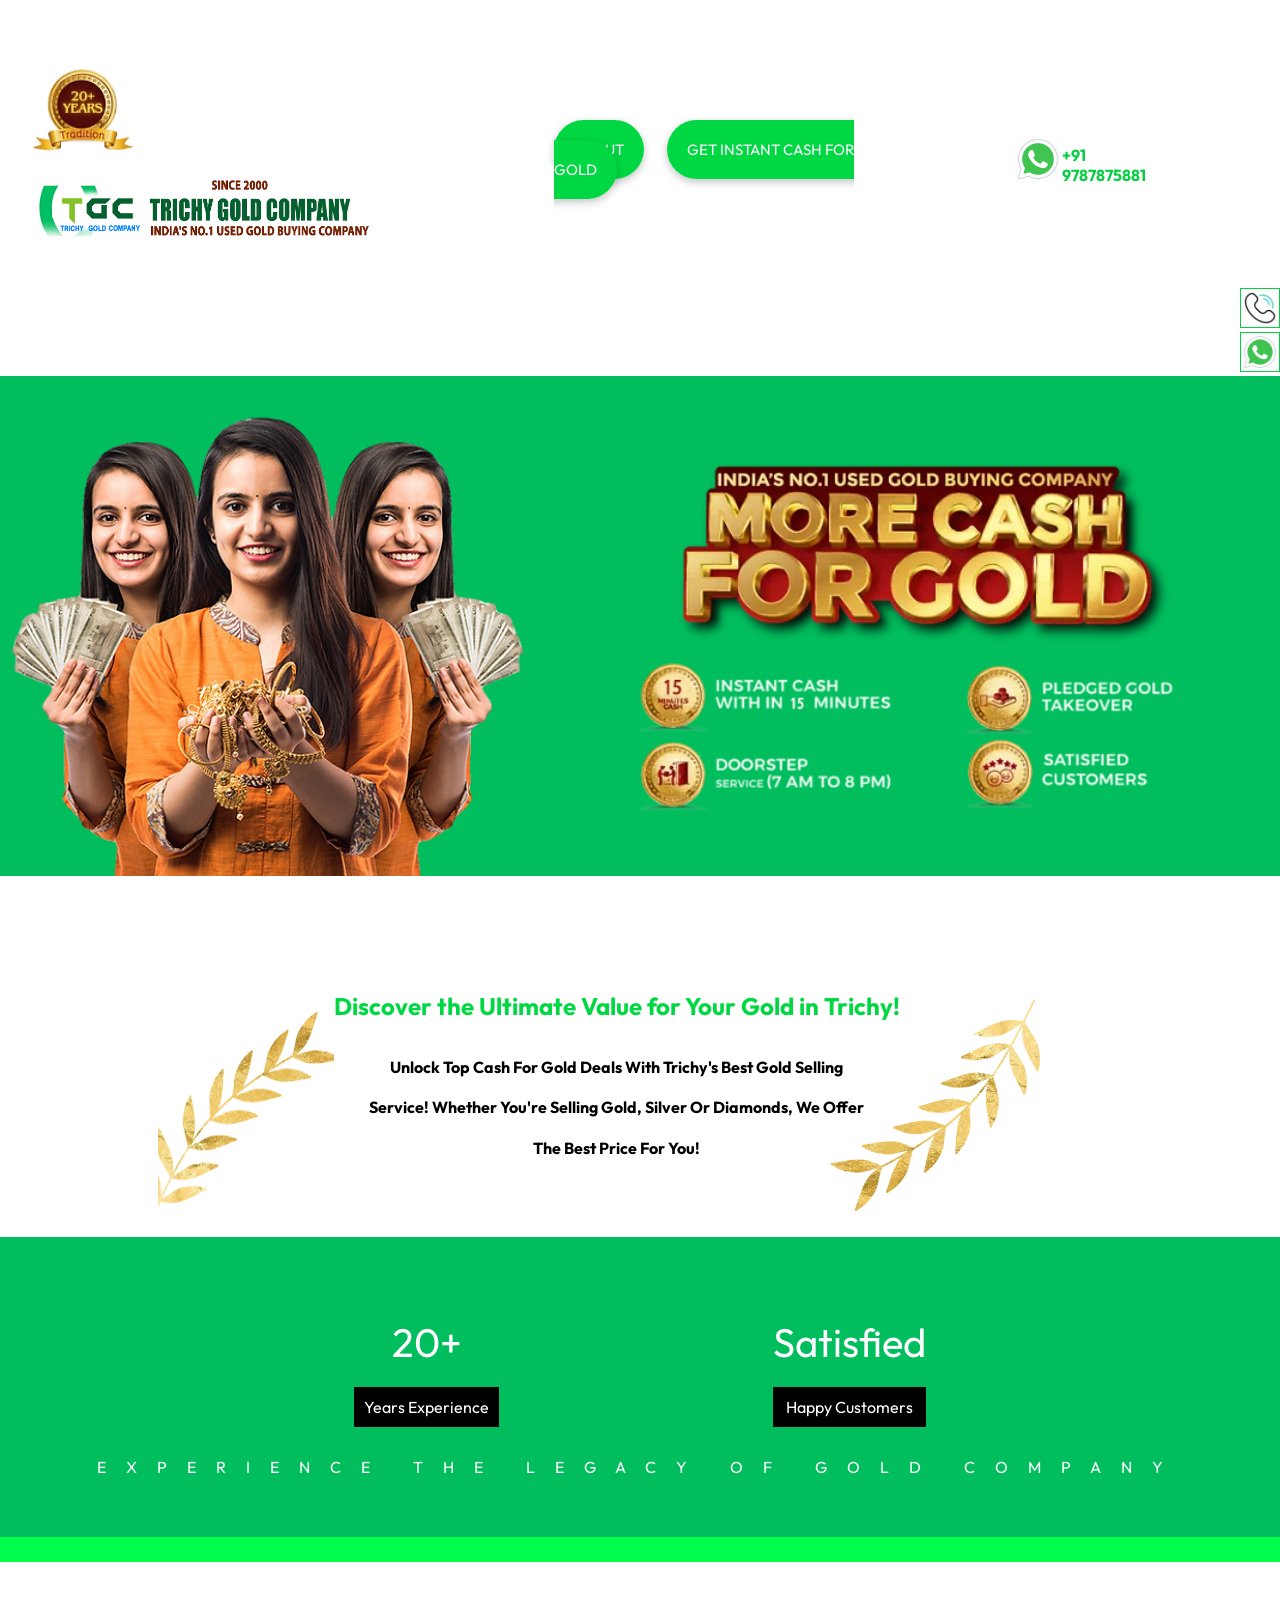
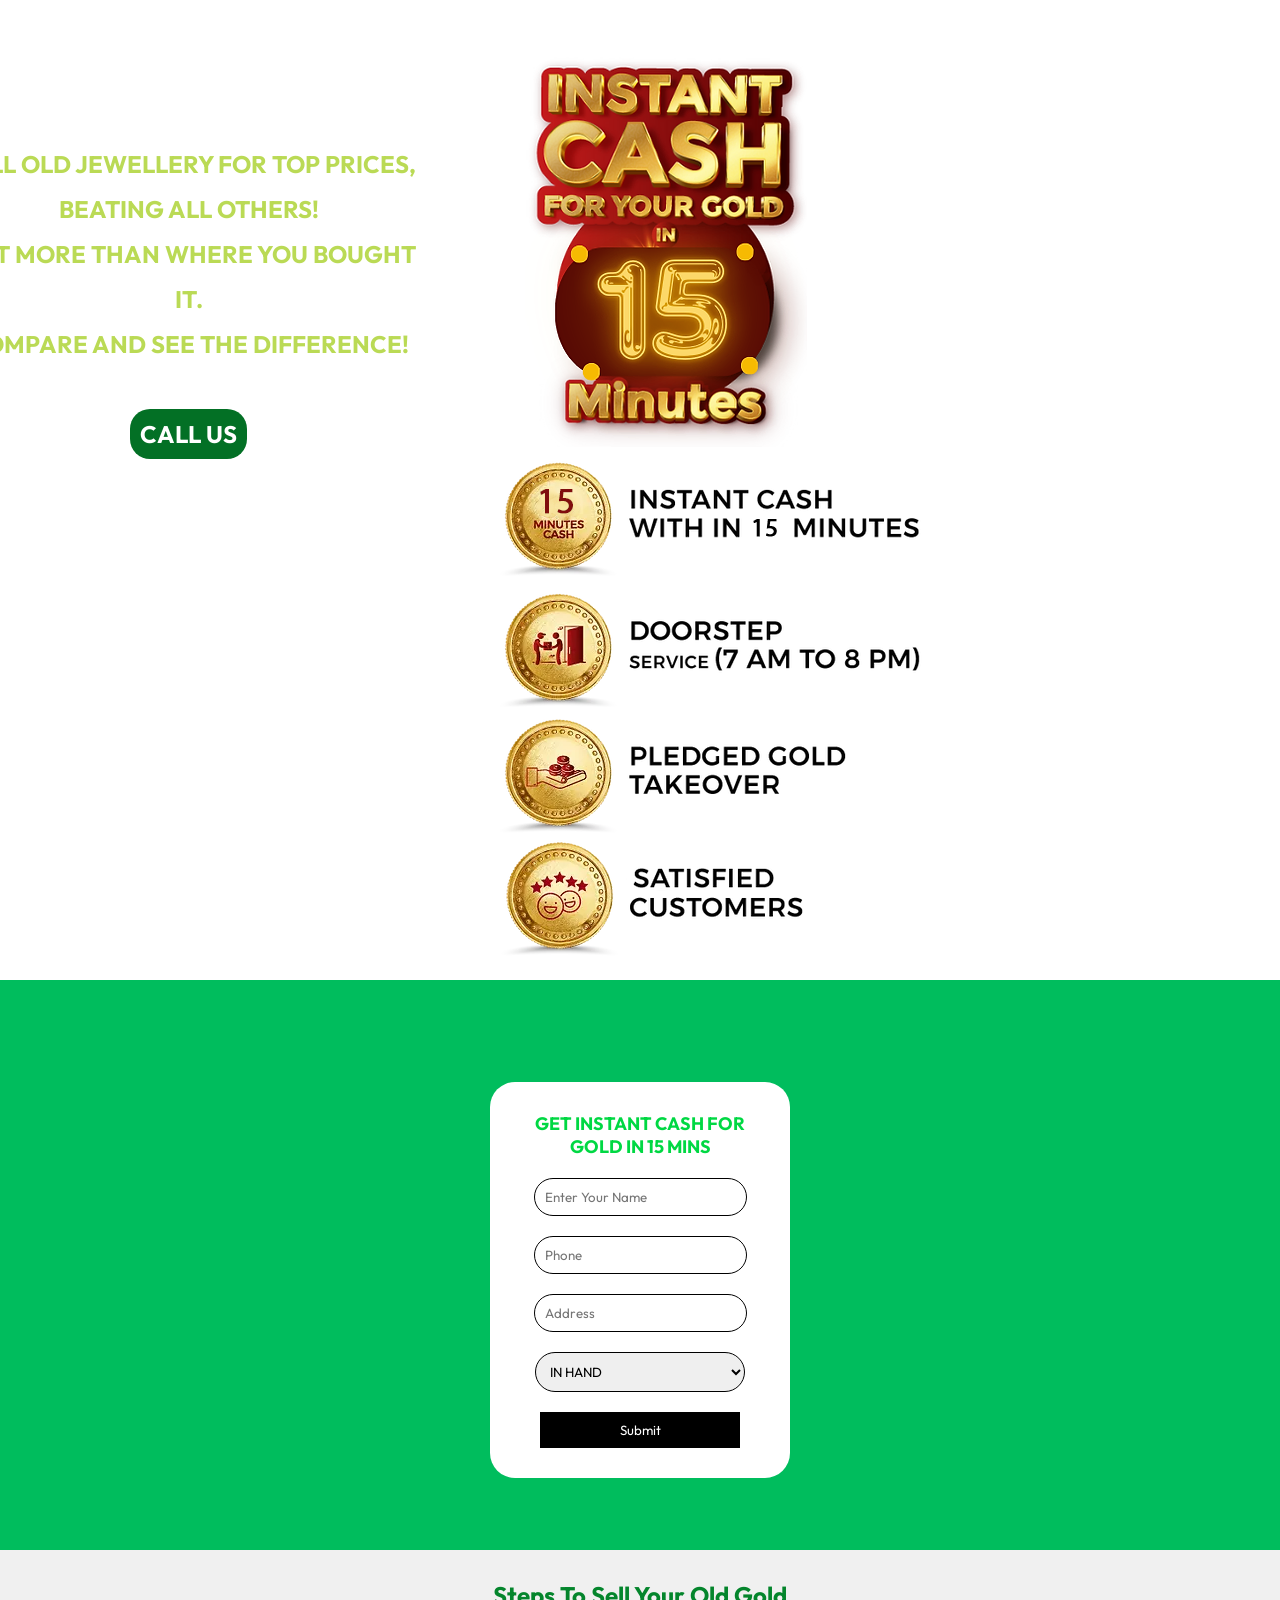
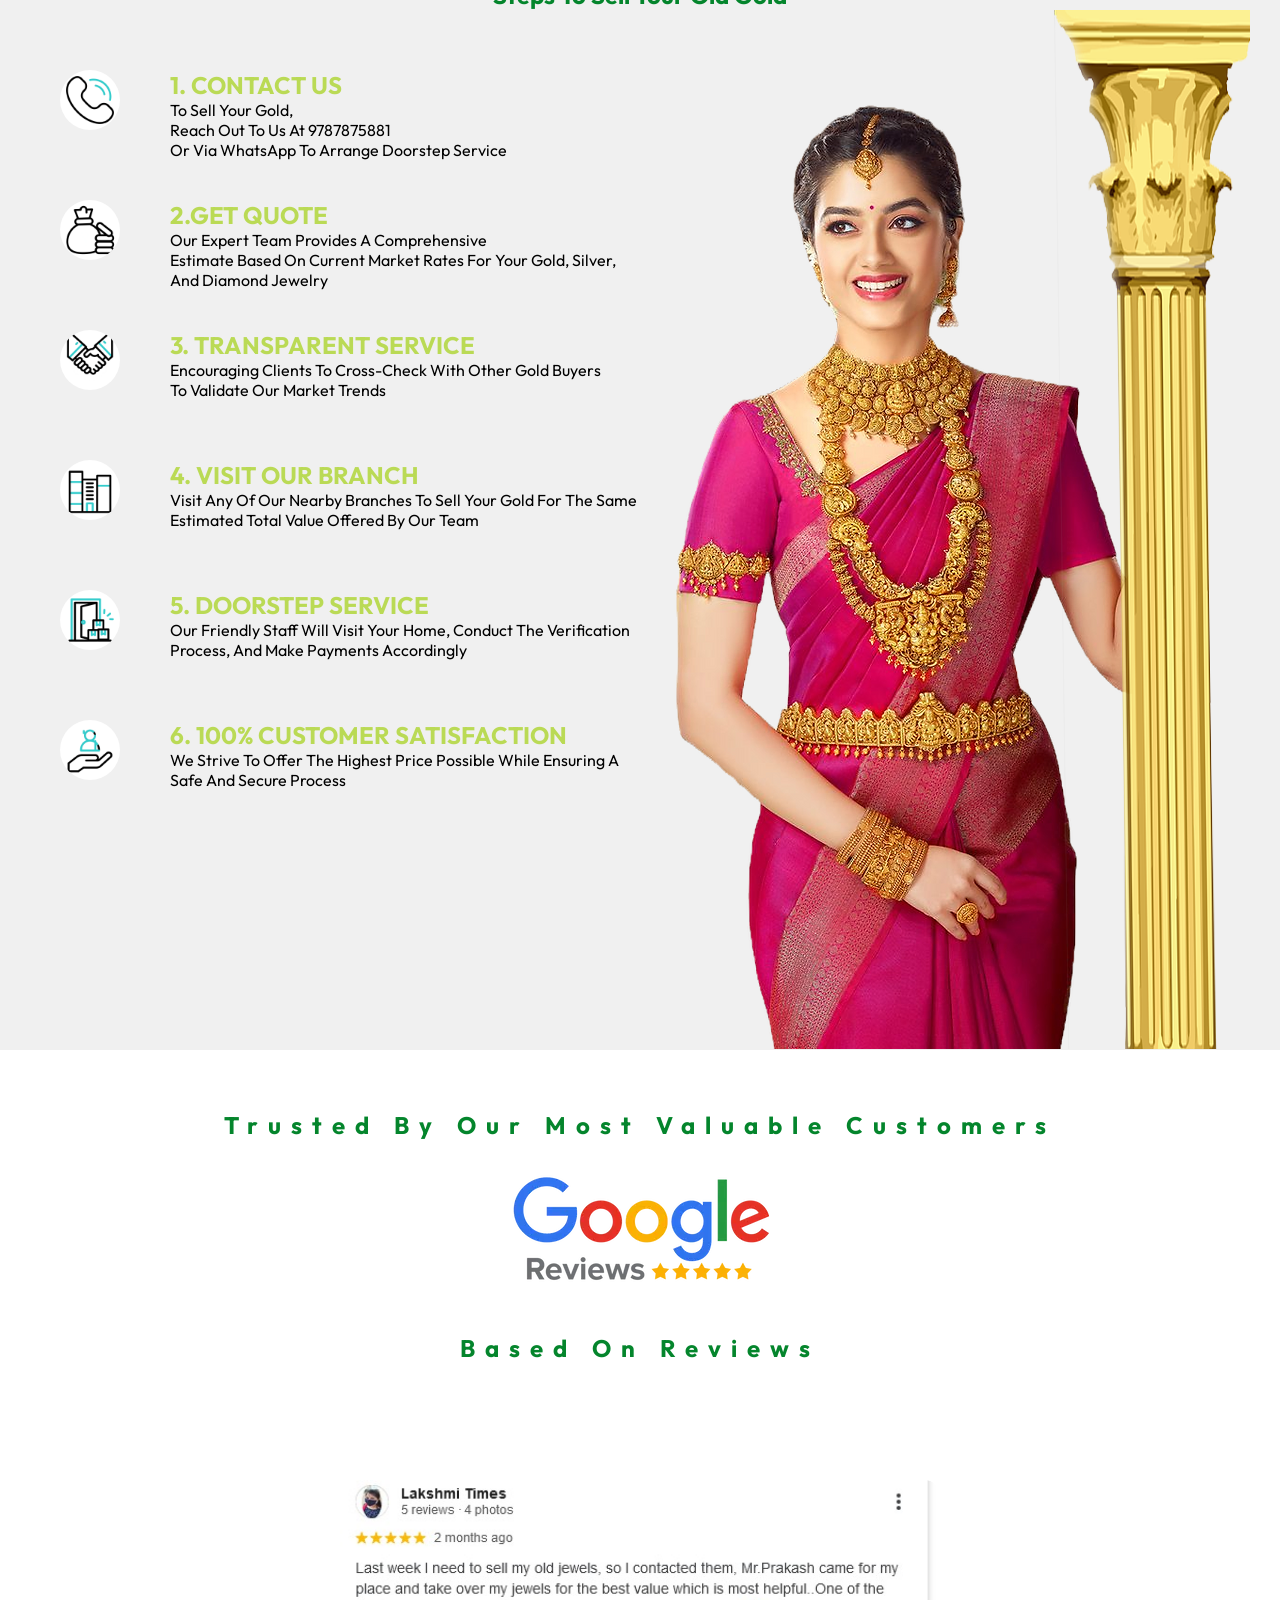
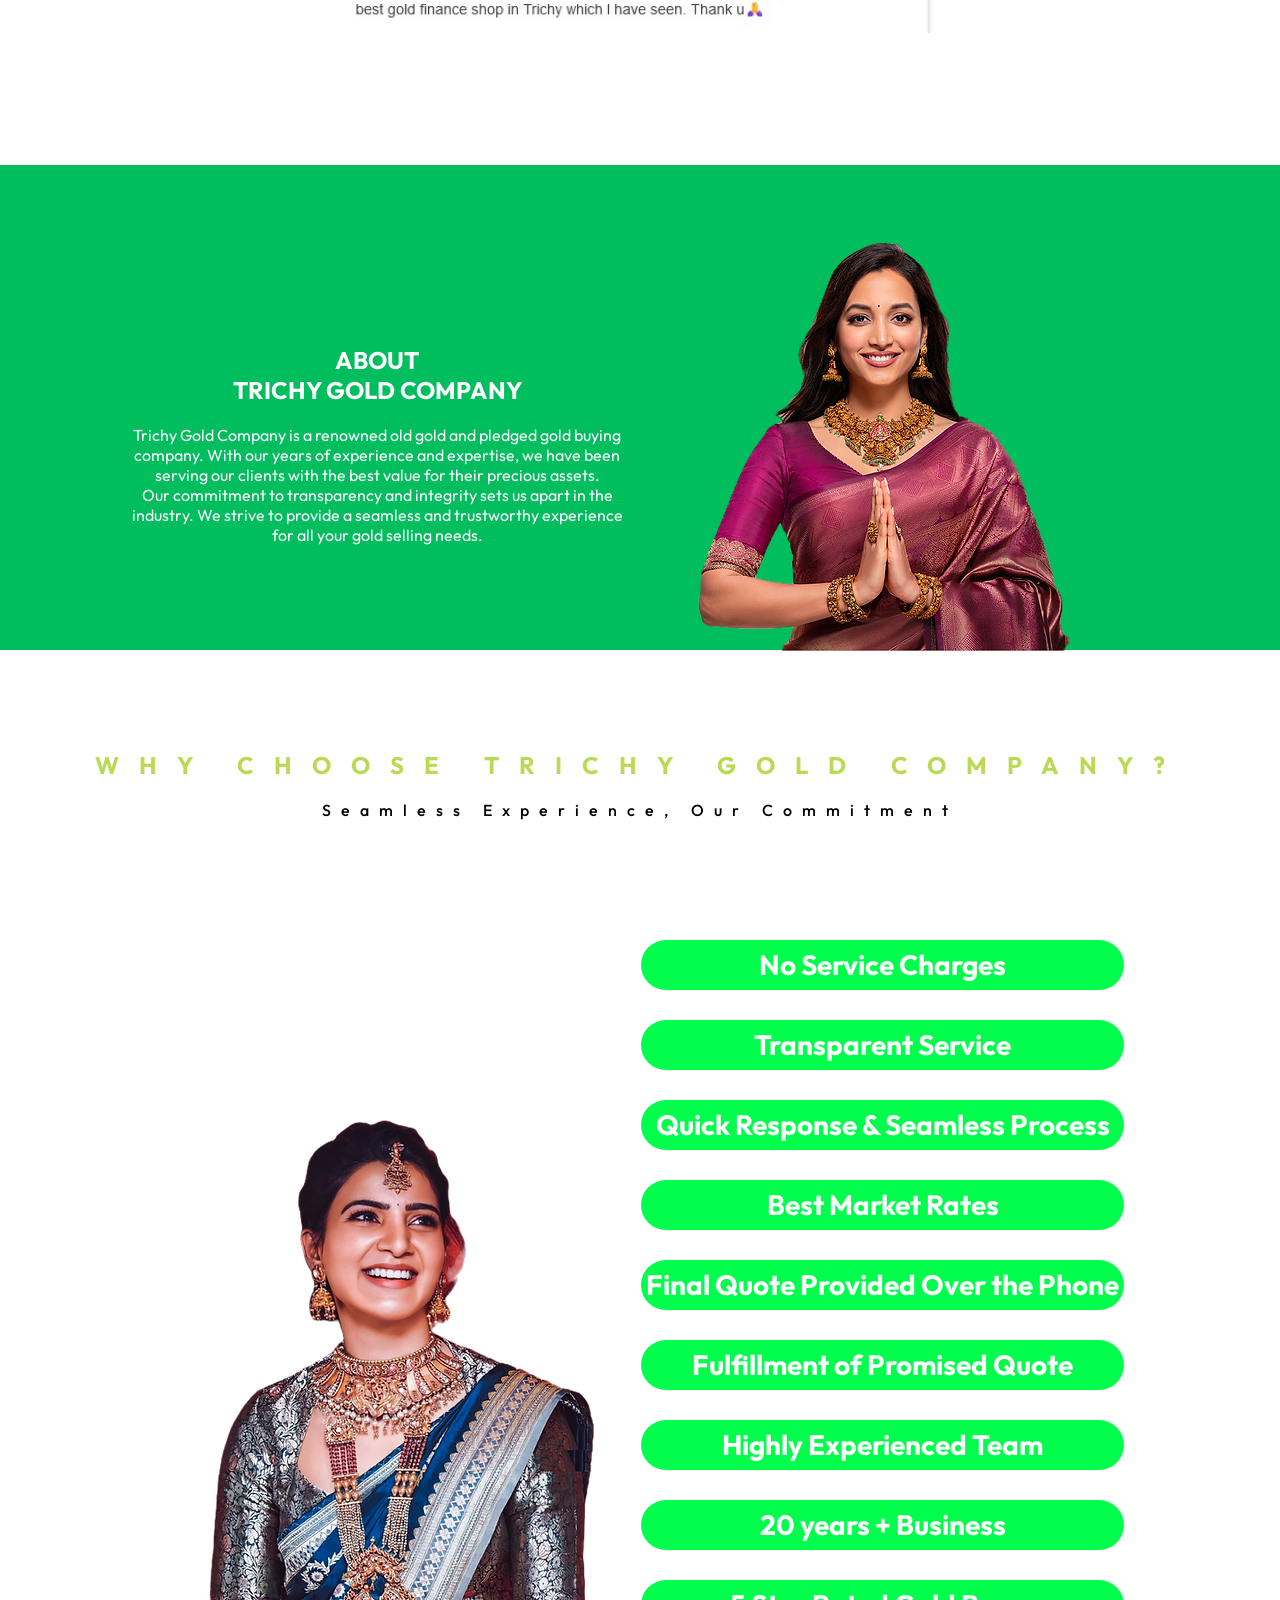
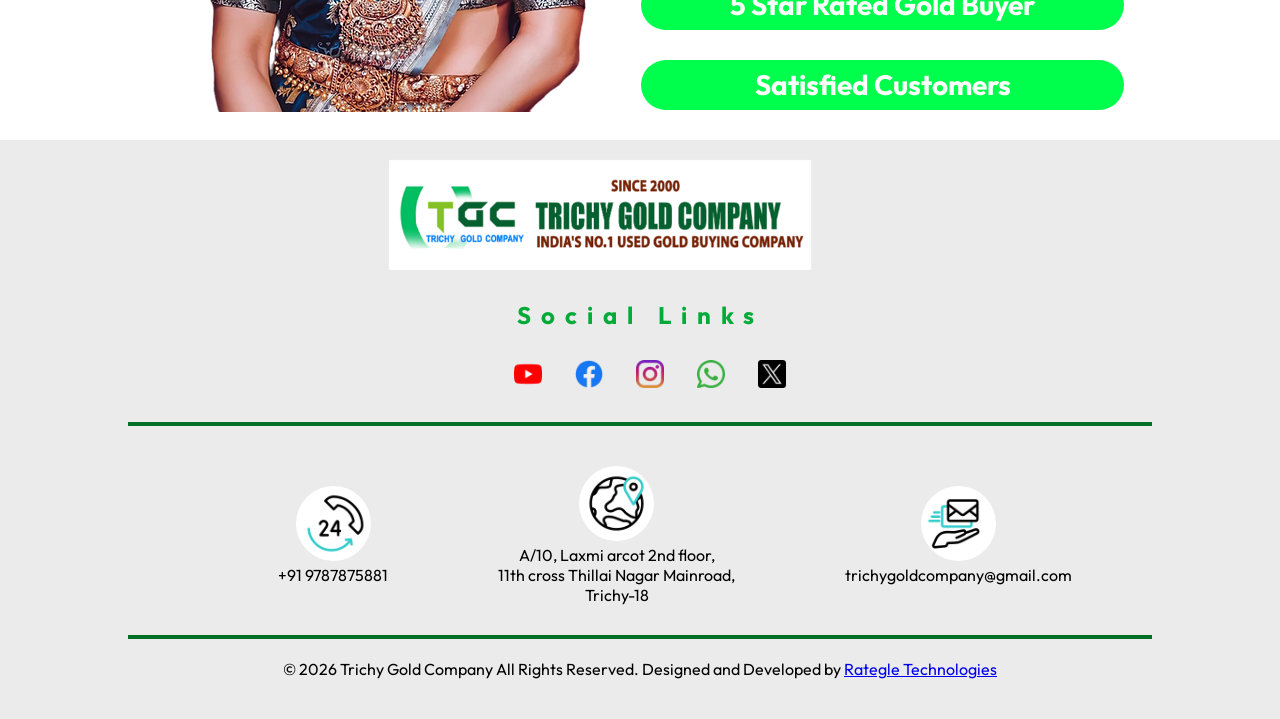
==== index.html @ 615c016b "Rategle Commit" ====
<!DOCTYPE html>
<html lang="en">
  <head>
    <meta charset="UTF-8" />
    <meta
      name="viewport"
      content="width=device-width, initial-scale=1.0"
    />
    <meta
      name="title"
      content="Sell Your Gold At Trichy Gold Company"
    />
    <link rel="icon" href="https://trichygoldcompany.com/img/favicon.ico" type="image/x-icon" />
    <link rel="apple-touch-icon" sizes="180x180" href="https://trichygoldcompany.com/img/apple-touch-icon.png" />


    <meta
      name="google-site-verification"
      content="67YHQyFGhePDdZJymJlCbde4aFxZFuiyPM8h2Y64xY8"
    />

    <link
      rel="canonical"
      href="https://trichygoldcompany.com/in"
    />
    <link
      rel="alternate"
      href="https://trichygoldcompany.com/en-us"
    />
    <!-- Google tag (gtag.js) -->
    <script
      async
      src="https://www.googletagmanager.com/gtag/js?id=G-E83WPNELED"
    ></script>
    <script>
      window.dataLayer = window.dataLayer || [];
      function gtag() {
        dataLayer.push(arguments);
      }
      gtag("js", new Date());

      gtag("config", "G-E83WPNELED");
    </script>

    <script type="application/ld+json">
      {
        "@context": "http://www.schema.org",
        "@type": "JewelryStore",
        "name": "Sell Your Gold At Trichy Gold Company",
        "url": "https://trichygoldcompany.com/",
        "logo": "https://trichygoldcompany.com/img/tgc%20logo.png",
        "image": "https://trichygoldcompany.com/img/tgc%20logo.png",
        "description": "Trichy Gold Company is the name that has gained the trust of people connected with the gold industry and located at the heart of Trichy. We buy, sell, and trade gold at very competitive rates with good customer support. Be it investment in or sale of this yellow metal, Trichy Gold Company assures a smooth, transparent, and secure transaction.",
        "address": {
          "@type": "PostalAddress",
          "streetAddress": "TRICHY GOLD COMPANY, 11th Cross Thillai Nagar, 18",
          "addressLocality": "Tiruchirappalli",
          "addressRegion": "TN",
          "postalCode": "620018",
          "addressCountry": "IN"
        },
        "openingHours": "Mo-Su 09:00-21:00",
        "contactPoint": {
          "@type": "ContactPoint",
          "telephone": "+91-9787875851",
          "contactType": "Customer Service"
        }
      }
    </script>

    <meta
      name="description"
      content="Trichy Gold Company is one of the names trusted in the bullion industry, located right in the heart of Trichy. At par with great product offerings is customer service that is second to none."
    />
    <meta
      name="keywords"
      content="trichy gold company, old gold buying company, best gold buying company, gold buying company, gold finance company, trichy gold finance, best money for gold, India's no 1 gold buying company"
    />
    <meta name="robots" content="index, follow" />
    <meta http-equiv="Content-Type" content="text/html; charset=utf-8" />
    <meta name="language" content="en" />
    <title>Sell Your Gold At Trichy Gold Company</title>
    <link rel="stylesheet" href="./css/style.css" />
    <script defer src="./js/script.js"></script>
  </head>
  <body>
    <section id="nav">
      <div class="tcc">
        <div>
          <img
            class="twenty-years"
            src="./img/20years.webp"
            alt="oldgoldbuyingcompanytrichy"
          />
          <img
            class="tcc-logo"
            src="./img/tgc logo.png"
            alt="Trichy Gold Company"
          />
        </div>
        <div>
          <a class="nav-btn" href="#about">ABOUT</a>
          <a class="nav-btn" href="#form">GET INSTANT CASH FOR GOLD</a>
        </div>
        <div class="tgc-wp">
          <a href="https://wa.me/919787875881">
            <img src="./img/wp-gif.gif" alt="old gold buying company" />
            <p>+91 9787875881</p>
          </a>
        </div>
      </div>
    </section>
    <div class="sticky-call">
      <a href="tel:+919787875881">
        <img class="phone-gif" src="./img/phone.gif" alt="old gold buying company in trichy"
      /></a>

      <a href="https://wa.me/919787875881">
        <img class="phone-gif" src="./img/wp-gif.gif" alt="old gold buying company in india" />
      </a>
    </div>
    <section id="home">
      <div class="tgc-home">
        <img src="./img/dolli.webp" class="dolli" alt="best gold buying company" />
        <img src="./img/dolli-features.png" class="dolli-features" alt="tgc-home" />
      </div>
    </section>

    <section id="discover">
      <div class="feather">
        <img class="feather2" src="./img/feather1.webp" alt=" gold buying company" />
        <div>
          <h2>Discover the Ultimate Value for Your Gold in Trichy!</h2>
          <p style="text-transform: capitalize">
            Unlock top cash for gold deals with trichy's best gold selling
            <br />
            service! Whether you're selling gold, silver or diamonds, We offer
            <br />
            the best price for you!
          </p>
        </div>
        <img class="feather1" src="./img/feather2.webp" alt=" gold buying company trichy" />
      </div>
    </section>

    <section id="experience">
      <div class="experience-card">
        <div class="exp">
          <div>
            <p class="exp-head">20+</p>
            <br />
            <div id="animated-element">
              <p class="exp-para">Years Experience</p>
            </div>
          </div>
          <div>
            <p class="exp-head">Satisfied</p>
            <br />
            <div id="animated-element2">
              <p class="exp-para">Happy Customers</p>
            </div>
          </div>
        </div>
        <p class="exp-main">EXPERIENCE THE LEGACY OF GOLD COMPANY</p>
      </div>
      <div class="design-card"></div>
    </section>

    <section id="about">
      <div class="spec-main">
        <div class="spec-snd">
          <p>
            Sell old jewellery for top prices,<br />
            beating all others! <br />
            Get more than where you bought it. <br />
            Compare and see the difference!
          </p>
          <br />
          <a href="tel:+919787875881">Call Us</a>
        </div>
        <div class="spec-image">
          <img class="specimg1" src="./img/15min.png" alt="best gold finance company" />
          <img class="specimg2" src="./img/15mindetails.png" alt=" trichy gold company" />
        </div>
      </div>
    </section>

    <section id="form">
      <div class="form-cover">
        <form action="">
          <h2>GET INSTANT CASH FOR GOLD IN 15 MINS</h2>
          <input type="text" placeholder="Enter Your Name" /> <br />
          <input type="text" placeholder="Phone" /> <br />
          <input type="text" placeholder="Address" /> <br />
          <select>
            <option default disabled>GOLD IN HAND OR PLEDGED GOLD</option>
            <option value="IN HAND">IN HAND</option>
            <option value="PLEDGED GOLD">PLEDGED GOLD</option>
          </select>
          <br />
          <button>Submit</button>
        </form>
      </div>
    </section>

    <section id="stepstosellingoldgold">
      <div class="steps">
        <h2>Steps to sell your old gold</h2>
      </div>
      <div class="tcc-model">
        <div>
          <div class="steps-img">
            <img src="./img/phone.gif" alt="9787875881" />
            <div>
              <h2>1. Contact Us</h2>
              <p>
                To sell your gold, <br />
                reach out to us at 9787875881 <br />
                or via WhatsApp to arrange doorstep service
              </p>
            </div>
          </div>
          <div class="steps-img">
            <img src="./img/money.gif" alt="To sell your gold" />
            <div>
              <h2>2.Get Quote</h2>
              <p>
                Our expert team provides a comprehensive <br />
                estimate based on current market rates for your gold, silver,
                and diamond jewelry
              </p>
            </div>
          </div>
          <div class="steps-img">
            <img src="./img/shake.gif" alt="india's no 1 gold buying company" />
            <div>
              <h2>3. Transparent Service</h2>
              <p>
                Encouraging clients to cross-check with other gold buyers
                <br />
                to validate our market trends
              </p>
            </div>
          </div>
          <div class="steps-img">
            <img src="./img/building.gif" alt="best money gold" />
            <div>
              <h2>4. Visit Our Branch</h2>
              <p>
                Visit any of our nearby branches to sell your gold for the same
                <br />
                estimated total value offered by our team
              </p>
            </div>
          </div>
          <div class="steps-img">
            <img src="./img/door.gif" alt="sell your gold at online" />
            <div>
              <h2>5. Doorstep service</h2>
              <p>
                Our friendly staff will visit your home, conduct the
                verification process, and make payments accordingly
              </p>
            </div>
          </div>
          <div class="steps-img">
            <img src="./img/social-care.gif" alt="sell you trichy gold company" />
            <div>
              <h2>6. 100% Customer Satisfaction</h2>
              <p>
                We strive to offer the highest price possible while ensuring a
                safe and secure process
              </p>
            </div>
          </div>
        </div>
        <div>
          <img class="keerthysuresh" src="./img/keerthysuresh.png" alt="best gold shop trichy" />
        </div>
      </div>
    </section>

    <section id="googlereviews">
      <div class="googlereview">
        <h2>Trusted by our most valuable customers</h2>
        <img src="./img/google-logo.webp" alt="trichy gold company" />
        <h2>Based On Reviews</h2>
      </div>
      <div>
        <div class="carousel-container">
          <div class="carousel-wrapper">
            <input id="slide1" type="radio" name="controls" checked="checked" />
            <input id="slide2" type="radio" name="controls" />
            <input id="slide3" type="radio" name="controls" />
            <input id="slide4" type="radio" name="controls" />
            <input id="slide5" type="radio" name="controls" />

            <!-- <label for="slide1" class="left-arrow"> < </label>
            <label for="slide2" class="left-arrow"> < </label>
            <label for="slide3" class="left-arrow"> < </label>
            <label for="slide4" class="left-arrow"> < </label>
            <label for="slide5" class="left-arrow"> < </label>

            <label for="slide1" class="right-arrow"> > </label>
            <label for="slide2" class="right-arrow"> > </label>
            <label for="slide3" class="right-arrow"> > </label>
            <label for="slide4" class="right-arrow"> > </label>
            <label for="slide5" class="right-arrow"> > </label> -->

            <div class="carousel">
              <ul class="carousel-list">
                <li class="carousel-item">
                  <img src="./img/review1.jpeg" class="carousel-img" />
                </li>
                <li class="carousel-item">
                  <img src="./img/review2.jpeg" class="carousel-img"  />
                </li>
                <li class="carousel-item">
                  <img src="./img/review3.jpeg" class="carousel-img" />
                </li>
                <li class="carousel-item">
                  <img src="./img/review4.jpeg" class="carousel-img" />
                </li>
                <li class="carousel-item">
                  <img src="./img/review5.jpeg" class="carousel-img" />
                </li>
              </ul>
            </div>
          </div>
        </div>
      </div>
    </section>

    <section id="srinithisec">
      <div class="abt">
        <div class="abt1">
          <h2>ABOUT <h1>TRICHY GOLD COMPANY</h1></h2>
          <br />
          <p>
            Trichy Gold Company is a renowned old gold and pledged gold buying
            <br />

            company. With our years of experience and expertise, we have been
            <br />

            serving our clients with the best value for their precious assets.
            <br />

            Our commitment to transparency and integrity sets us apart in the
            <br />

            industry. We strive to provide a seamless and trustworthy experience
            <br />

            for all your gold selling needs.
          </p>
        </div>
        <div>
          <img src="./img/srinithi.webp" alt="thillainagar" />
        </div>
      </div>
    </section>

    <section id="whychoseus?">
      <div class="whychoseus-main">
        <h2>WHY CHOOSE TRICHY GOLD COMPANY?</h2>
        <p>Seamless Experience, Our Commitment</p>
      </div>
      <div class="whychoseus">
        <div>
          <img src="./img/samantha akka.webp" alt="trichy gold buying shop" />
        </div>
        <div>
          <button>No Service Charges</button> <br />
          <button>Transparent Service</button> <br />
          <button>Quick Response & Seamless Process</button> <br />
          <button>Best Market Rates</button> <br />
          <button>Final Quote Provided Over the Phone</button> <br />
          <button>Fulfillment of Promised Quote</button> <br />
          <button>Highly Experienced Team</button> <br />
          <button>20 years + Business</button> <br />
          <button>5 Star Rated Gold Buyer</button> <br />
          <button>Satisfied Customers</button>
        </div>
      </div>
    </section>
    <footer>
      <div class="footer-main">
        <img
          class="tcc-logo2"
          src="./img/tgc logo.png"
          alt="Trichy Gold Company"
        />
      </div>
      <div class="footer-snd">
        <h2>Social Links</h2>
        <div>
          <a href=""><img src="./img/youtube.png" alt="rategle-tech" /></a>
          <a href=""><img src="./img/fb.png" alt="vignesh " /></a>
          <a href=""> <img src="./img/insta.png" alt="dheena" /></a>
          <a href="https://wa.me/919787875881">
            <img src="./img/whatsapp.png" alt="suna"
          /></a>
          <a href=""><img src="./img/twitter.png" alt="pana" /></a>
        </div>
        <div class="design-line"></div>
      </div>

      <div class="footer-trd">
        <div>
          <img src="./img/24-hours-support.gif" alt="vena" /> <br />
          <a href="tel:+919787875881">+91 9787875881</a>
        </div>
        <div>
          <img src="./img/earth.gif" alt="pona" /> <br />
          <a href="tel:+919787875881">
            A/10, Laxmi arcot 2nd floor, <br />11th cross Thillai Nagar
            Mainroad, <br />
            Trichy-18</a
          >
        </div>
        <div>
          <img src="./img/mail.gif" alt="tantanakka" /> <br />
          <a href="mailto:trichygoldcompany@gmail.com"
            >trichygoldcompany@gmail.com</a
          >
        </div>
      </div>
      <div class="design">
        <div class="design-line2"></div>
      </div>
      <br />
      <div>
        <p style="text-align: center">
          © <span id="currentYear"></span> Trichy Gold Company All Rights
          Reserved. Designed and Developed by
          <a href="https://rategle-tech.web.app/">Rategle Technologies</a>
        </p>
      </div>
      <br />
      <br />
    </footer>
  </body>
</html>
---- css/style.css ----
@import url('https://fonts.googleapis.com/css2?family=Outfit:wght@100..900&family=Roboto:ital,wght@0,100;0,300;0,400;0,500;0,700;0,900;1,100;1,300;1,400;1,500;1,700;1,900&display=swap');
@import url('https://fonts.googleapis.com/css2?family=Quicksand:wght@500&display=swap');
@import url('https://fonts.googleapis.com/css2?family=Raleway:wght@800&display=swap');

* {
    margin: 0;
    padding: 0;
    box-sizing: border-box;
    font-family: "Outfit";
    user-select: none;
    overflow-wrap: normal;
}


.tcc {
    display: flex;
    align-items: center;
    justify-content: space-evenly;
    padding: 30px;
    margin-top: 30px;
    height: 70%;
}

.tcc div {
    margin-right: 80px;
}


.tcc-logo {
    height: 110px;
}

.nav-btn {
    border-radius: 50px;
    font-size: 15px;
    margin-right: 20px;
    padding: 20px;
    outline: 0;
    border: 0;
    box-shadow: rgba(0, 0, 0, 0.24) 0px 3px 8px;
    color: white;
    background-color: #00d843;
    text-decoration: none;
    cursor: pointer;
}

.tcc button:hover {
    background-color: #02aa37;
}


.twenty-years {
    height: 100px;
}

.tgc-home {
    background-color: #00bd5d;
    height: 500px;
    display: flex;
    justify-content: center;
}

.feather h2 {
    color: #00d843;
}

.feather p {
    font-weight: bold;
    margin-top: 20px;
}

.feather {
    display: flex;
    justify-content: center;
    margin-top: 110px;
    text-align: center;
    line-height: 40.5px;
}

.feather1 {
    position: relative;
    right: 80px;
}

.experience-card {
    background-color: #00bd5d;
    height: 300px;
    color: white;
    padding: 80px;
}

.design-card {
    background-color: #00ff4c;
    height: 25px;
}

.exp {
    display: flex;
    justify-content: space-evenly;
    align-items: center;
    text-align: center;
}

.experience h3 {
    text-align: center;
}

.exp-head {
    font-size: 40px;
}

.slideInLeft {
    -webkit-animation-name: slideInLeft;
    animation-name: slideInLeft;
    -webkit-animation-duration: 1s;
    animation-duration: 1s;
    -webkit-animation-fill-mode: both;
    animation-fill-mode: both;
    background-color: black;
    padding: 10px;
}

@-webkit-keyframes slideInLeft {
    0% {
        -webkit-transform: translateX(-100%);
        transform: translateX(-100%);
        visibility: visible;
    }

    100% {
        -webkit-transform: translateX(0);
        transform: translateX(0);
    }
}

@keyframes slideInLeft {
    0% {
        -webkit-transform: translateX(-100%);
        transform: translateX(-100%);
        visibility: visible;
    }

    100% {
        -webkit-transform: translateX(0);
        transform: translateX(0);
    }
}

.exp-main {
    text-align: center;
    font-weight: 400;
    letter-spacing: 20px;
    margin-top: 30px;
}


.slideInRight {
    -webkit-animation-name: slideInRight;
    animation-name: slideInRight;
    -webkit-animation-duration: 1s;
    animation-duration: 1s;
    -webkit-animation-fill-mode: both;
    animation-fill-mode: both;
    background-color: black;
    padding: 10px;
}

@-webkit-keyframes slideInRight {
    0% {
        -webkit-transform: translateX(100%);
        transform: translateX(100%);
        visibility: visible;
    }

    100% {
        -webkit-transform: translateX(0);
        transform: translateX(0);
    }
}

@keyframes slideInRight {
    0% {
        -webkit-transform: translateX(100%);
        transform: translateX(100%);
        visibility: visible;
    }

    100% {
        -webkit-transform: translateX(0);
        transform: translateX(0);
    }
}


.spec-main {
    display: flex;
    justify-content: center;
    padding: 20px;
    margin-top: 50px;
}

.spec-snd {
    text-align: center;
    margin-top: 110px;
    color: #bada55;
    position: relative;
    right: 70px;
    text-transform: uppercase;
    font-weight: bold;
    line-height: 45px;
    font-size: 24px;
}

.spec-snd a {
    text-decoration: none;
    background-color: #037025;
    padding: 10px;
    width: 100px;
    border-radius: 20px;
    color: white;
}

.form-cover {
    background-color: #00bd5d;
    height: 600px;
    display: flex;
    justify-content: center;
    align-items: center;
}

.form-cover h2 {
    color: #00d843;
    text-align: center;
    font-size: 18px;
}

.form-cover form {
    background-color: white;
    padding: 30px;
    width: 300px;
    border-radius: 25px;
    text-align: center;
}

.form-cover input {
    margin-top: 20px;
    padding: 10px;
    border-radius: 25px;
    border: 1px solid black;
}

.form-cover select {
    margin-top: 20px;
    padding: 10px;
    border-radius: 25px;
    border: 1px solid black;
    width: 210px;
}

.form-cover input:focus {
    outline: none;
}

.form-cover button {
    padding: 10px;
    background-color: black;
    color: white;
    border: none;
    margin-top: 20px;
    cursor: pointer;
    width: 200px;
}

.steps {
    text-align: center;
    color: #04852c;
    text-transform: capitalize;
}

.steps-img {
    height: 100px;
    padding: 30px;
    display: flex;
    text-align: left;
    margin-top: 30px;
}

.steps-img img {
    height: 60px;
    border-radius: 50%;
    margin-right: 50px;
}

.steps-img h2 {
    text-transform: uppercase;
    color: #bada55;
}

.steps-img p {
    text-transform: capitalize;
}

#stepstosellingoldgold {
    background-color: rgb(240, 240, 240);
    height: 1100px;
    position: relative;
    bottom: 30px;
    padding: 30px;
}

.tcc-model {
    display: flex;
    justify-content: center;
}

.googlereview {
    height: 400px;
    text-align: center;
}

.googlereview h2 {
    color: #04852c;
    text-transform: capitalize;
    letter-spacing: 10px;
    padding: 30px;
}


.carousel-container {
    display: flex;
    align-items: center;
    justify-content: center;
}

.carousel-wrapper {
    display: flex;
    position: relative;
    max-width: 600px;
}

.carousel-wrapper input {
    display: none;
}

.carousel {
    width: 100%;
    overflow: hidden;
    border-radius: 15px;
}

.carousel-list {
    display: flex;
    position: relative;
    list-style: none;
    margin: 0;
    padding: 0;
    height: 100%;
    width: calc(100% * 5);
    transition: left .8s cubic-bezier(0.77, 0, 0.175, 1);
}

.carousel-item {
    width: 100%;
}

.carousel-img {
    width: 100%;
    border-radius: 15px;
}

.nav-dot {
    width: 15px;
    height: 15px;
    position: absolute;
    cursor: pointer;
    margin-left: -7.5px;
    bottom: -22.5px;
    opacity: .5;
    background-color: white;
    border-radius: 50%;
    transition: .4s;
}

.nav-dot:hover {
    opacity: .8;
    transform: scale(1.2);
}

.nav-dot:active {
    transform: scale(0.9);
}

#slide1:checked~.carousel .carousel-list {
    left: 0;
}

#slide2:checked~.carousel .carousel-list {
    left: -100%;
}

#slide3:checked~.carousel .carousel-list {
    left: -200%;
}

#slide4:checked~.carousel .carousel-list {
    left: -300%;
}

#slide5:checked~.carousel .carousel-list {
    left: -400%;
}

#slide1:checked~.nav-dot[for=slide1],
#slide2:checked~.nav-dot[for=slide2],
#slide3:checked~.nav-dot[for=slide3],
#slide4:checked~.nav-dot[for=slide4],
#slide5:checked~.nav-dot[for=slide5] {
    opacity: 1;
}

.left-arrow,
.right-arrow {
    display: none;
    position: absolute;
    cursor: pointer;
    font-weight: bolder;
    text-shadow: 0 0 7.5px rgba(0, 0, 0, .7);
    top: 50%;
    z-index: 1;
    opacity: .7;
    margin-top: -25px;
    height: 50px;
    font-size: 50px;
    transition: .2s;
    color: white;
}

.left-arrow:hover,
.right-arrow:hover {
    opacity: 1;
    transform: scale(1.2);
}

.left-arrow:active,
.right-arrow:active {
    transform: scale(0.9);
}

.left-arrow {
    left: 15px;
}

.right-arrow {
    right: 15px;
}

#slide1:checked~.left-arrow[for=slide5],
#slide2:checked~.left-arrow[for=slide1],
#slide3:checked~.left-arrow[for=slide2],
#slide4:checked~.left-arrow[for=slide3],
#slide5:checked~.left-arrow[for=slide4],
#slide1:checked~.right-arrow[for=slide2],
#slide2:checked~.right-arrow[for=slide3],
#slide3:checked~.right-arrow[for=slide4],
#slide4:checked~.right-arrow[for=slide5],
#slide5:checked~.right-arrow[for=slide1] {
    display: block;
}

.abt {
    margin-top: 90px;
    background-color: #00bd5d;
    color: white;
    height: 485px;
    padding: 30px;
    display: flex;
    justify-content: center;
    text-align: center;
}

.abt1 {
    margin-top: 150px;
}

.whychoseus {
    margin-top: 90px;
    display: flex;
    justify-content: center;
    align-items: center;
}

.whychoseus button {
    text-align: center;
    height: 50px;
    width: 100%;
    font-size: 28px;
    background-color: #00ff4c;
    color: white;
    font-weight: bold;
    border: none;
    border-radius: 50px;
    padding: 5px;
    margin-top: 30px;
    cursor: grab;
}

.whychoseus button:hover {
    background-color: #03af36;

}

.whychoseus-main {
    text-align: center;
    margin-top: 100px;
}

.whychoseus-main h2 {
    color: #bada55;
    letter-spacing: 20px;
    font-weight: bold;
}

.whychoseus-main p {
    margin-top: 20px;
    font-weight: 500;
    letter-spacing: 10px;

}

.whychoseus img {
    position: relative;
    top: 100px;
}

footer {
    margin-top: 30px;
    background-color: rgb(235, 235, 235);
    height: 100%;
}

.footer-main {
    display: flex;
    flex-direction: column;
    justify-content: center;
    align-items: center;
    text-align: center;
    position: relative;
    top: 20px;
}

.footer-main p {
    margin-bottom: 10px;
    margin-top: 10px;
}

.footer-main img {
    height: 110px;
    position: relative;
    right: 40px;
}

.footer-snd img {
    height: 28px;
    margin-top: 30px;
    margin-right: 20px;
    position: relative;
    left: 20px;
}

.footer-snd {
    margin-top: 50px;
    display: flex;
    flex-direction: column;
    justify-content: center;
    align-items: center;
    color: #02aa37;
    letter-spacing: 10px;
    position: relative;

}

.design-line {
    height: 4px;
    width: 80%;
    background-color: #037025;
    margin: 30px auto 0;
}

.design-line2 {
    height: 4px;
    width: 80%;
    background-color: #037025;
    margin-top: 30px;
    display: flex;
    justify-content: center;
}

.footer-trd {
    display: flex;
    flex-direction: row;
    justify-content: center;
    align-items: center;
    text-align: center;
}

.footer-trd div {
    position: relative;
    left: 90px;
    margin-right: 110px;
}

.footer-trd img {
    height: 75px;
    border-radius: 50%;
    margin-top: 40px;
}

.footer-trd a {
    text-decoration: none;
    color: black;
}

.design {
    display: flex;
    justify-content: center;
}

.tcc-logo {
    height: 90px;
}

.tgc-wp a {
    display: flex;
    text-decoration: none;
    font-weight: bold;
    color: #08ce43;
}

.tgc-wp p {
    position: relative;
    top: 10px;
}

.phone-gif {
    height: 40px;
    width: 40px;
    border: 1px solid #08ce43;
}

.sticky-call {
    display: flex;
    flex-direction: column;
    justify-content: flex-end;
    align-items: flex-end;
    position: sticky;
    position: -webkit-sticky;
    z-index: 99999;
    top: 20px;
    cursor: pointer;
}

@media screen and (max-width:768px) {

    .twenty-years {
        height: 60px;
    }

    .tgc-wp {
        display: none;

    }

    .tcc {
        flex-direction: column;
        justify-content: center;
        margin-top: 0px;

    }

    .nav-btn {
        border-radius: 50px;
        font-size: 10px;
        text-align: center;
        padding: 10px;
        outline: 0;
        border: 0;
        box-shadow: rgba(0, 0, 0, 0.24) 0px 3px 8px;
        color: white;
        background-color: #00d843;
        text-decoration: none;
        cursor: pointer;
        position: relative;
        left: 20px;
        top: 20px;
    }

    .tcc div {
        margin-right: 0px;

    }

    .tcc-logo {
        height: 60px;
    }

    .tcc-p {
        font-size: 10px;
    }

    .tcc p {
        font-size: 10px;
    }


    .tgc-home {
        margin-top: 20px;
    }

    .tgc-home {
        flex-direction: column;
        height: 700px;
    }

    .dolli-features {
        position: relative;
        bottom: 50px;
    }

    .feather {
        flex-direction: column;
        padding: 20px;
        background-color: rgb(241, 241, 241);
        margin-top: 0;
    }

    .feather img {
        height: 110px;
        width: 110px;
        margin: 30px;
    }

    .feather h2 {
        font-size: 30px;
    }

    .feather p {
        line-height: 20.5px;
    }

    .feather1 {
        position: relative;
        left: 180px;
    }

    .experience-card {
        padding: 30px;
        justify-content: space-between;
        height: 220px;
    }

    .exp-main {
        font-size: 12px;
        letter-spacing: 5px;
        margin-bottom: 10px;
    }

    .design-card {
        background-color: #00ff4c;
        height: 15px;
    }

    .spec-main {
        flex-direction: column;
        align-items: center;

    }



    .spec-snd {
        text-align: center;
        margin-top: 0px;
        position: relative;
        right: 0px;
    }

    .spec-image {
        align-items: center;
        display: flex;
        margin-top: 50px;
    }

    .specimg1 {
        height: 200px;

    }

    .specimg2 {
        height: 200px;

    }

    .keerthysuresh {
        display: none;
    }

    .steps-img h2 {
        font-size: 14px;
        margin-top: 30px;
    }

    .steps-img p {
        font-size: 10px;
        margin-top: 10px;
    }

    .steps-img img {
        margin-top: 30px;
    }

    .googlereview h2 {
        font-size: 18px;
    }

    .carousel-wrapper {
        display: flex;
        position: relative;
        max-width: 350px;
    }

    .abt {
        flex-direction: column;
        align-items: center;
        height: 750px;
        margin-top: 90px;
    }

    .abt img {
        height: 300px;
    }

    .whychoseus {
        flex-direction: column;
    }

    .whychoseus-main h2 {
        font-size: 18px;
        text-align: center;
        letter-spacing: 10px;
        margin: 10px;
    }

    .whychoseus-main p {
        font-size: 14px;
        letter-spacing: 5px;
    }

    .whychoseus img {
        position: relative;
        top: 0px;
        height: 400px;
    }

    .whychoseus button {
        font-size: 20px;
    }

    .footer-main img {
        height: 90px;
    }

    .design-line {
        width: 75%;
    }

    .footer-trd {
        flex-direction: column;
        margin: 10px;
    }

    .footer-trd div {
        position: relative;
        left: 0px;
        margin-right: 0px;
    }

    .footer-main img {
        height: 90px;
        position: relative;
        right: 0px;
    }

}
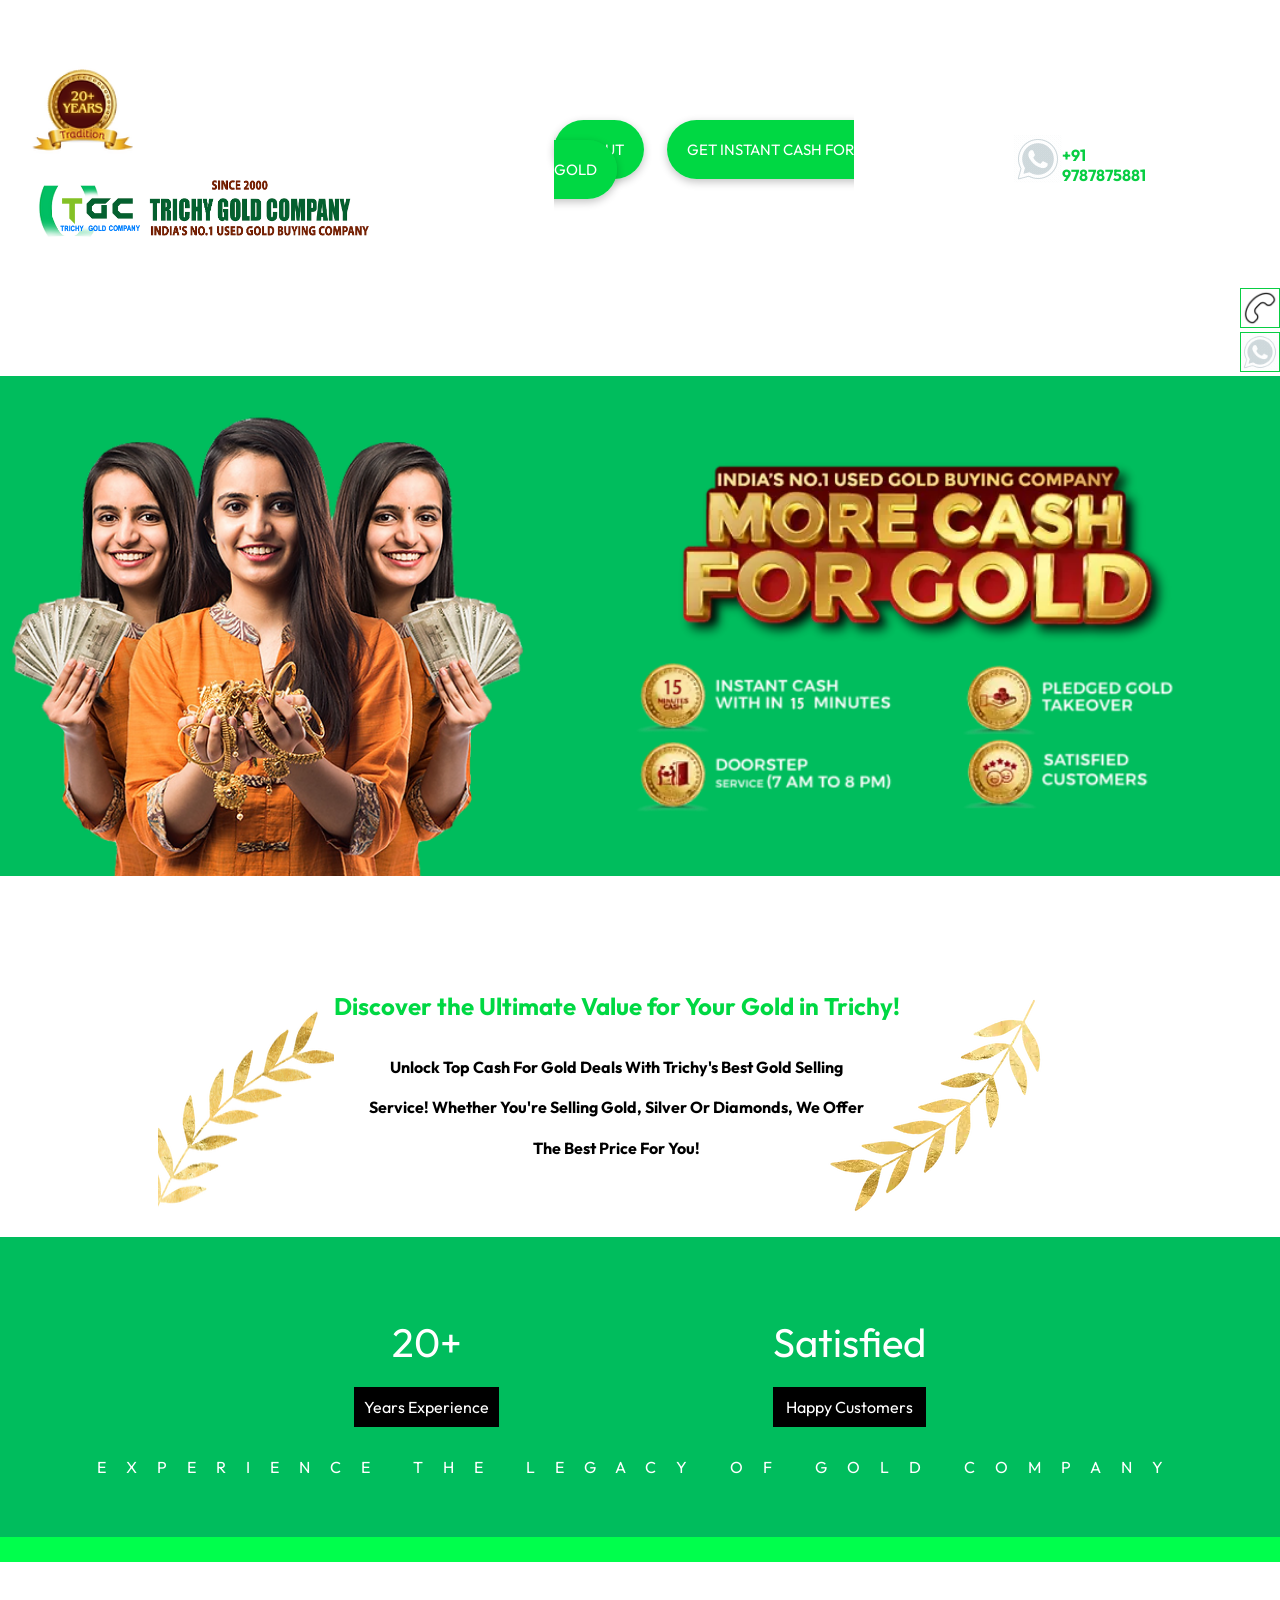
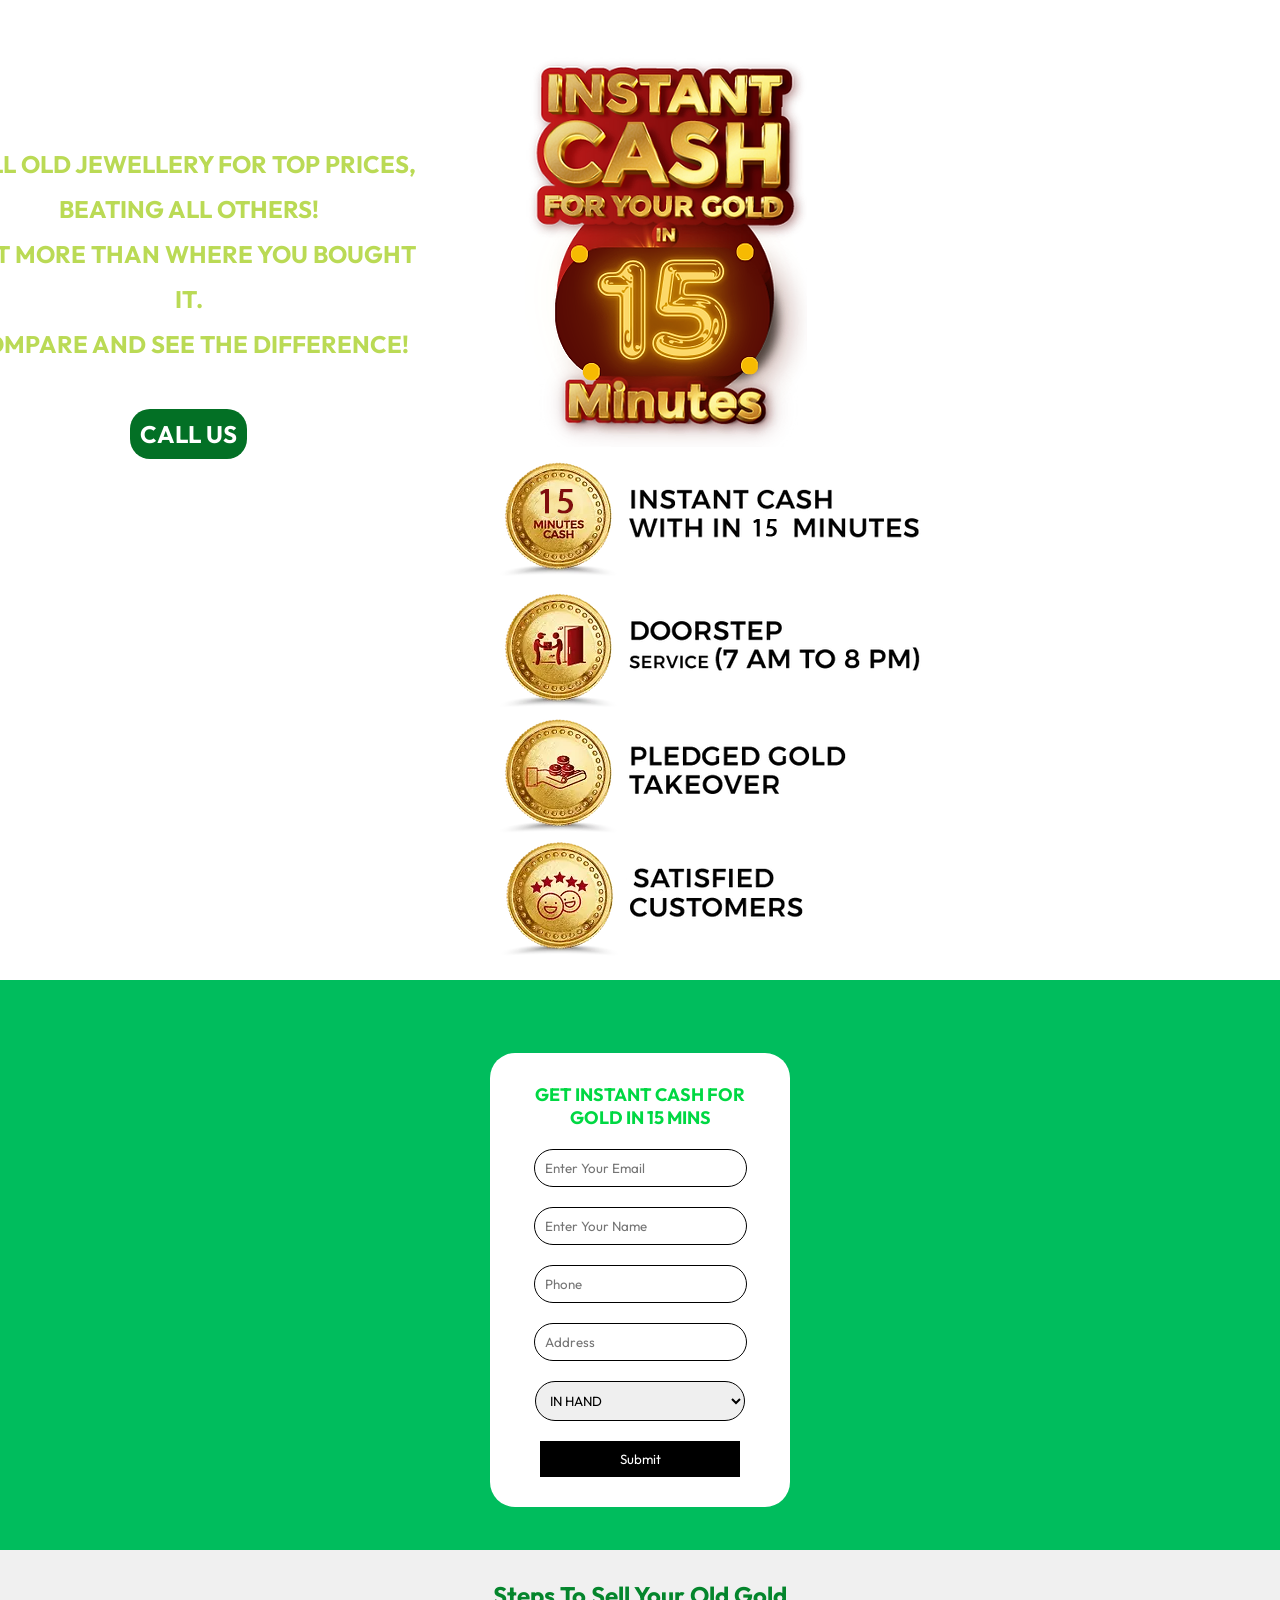
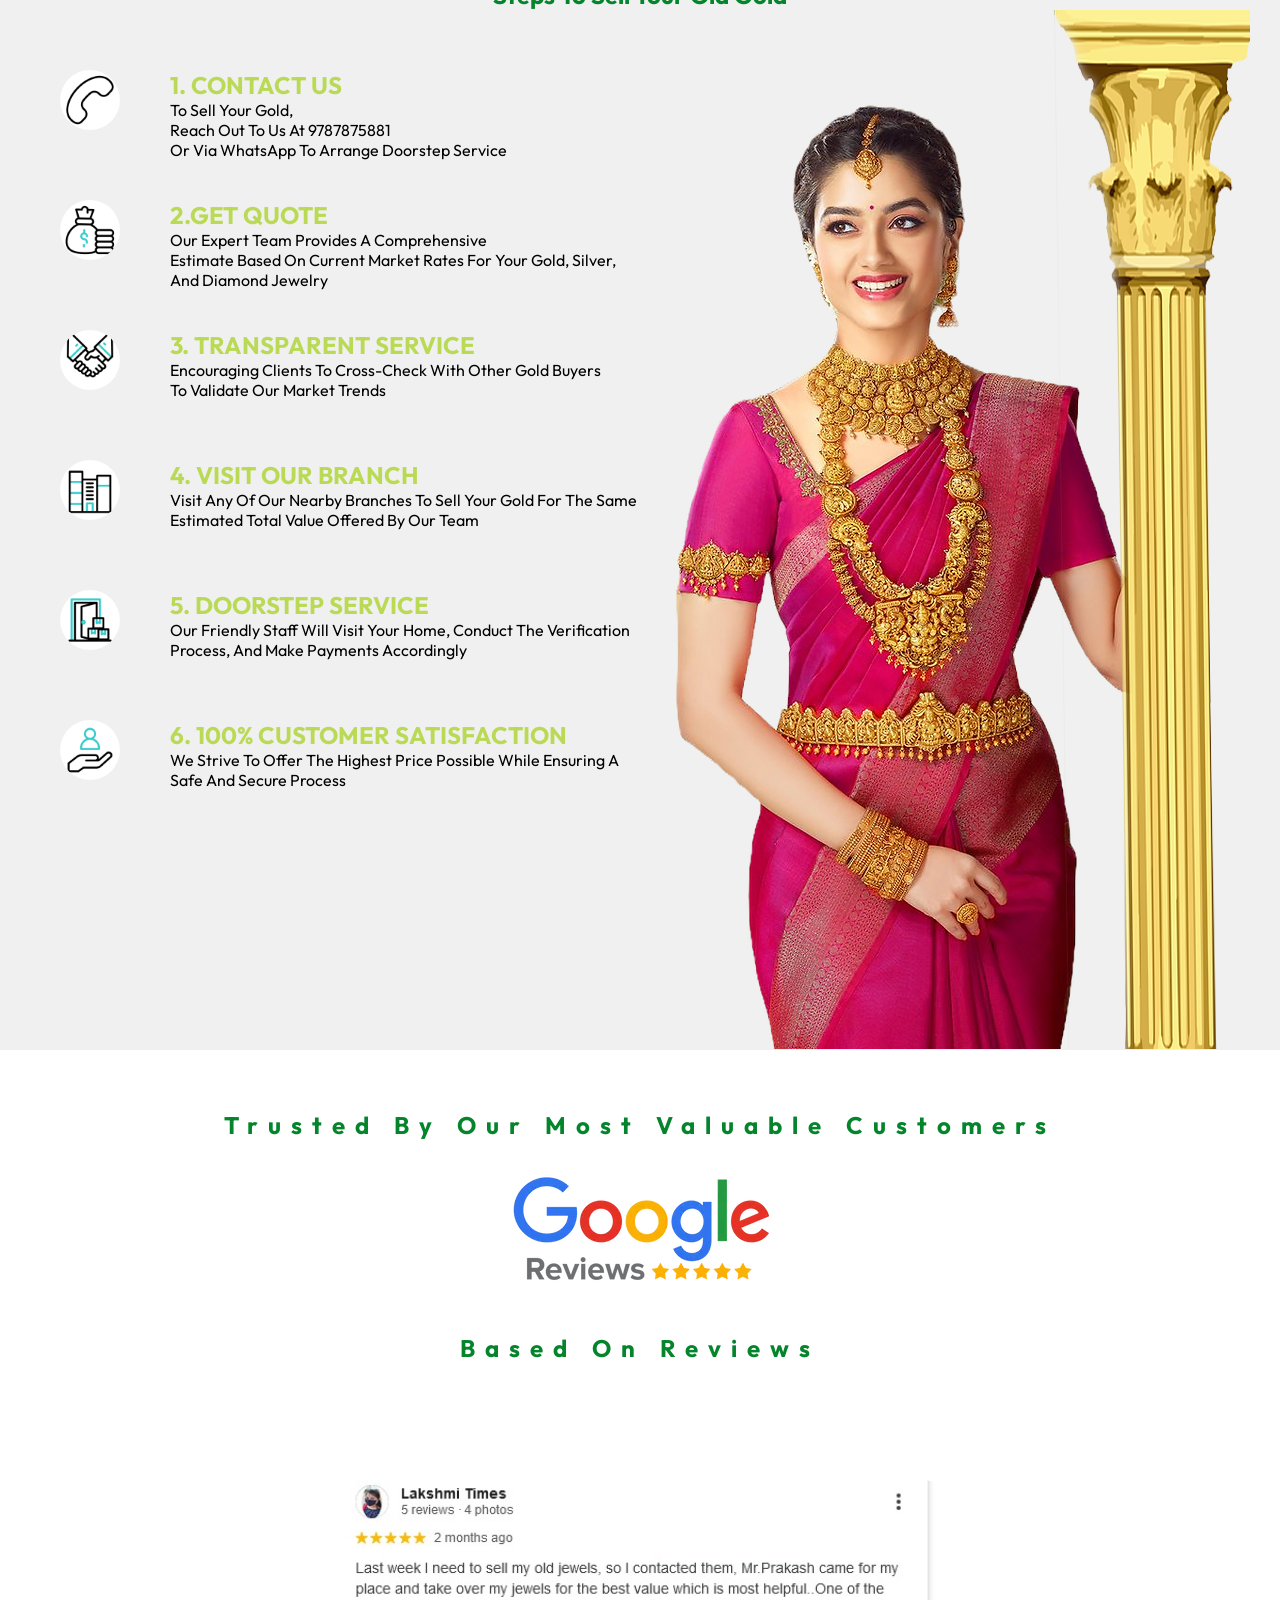
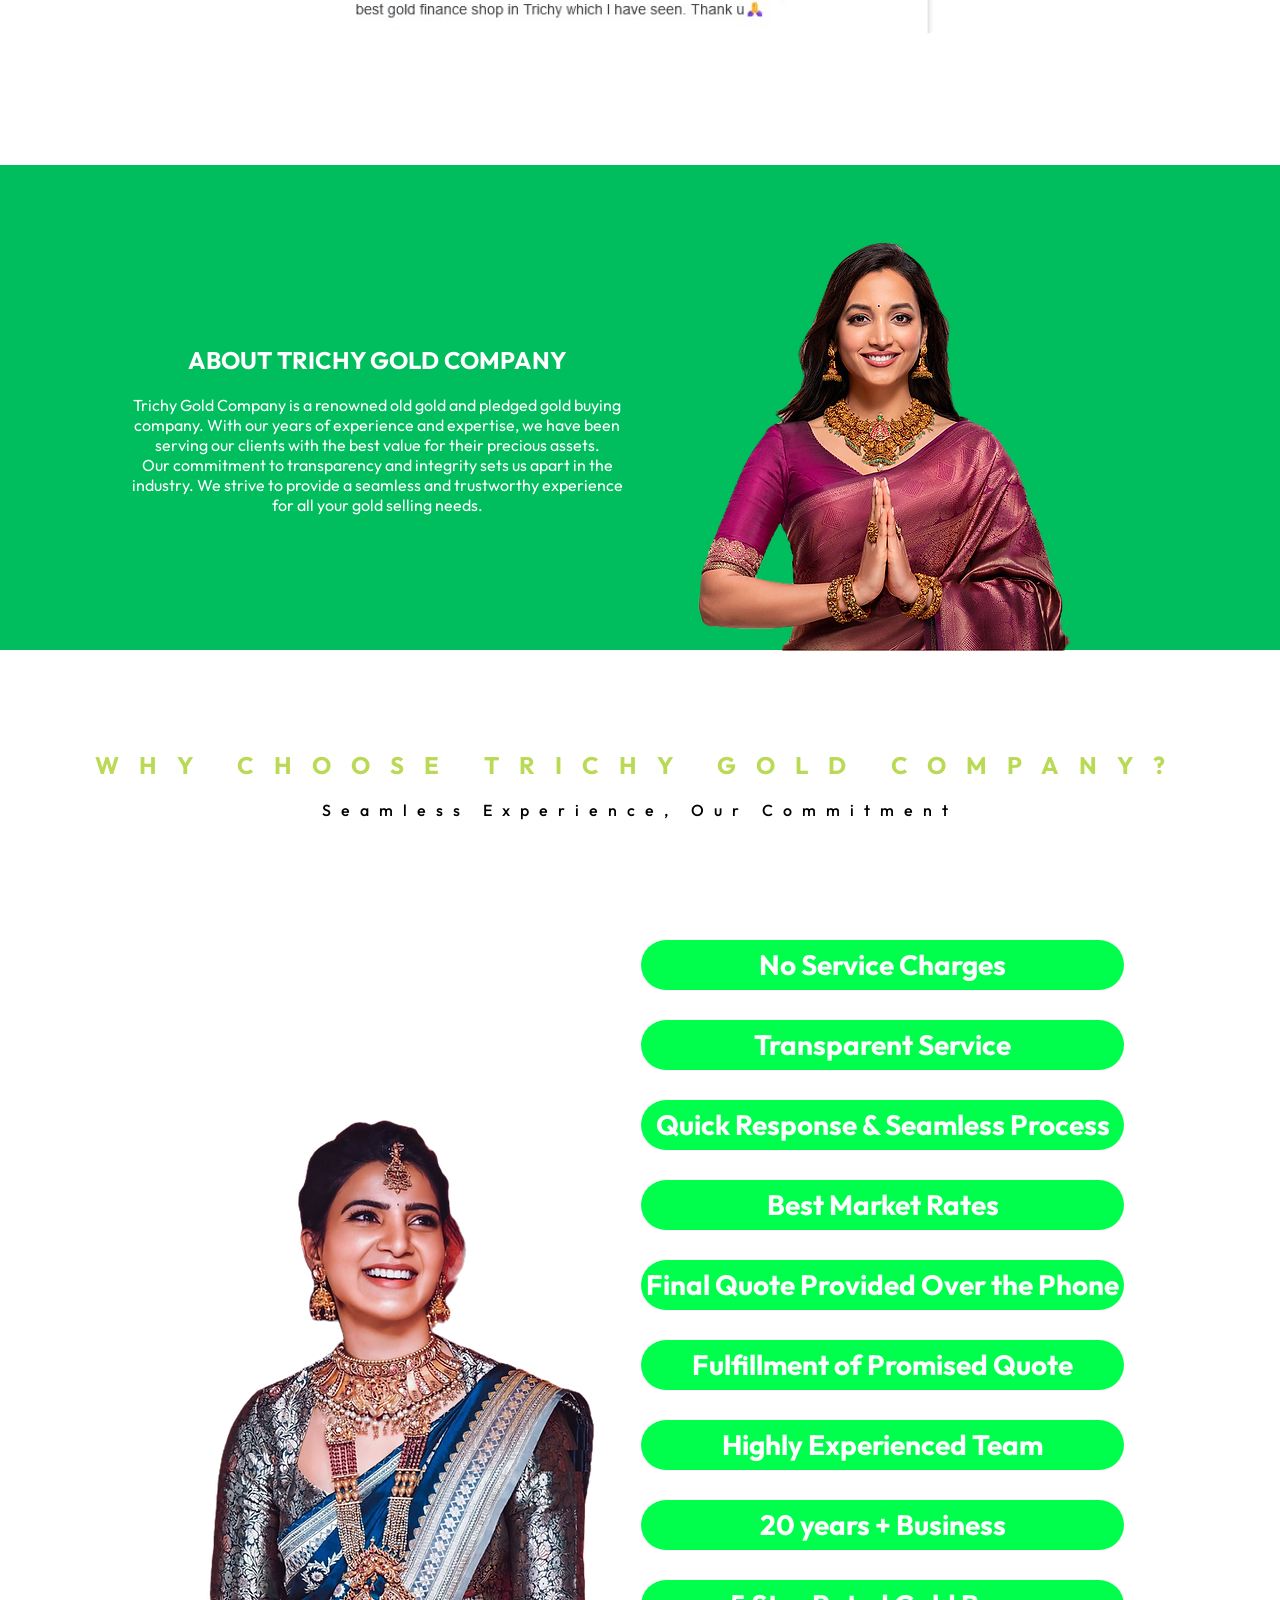
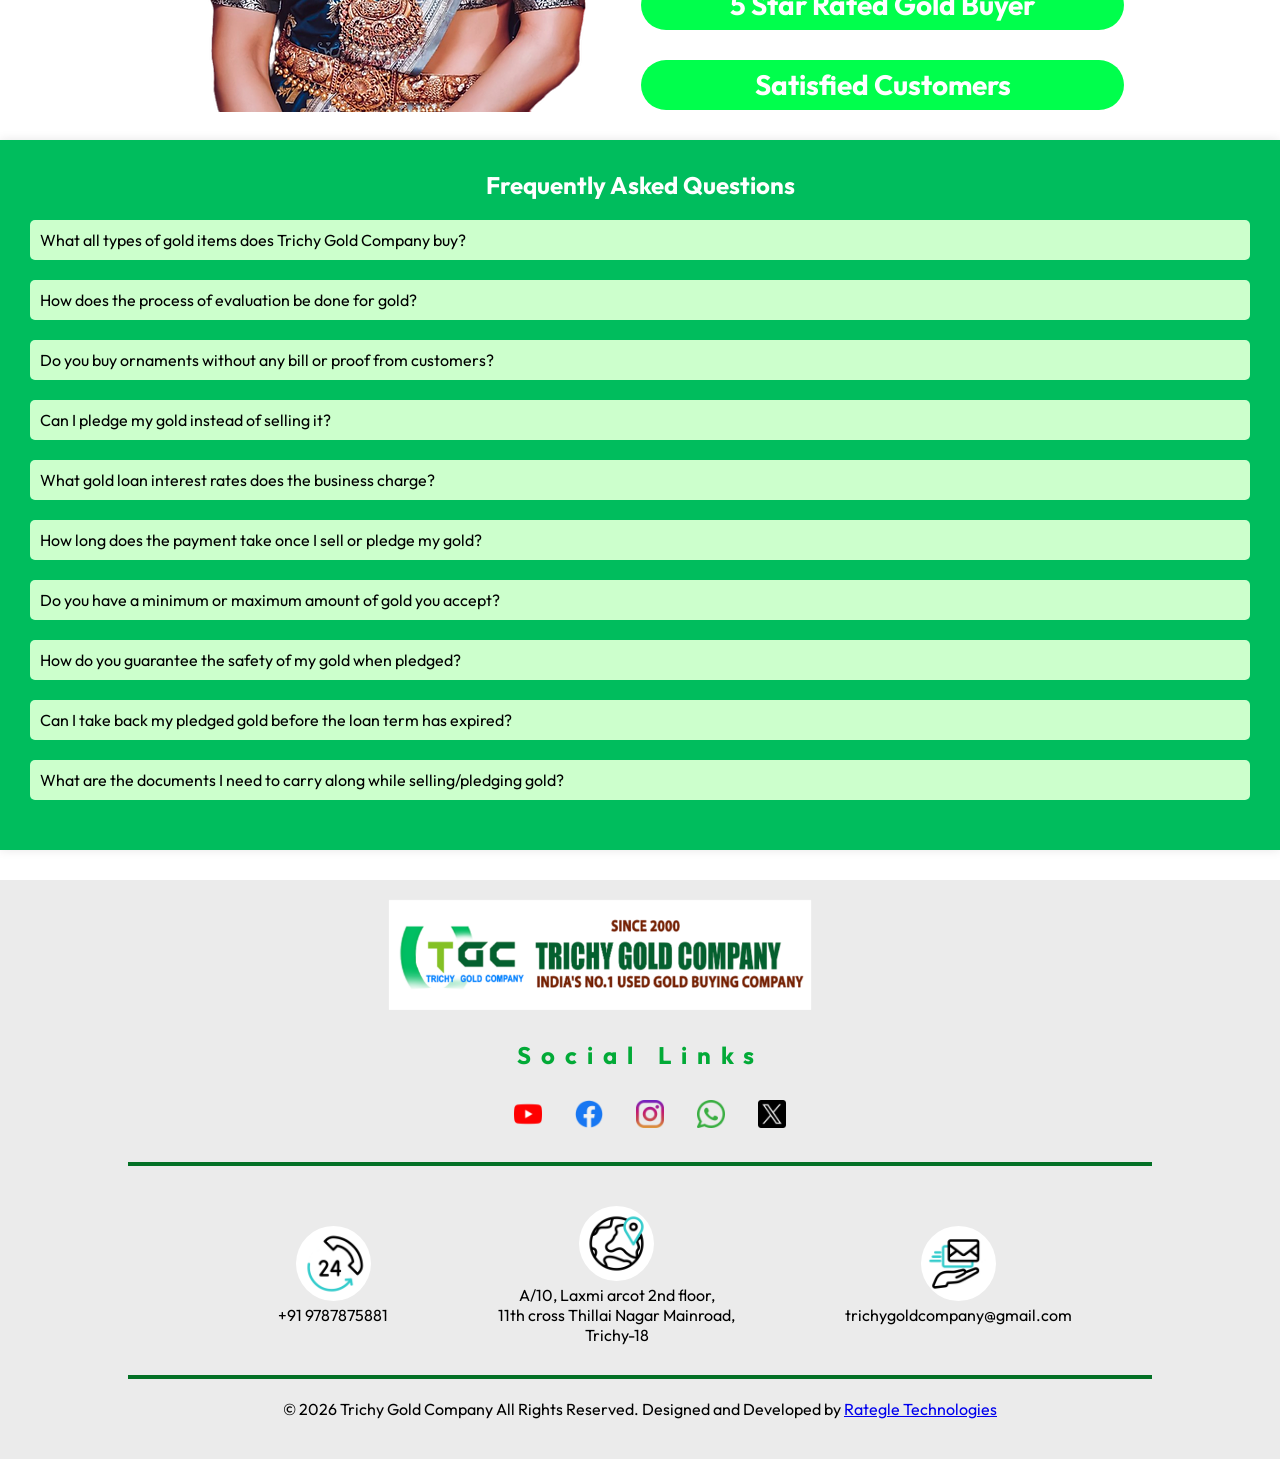
==== commit ae54329d: "first commit" ====
--- a/index.html
+++ b/index.html
@@ -2,32 +2,15 @@
 <html lang="en">
   <head>
     <meta charset="UTF-8" />
-    <meta
-      name="viewport"
-      content="width=device-width, initial-scale=1.0"
-    />
-    <meta
-      name="title"
-      content="Sell Your Gold At Trichy Gold Company"
-    />
-    <link rel="icon" href="https://trichygoldcompany.com/img/favicon.ico" type="image/x-icon" />
-    <link rel="apple-touch-icon" sizes="180x180" href="https://trichygoldcompany.com/img/apple-touch-icon.png" />
-
-
+    <meta name="viewport" content="width=device-width, initial-scale=1.0" />
+    <meta name="title" content=" Sell Your Gold At Trichy Gold Company" />
     <meta
       name="google-site-verification"
       content="67YHQyFGhePDdZJymJlCbde4aFxZFuiyPM8h2Y64xY8"
     />
-
-    <link
-      rel="canonical"
-      href="https://trichygoldcompany.com/in"
-    />
-    <link
-      rel="alternate"
-      href="https://trichygoldcompany.com/en-us"
-    />
-    <!-- Google tag (gtag.js) -->
+    <link rel="favicon" href="./img/tgc icon.png" type="image/x-icon">
+    <link rel="canonical" href="https://trichygoldcompany.com/">
+   
     <script
       async
       src="https://www.googletagmanager.com/gtag/js?id=G-E83WPNELED"
@@ -41,47 +24,47 @@
 
       gtag("config", "G-E83WPNELED");
     </script>
-
-    <script type="application/ld+json">
+    <script type='application/ld+json'> 
       {
         "@context": "http://www.schema.org",
         "@type": "JewelryStore",
-        "name": "Sell Your Gold At Trichy Gold Company",
+        "name": "trichy gold company",
         "url": "https://trichygoldcompany.com/",
-        "logo": "https://trichygoldcompany.com/img/tgc%20logo.png",
-        "image": "https://trichygoldcompany.com/img/tgc%20logo.png",
-        "description": "Trichy Gold Company is the name that has gained the trust of people connected with the gold industry and located at the heart of Trichy. We buy, sell, and trade gold at very competitive rates with good customer support. Be it investment in or sale of this yellow metal, Trichy Gold Company assures a smooth, transparent, and secure transaction.",
+        "logo": "./img/tgc logo.png",
+        "image": "./img/tgc logo.png",
+        "description": "Trichy Gold Company is a trusted and reliable name in the gold industry, located in the heart of Trichy. We specialize in buying, selling, and trading gold, offering competitive rates and exceptional customer service. Whether you are looking to invest in gold or sell your precious metals, Trichy Gold Company ensures a smooth, transparent, and secure transaction.",
         "address": {
           "@type": "PostalAddress",
-          "streetAddress": "TRICHY GOLD COMPANY, 11th Cross Thillai Nagar, 18",
-          "addressLocality": "Tiruchirappalli",
-          "addressRegion": "TN",
+          "streetAddress": "TRICHY GOLD COMPANY, 11th cross thillai nagar, 18,  ",
+          "addressLocality": " Tiruchirappalli,",
+          "addressRegion": "Tamil Nadu",
           "postalCode": "620018",
-          "addressCountry": "IN"
+          "addressCountry": "india"
         },
-        "openingHours": "Mo-Su 09:00-21:00",
+        "openingHours": "Mo, Tu, We, Th, Fr, Sa, Su 09:00-21:00",
         "contactPoint": {
           "@type": "ContactPoint",
-          "telephone": "+91-9787875851",
-          "contactType": "Customer Service"
+          "telephone": "9787875851",
+          "contactType": "Call"
         }
       }
-    </script>
+       </script>
 
     <meta
       name="description"
-      content="Trichy Gold Company is one of the names trusted in the bullion industry, located right in the heart of Trichy. At par with great product offerings is customer service that is second to none."
+      content="Trichy Gold Company is a trusted and reliable name in the gold industry, located in the heart of Trichy.and exceptional customer service. Whether you are looking to invest in gold or sell your precious metals, Trichy Gold Company ensures a smooth, transparent, and secure transaction."
     />
     <meta
       name="keywords"
-      content="trichy gold company, old gold buying company, best gold buying company, gold buying company, gold finance company, trichy gold finance, best money for gold, India's no 1 gold buying company"
+      content="trichy gold company , old gold buying company,best gold buying company,"
     />
     <meta name="robots" content="index, follow" />
     <meta http-equiv="Content-Type" content="text/html; charset=utf-8" />
-    <meta name="language" content="en" />
-    <title>Sell Your Gold At Trichy Gold Company</title>
+    <meta name="language" content="English" />
+    <title>Trichy Gold Company</title>
     <link rel="stylesheet" href="./css/style.css" />
     <script defer src="./js/script.js"></script>
+    <link rel="canonical" href="https://trichygoldcompany.com/">
   </head>
   <body>
     <section id="nav">
@@ -104,7 +87,7 @@
         </div>
         <div class="tgc-wp">
           <a href="https://wa.me/919787875881">
-            <img src="./img/wp-gif.gif" alt="old gold buying company" />
+            <img src="./img/wp-gif.gif" alt="" />
             <p>+91 9787875881</p>
           </a>
         </div>
@@ -112,23 +95,23 @@
     </section>
     <div class="sticky-call">
       <a href="tel:+919787875881">
-        <img class="phone-gif" src="./img/phone.gif" alt="old gold buying company in trichy"
+        <img class="phone-gif" src="./img/phone.gif" alt=""
       /></a>
 
       <a href="https://wa.me/919787875881">
-        <img class="phone-gif" src="./img/wp-gif.gif" alt="old gold buying company in india" />
+        <img class="phone-gif" src="./img/wp-gif.gif" alt="" />
       </a>
     </div>
     <section id="home">
       <div class="tgc-home">
-        <img src="./img/dolli.webp" class="dolli" alt="best gold buying company" />
-        <img src="./img/dolli-features.png" class="dolli-features" alt="tgc-home" />
+        <img src="./img/dolli.webp" class="dolli" alt="" />
+        <img src="./img/dolli-features.png" class="dolli-features" alt="" />
       </div>
     </section>
 
     <section id="discover">
       <div class="feather">
-        <img class="feather2" src="./img/feather1.webp" alt=" gold buying company" />
+        <img class="feather2" src="./img/feather1.webp" alt="" />
         <div>
           <h2>Discover the Ultimate Value for Your Gold in Trichy!</h2>
           <p style="text-transform: capitalize">
@@ -139,7 +122,7 @@
             the best price for you!
           </p>
         </div>
-        <img class="feather1" src="./img/feather2.webp" alt=" gold buying company trichy" />
+        <img class="feather1" src="./img/feather2.webp" alt="" />
       </div>
     </section>
 
@@ -179,26 +162,28 @@
           <a href="tel:+919787875881">Call Us</a>
         </div>
         <div class="spec-image">
-          <img class="specimg1" src="./img/15min.png" alt="best gold finance company" />
-          <img class="specimg2" src="./img/15mindetails.png" alt=" trichy gold company" />
+          <img class="specimg1" src="./img/15min.png" alt="" />
+          <img class="specimg2" src="./img/15mindetails.png" alt="" />
         </div>
       </div>
     </section>
 
     <section id="form">
       <div class="form-cover">
-        <form action="">
+        <form action="https://formspree.io/f/mpwanqre"
+        method="POST">
           <h2>GET INSTANT CASH FOR GOLD IN 15 MINS</h2>
-          <input type="text" placeholder="Enter Your Name" /> <br />
-          <input type="text" placeholder="Phone" /> <br />
-          <input type="text" placeholder="Address" /> <br />
-          <select>
+          <input type="email" name="email" placeholder="Enter Your Email" required /> <br />
+          <input type="text" name="name" placeholder="Enter Your Name" required /> <br />
+          <input type="tel" name="phone" placeholder="Phone" required/> <br />
+          <input type="text" name="address" placeholder="Address" required/> <br />
+          <select name="GOLD IN HAND OR PLEDGED GOLD" >
             <option default disabled>GOLD IN HAND OR PLEDGED GOLD</option>
-            <option value="IN HAND">IN HAND</option>
-            <option value="PLEDGED GOLD">PLEDGED GOLD</option>
+            <option value="IN HAND" required>IN HAND</option>
+            <option value="PLEDGED GOLD" required>PLEDGED GOLD</option>
           </select>
           <br />
-          <button>Submit</button>
+          <button type="submit">Submit</button>
         </form>
       </div>
     </section>
@@ -210,7 +195,7 @@
       <div class="tcc-model">
         <div>
           <div class="steps-img">
-            <img src="./img/phone.gif" alt="9787875881" />
+            <img src="./img/phone.gif" alt="" />
             <div>
               <h2>1. Contact Us</h2>
               <p>
@@ -221,7 +206,7 @@
             </div>
           </div>
           <div class="steps-img">
-            <img src="./img/money.gif" alt="To sell your gold" />
+            <img src="./img/money.gif" alt="" />
             <div>
               <h2>2.Get Quote</h2>
               <p>
@@ -232,7 +217,7 @@
             </div>
           </div>
           <div class="steps-img">
-            <img src="./img/shake.gif" alt="india's no 1 gold buying company" />
+            <img src="./img/shake.gif" alt="" />
             <div>
               <h2>3. Transparent Service</h2>
               <p>
@@ -243,7 +228,7 @@
             </div>
           </div>
           <div class="steps-img">
-            <img src="./img/building.gif" alt="best money gold" />
+            <img src="./img/building.gif" alt="" />
             <div>
               <h2>4. Visit Our Branch</h2>
               <p>
@@ -254,7 +239,7 @@
             </div>
           </div>
           <div class="steps-img">
-            <img src="./img/door.gif" alt="sell your gold at online" />
+            <img src="./img/door.gif" alt="" />
             <div>
               <h2>5. Doorstep service</h2>
               <p>
@@ -264,7 +249,7 @@
             </div>
           </div>
           <div class="steps-img">
-            <img src="./img/social-care.gif" alt="sell you trichy gold company" />
+            <img src="./img/social-care.gif" alt="" />
             <div>
               <h2>6. 100% Customer Satisfaction</h2>
               <p>
@@ -275,7 +260,7 @@
           </div>
         </div>
         <div>
-          <img class="keerthysuresh" src="./img/keerthysuresh.png" alt="best gold shop trichy" />
+          <img class="keerthysuresh" src="./img/keerthysuresh.png" alt="" />
         </div>
       </div>
     </section>
@@ -283,7 +268,7 @@
     <section id="googlereviews">
       <div class="googlereview">
         <h2>Trusted by our most valuable customers</h2>
-        <img src="./img/google-logo.webp" alt="trichy gold company" />
+        <img src="./img/google-logo.webp" alt="" />
         <h2>Based On Reviews</h2>
       </div>
       <div>
@@ -313,7 +298,7 @@
                   <img src="./img/review1.jpeg" class="carousel-img" />
                 </li>
                 <li class="carousel-item">
-                  <img src="./img/review2.jpeg" class="carousel-img"  />
+                  <img src="./img/review2.jpeg" class="carousel-img" alt="" />
                 </li>
                 <li class="carousel-item">
                   <img src="./img/review3.jpeg" class="carousel-img" />
@@ -334,7 +319,7 @@
     <section id="srinithisec">
       <div class="abt">
         <div class="abt1">
-          <h2>ABOUT <h1>TRICHY GOLD COMPANY</h1></h2>
+          <h2>ABOUT TRICHY GOLD COMPANY</h2>
           <br />
           <p>
             Trichy Gold Company is a renowned old gold and pledged gold buying
@@ -356,7 +341,7 @@
           </p>
         </div>
         <div>
-          <img src="./img/srinithi.webp" alt="thillainagar" />
+          <img src="./img/srinithi.webp" alt="" />
         </div>
       </div>
     </section>
@@ -368,7 +353,7 @@
       </div>
       <div class="whychoseus">
         <div>
-          <img src="./img/samantha akka.webp" alt="trichy gold buying shop" />
+          <img src="./img/samantha akka.webp" alt="" />
         </div>
         <div>
           <button>No Service Charges</button> <br />
@@ -384,6 +369,90 @@
         </div>
       </div>
     </section>
+
+    <section>
+      <div class="faq-container">
+        <h2>Frequently Asked Questions</h2>
+        <div class="faq">
+            <div class="faq-question" onclick="toggleAnswer(0)">
+              What all types of gold items does Trichy Gold Company buy?
+            </div>
+            <div class="faq-answer">
+              We buy all types of gold items, which include jewelry, coins, bars, and even broken or old gold pieces. Whatever be the condition, we offer the best rates corresponding to the current market price.
+            </div>
+        </div>
+        <div class="faq">
+            <div class="faq-question" onclick="toggleAnswer(1)">
+              How does the process of evaluation be done for gold?
+            </div>
+            <div class="faq-answer">
+              Our specialists evaluate your gold for purity and weight with the help of advanced equipment. 
+              The evaluation is all made before your eyes to ensure fairness and transparency. 
+              It's all done in just a matter of a few minutes.
+            </div>
+        </div>
+        <div class="faq">
+          <div class="faq-question" onclick="toggleAnswer(2)">
+            Do you buy ornaments without any bill or proof from customers?
+          </div>
+          <div class="faq-answer">
+            Yes, we purchase gold even if you don't have the original bill or proof of purchase.  Nevertheless, we do need a valid government-issued ID in order to consummate the transaction.
+          </div>
+      </div>
+      <div class="faq">
+        <div class="faq-question" onclick="toggleAnswer(3)">
+          Can I pledge my gold instead of selling it?
+        </div>
+        <div class="faq-answer">
+          Yes, we offer gold pledge services wherein the customer can pledge his/her gold items in exchange for an instant cash loan. Your gold will be kept safe until you pay back the loan.
+        </div>
+    </div>
+    <div class="faq">
+      <div class="faq-question" onclick="toggleAnswer(4)">
+        What gold loan interest rates does the business charge?
+      </div>
+      <div class="faq-answer">
+        Our interest rates are indeed one of the best, ranging from the amount that is lent to the time period. We strive to provide the most favorable terms for meeting your financial needs.
+      </div>
+  </div>
+  <div class="faq">
+    <div class="faq-question" onclick="toggleAnswer(5)">
+      How long does the payment take once I sell or pledge my gold?    </div>
+    <div class="faq-answer">
+      As soon as the assessment/evaluation is completed, the payment is instant. Now we do leverage tons of payment methods: cash, bank transfer, and digital wallets.
+    </div>
+</div>
+<div class="faq">
+  <div class="faq-question" onclick="toggleAnswer(6)">
+    Do you have a minimum or maximum amount of gold you accept?</div>
+  <div class="faq-answer">
+    There is no limit on the minimum quantity of gold to be sold or pledged. If the quantity is in bulk, it is advisable to pre-inform to facilitate easy processing.
+  </div>
+</div>
+
+<div class="faq">
+  <div class="faq-question" onclick="toggleAnswer(7)">
+    How do you guarantee the safety of my gold when pledged?</div>
+  <div class="faq-answer">
+    Your pledged gold is laid in high-security vaults under round-the-clock surveillance. We take every precaution to ensure the safety and security of your assets.
+  </div>
+</div>
+<div class="faq">
+  <div class="faq-question" onclick="toggleAnswer(8)">
+    Can I take back my pledged gold before the loan term has expired?</div>
+  <div class="faq-answer">
+    Yes, you are free to claim back your gold anytime before the expiry of the loan term by repaying the principal amount along with any interest due.
+  </div>
+</div>
+<div class="faq">
+  <div class="faq-question" onclick="toggleAnswer(9)">
+    What are the documents I need to carry along while selling/pledging gold? </div>
+  <div class="faq-answer">
+    You need to carry valid government-issued ID-Aadhaar, PAN, passport. In case of pledging, if the amount is bigger, then the extra documentation might be required.
+  </div>
+</div>
+    </section>
+
     <footer>
       <div class="footer-main">
         <img
@@ -395,24 +464,24 @@
       <div class="footer-snd">
         <h2>Social Links</h2>
         <div>
-          <a href=""><img src="./img/youtube.png" alt="rategle-tech" /></a>
-          <a href=""><img src="./img/fb.png" alt="vignesh " /></a>
-          <a href=""> <img src="./img/insta.png" alt="dheena" /></a>
+          <a href=""><img src="./img/youtube.png" alt="" /></a>
+          <a href=""><img src="./img/fb.png" alt="" /></a>
+          <a href=""> <img src="./img/insta.png" alt="" /></a>
           <a href="https://wa.me/919787875881">
-            <img src="./img/whatsapp.png" alt="suna"
+            <img src="./img/whatsapp.png" alt=""
           /></a>
-          <a href=""><img src="./img/twitter.png" alt="pana" /></a>
+          <a href=""><img src="./img/twitter.png" alt="" /></a>
         </div>
         <div class="design-line"></div>
       </div>
 
       <div class="footer-trd">
         <div>
-          <img src="./img/24-hours-support.gif" alt="vena" /> <br />
+          <img src="./img/24-hours-support.gif" alt="" /> <br />
           <a href="tel:+919787875881">+91 9787875881</a>
         </div>
         <div>
-          <img src="./img/earth.gif" alt="pona" /> <br />
+          <img src="./img/earth.gif" alt="" /> <br />
           <a href="tel:+919787875881">
             A/10, Laxmi arcot 2nd floor, <br />11th cross Thillai Nagar
             Mainroad, <br />
@@ -420,7 +489,7 @@
           >
         </div>
         <div>
-          <img src="./img/mail.gif" alt="tantanakka" /> <br />
+          <img src="./img/mail.gif" alt="" /> <br />
           <a href="mailto:trichygoldcompany@gmail.com"
             >trichygoldcompany@gmail.com</a
           >
@@ -441,4 +510,4 @@
       <br />
     </footer>
   </body>
-</html>+</html>
--- a/css/style.css
+++ b/css/style.css
@@ -890,4 +890,45 @@
         right: 0px;
     }
 
+}
+
+
+.faq-container {
+    margin:30px auto;
+    background-color: #00bd5d;
+    padding: 30px;
+    box-shadow: 0 0 10px rgba(0, 0, 0, 0.1);
+    width:100%;
+}
+
+.faq-container h2{
+    color:white;
+    text-align: center;
+}
+
+.faq {
+    margin-bottom: 20px;
+}
+
+.faq-question {
+    color: rgb(0, 0, 0);
+    background-color: #ccffcc;
+    margin-top:20px;
+    padding: 10px;
+    color:black;
+    border-radius: 5px;
+    cursor: pointer;
+}
+
+.faq-answer {
+    display: none;
+    background-color: #ccffcc;
+    color: #006600;
+    padding: 10px;
+    border-radius: 5px;
+    margin-top: 10px;
+}
+
+.faq-answer.active {
+    display: block;
 }
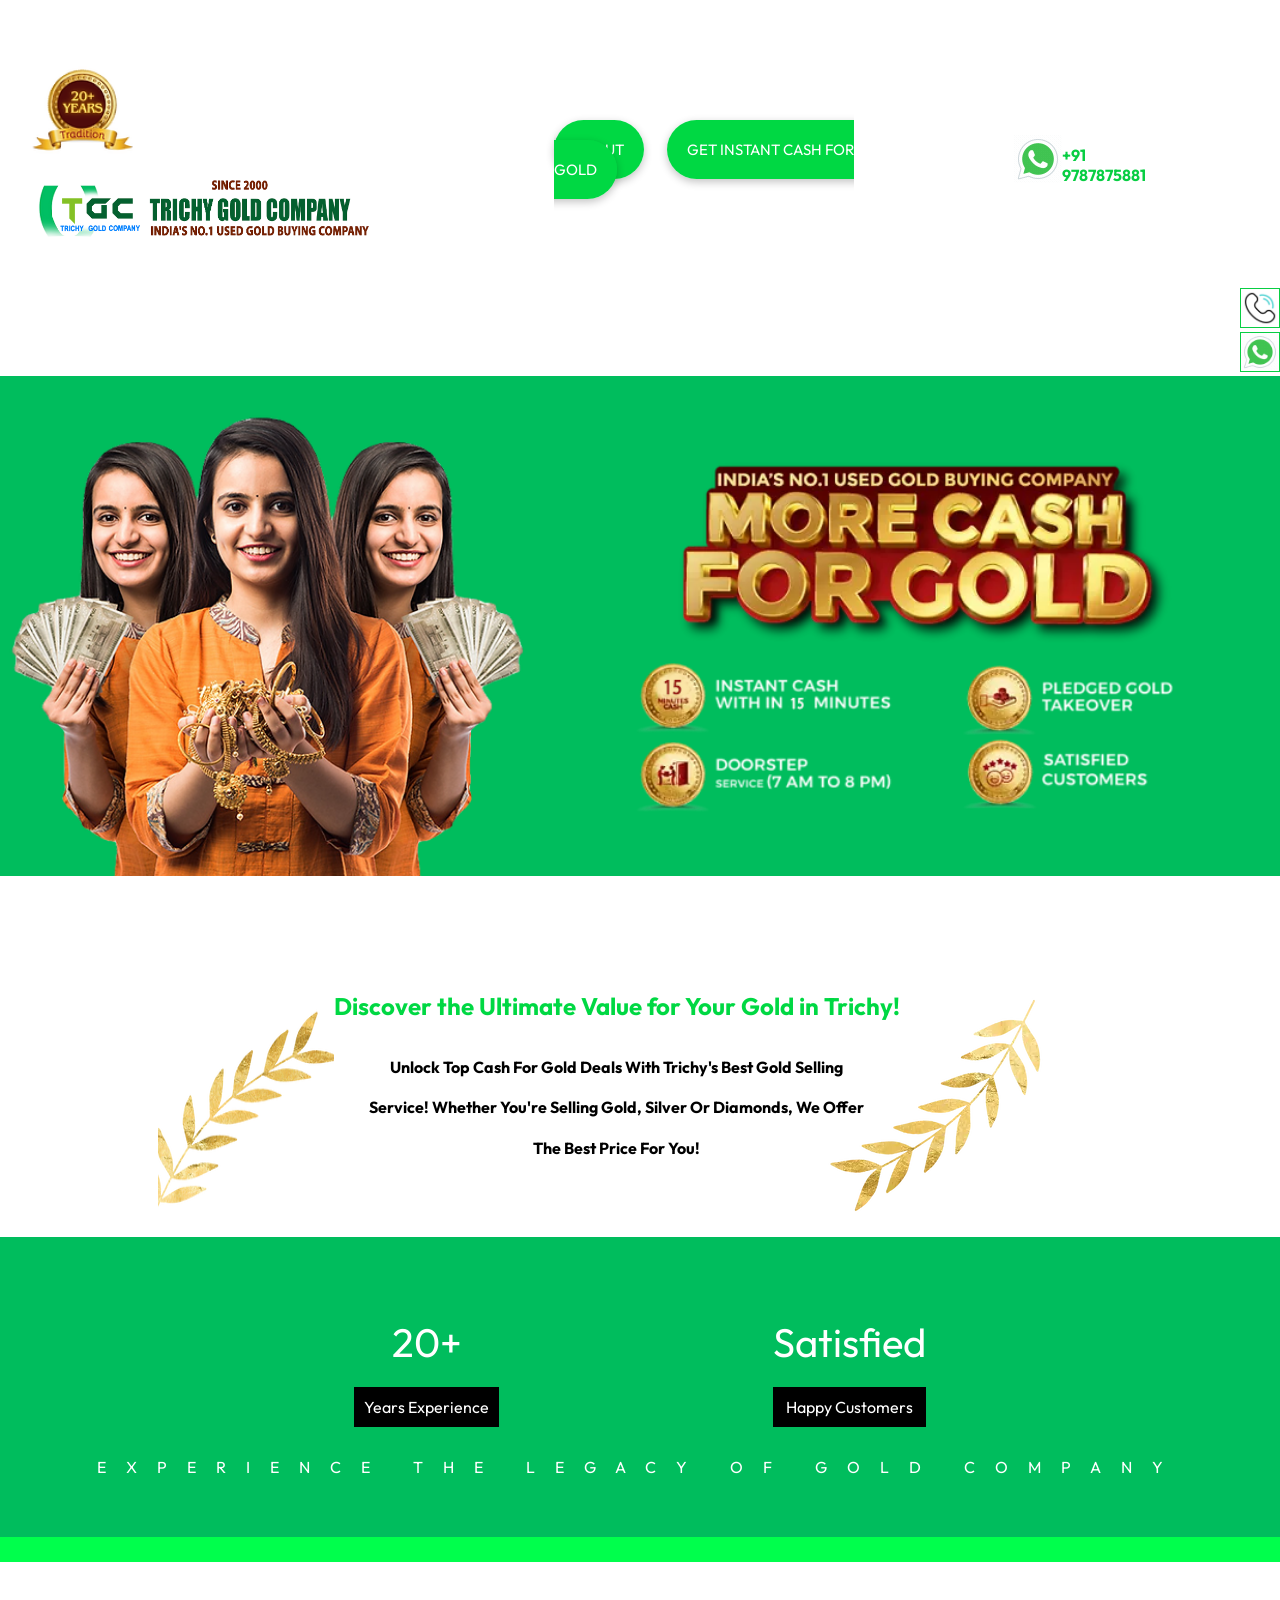
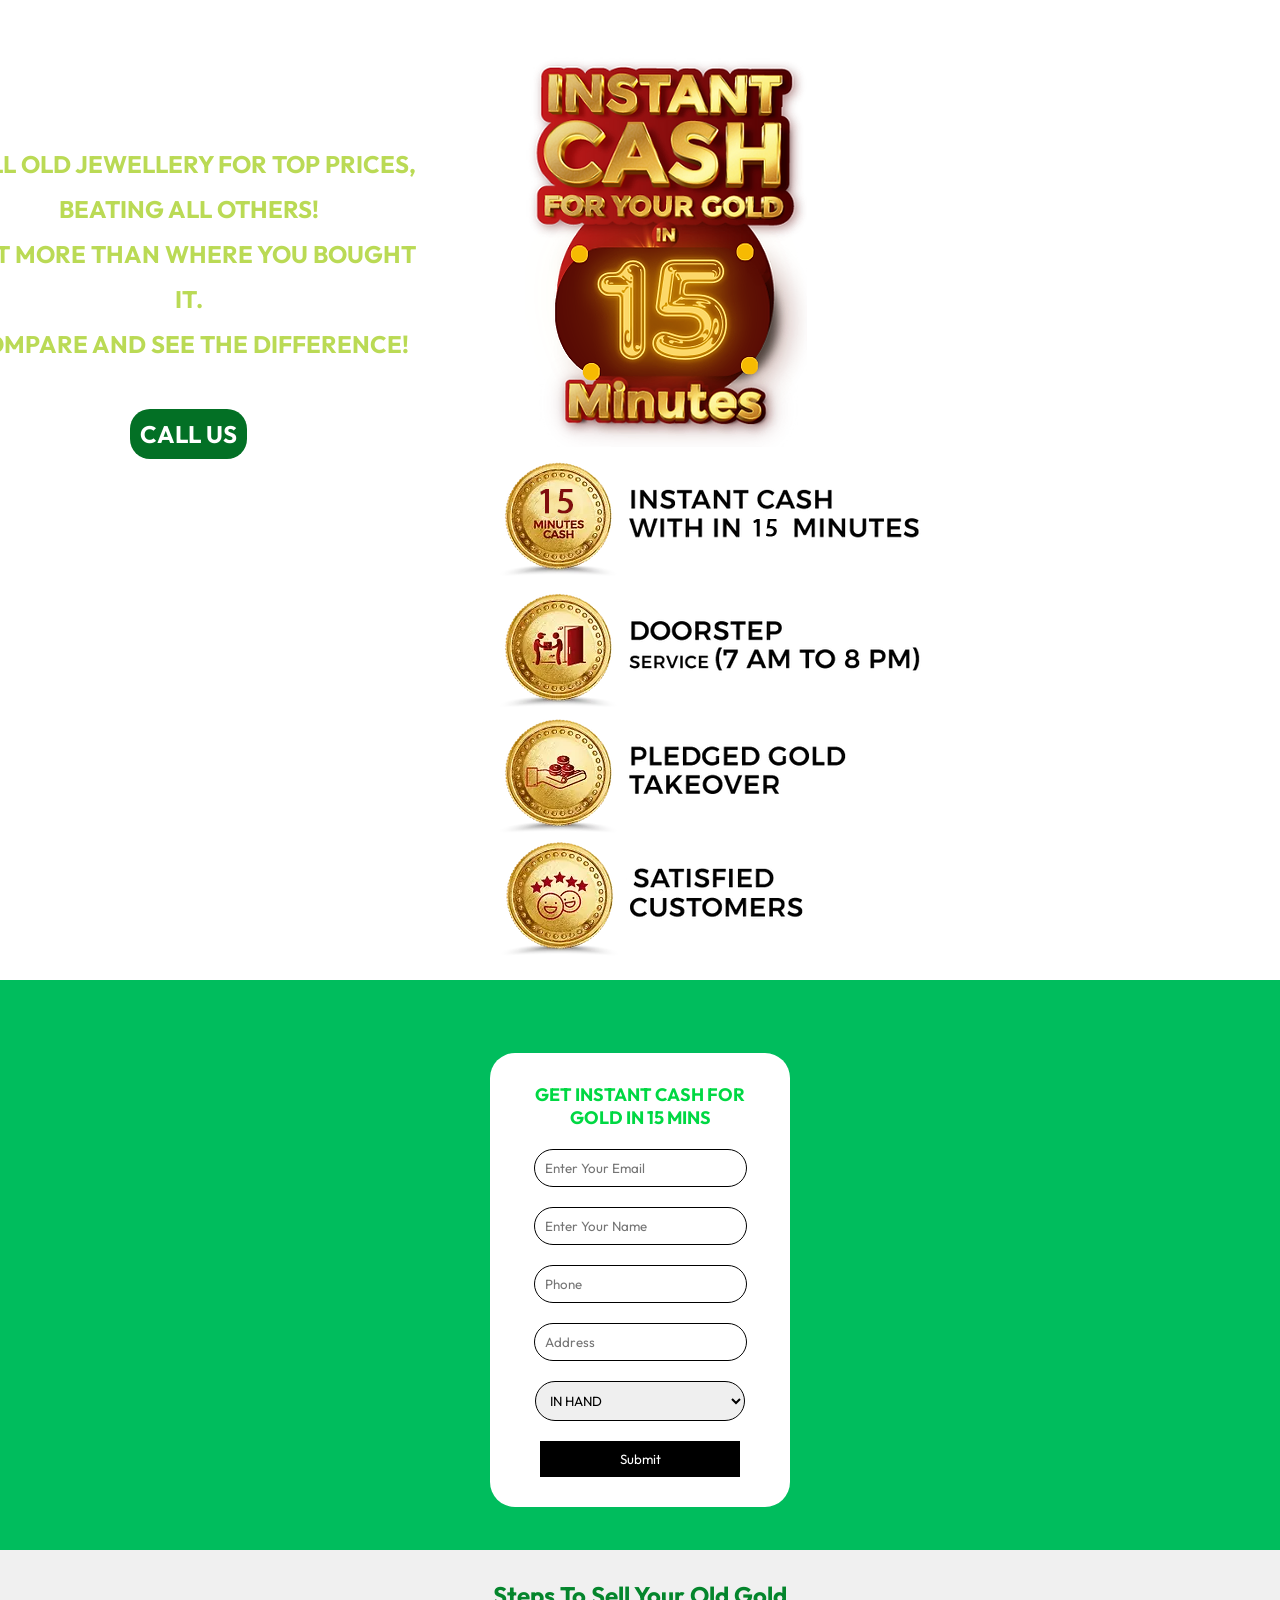
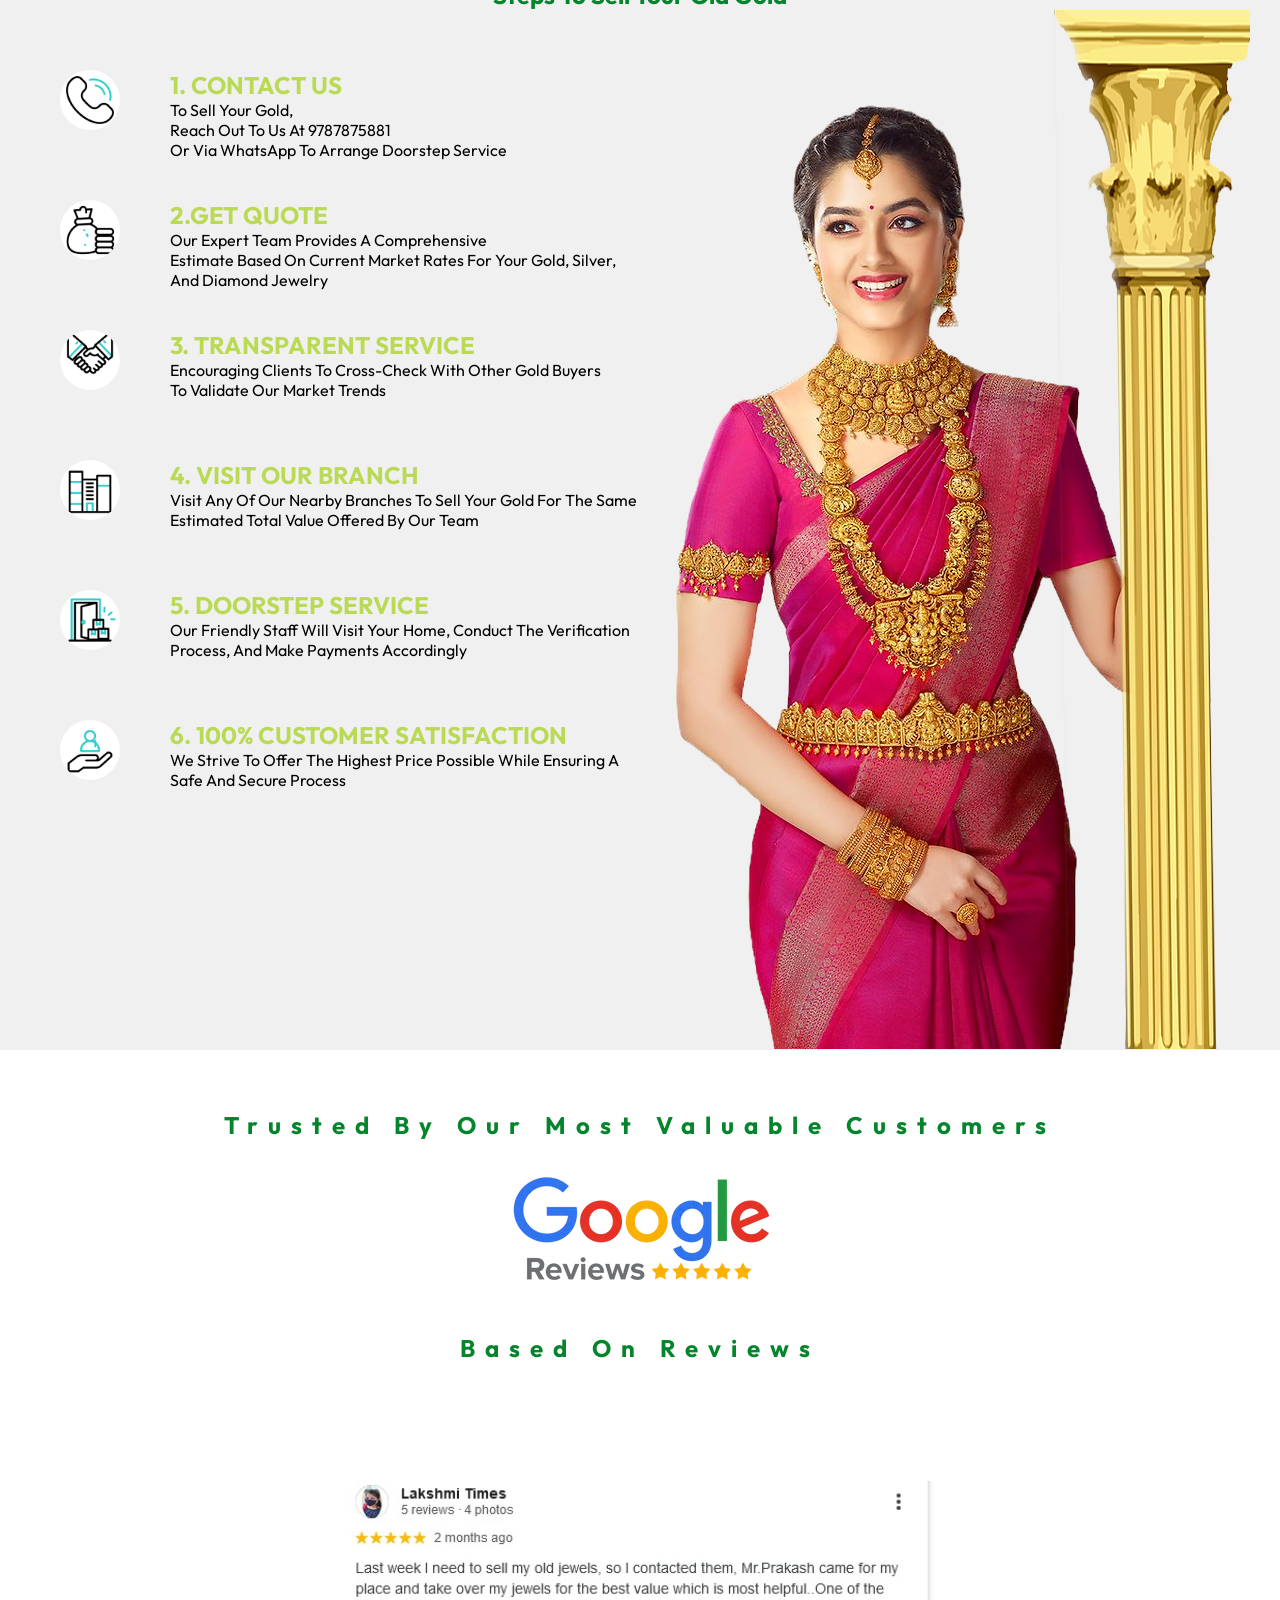
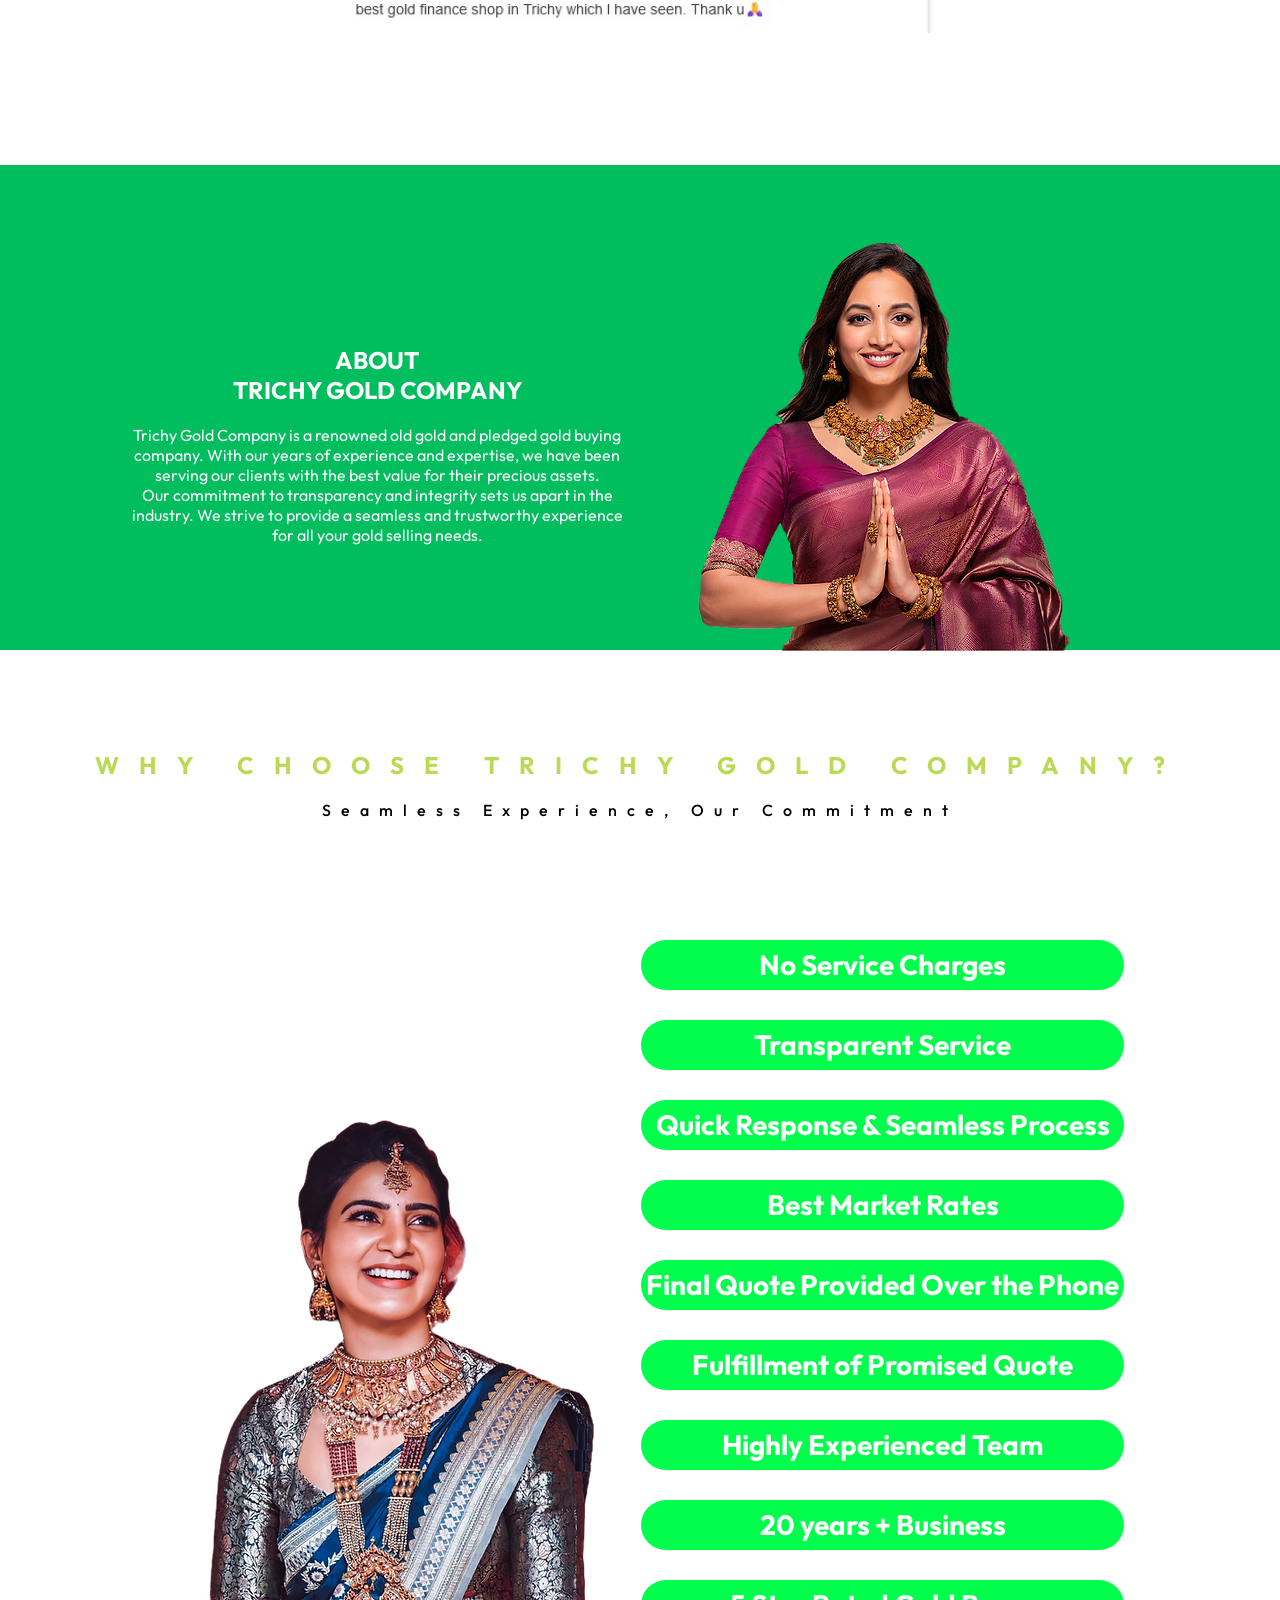
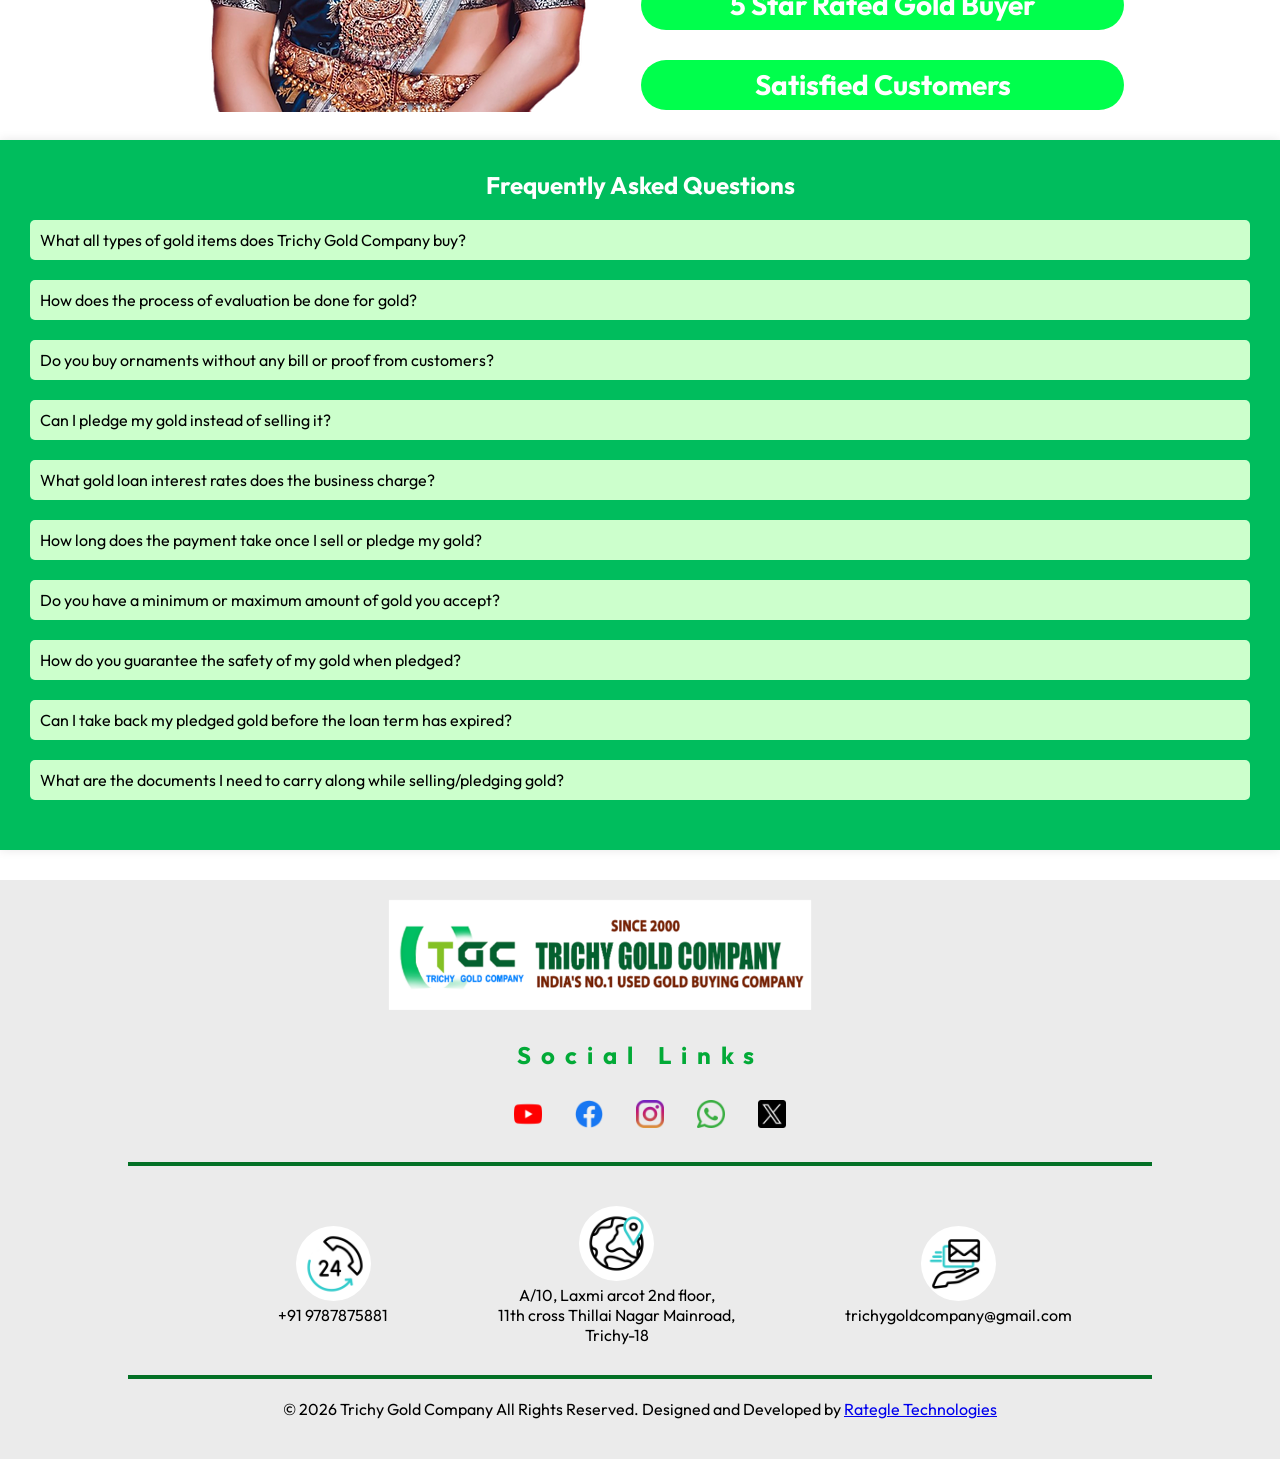
==== commit 94b15e43: "Merge branch 'main' of https://github.com/dagger983/TGC.git" ====
--- a/index.html
+++ b/index.html
@@ -2,15 +2,32 @@
 <html lang="en">
   <head>
     <meta charset="UTF-8" />
-    <meta name="viewport" content="width=device-width, initial-scale=1.0" />
-    <meta name="title" content=" Sell Your Gold At Trichy Gold Company" />
+    <meta
+      name="viewport"
+      content="width=device-width, initial-scale=1.0"
+    />
+    <meta
+      name="title"
+      content="Sell Your Gold At Trichy Gold Company"
+    />
+    <link rel="icon" href="https://trichygoldcompany.com/img/favicon.ico" type="image/x-icon" />
+    <link rel="apple-touch-icon" sizes="180x180" href="https://trichygoldcompany.com/img/apple-touch-icon.png" />
+
+
     <meta
       name="google-site-verification"
       content="67YHQyFGhePDdZJymJlCbde4aFxZFuiyPM8h2Y64xY8"
     />
-    <link rel="favicon" href="./img/tgc icon.png" type="image/x-icon">
-    <link rel="canonical" href="https://trichygoldcompany.com/">
-   
+
+    <link
+      rel="canonical"
+      href="https://trichygoldcompany.com/in"
+    />
+    <link
+      rel="alternate"
+      href="https://trichygoldcompany.com/en-us"
+    />
+    <!-- Google tag (gtag.js) -->
     <script
       async
       src="https://www.googletagmanager.com/gtag/js?id=G-E83WPNELED"
@@ -24,47 +41,47 @@
 
       gtag("config", "G-E83WPNELED");
     </script>
-    <script type='application/ld+json'> 
+
+    <script type="application/ld+json">
       {
         "@context": "http://www.schema.org",
         "@type": "JewelryStore",
-        "name": "trichy gold company",
+        "name": "Sell Your Gold At Trichy Gold Company",
         "url": "https://trichygoldcompany.com/",
-        "logo": "./img/tgc logo.png",
-        "image": "./img/tgc logo.png",
-        "description": "Trichy Gold Company is a trusted and reliable name in the gold industry, located in the heart of Trichy. We specialize in buying, selling, and trading gold, offering competitive rates and exceptional customer service. Whether you are looking to invest in gold or sell your precious metals, Trichy Gold Company ensures a smooth, transparent, and secure transaction.",
+        "logo": "https://trichygoldcompany.com/img/tgc%20logo.png",
+        "image": "https://trichygoldcompany.com/img/tgc%20logo.png",
+        "description": "Trichy Gold Company is the name that has gained the trust of people connected with the gold industry and located at the heart of Trichy. We buy, sell, and trade gold at very competitive rates with good customer support. Be it investment in or sale of this yellow metal, Trichy Gold Company assures a smooth, transparent, and secure transaction.",
         "address": {
           "@type": "PostalAddress",
-          "streetAddress": "TRICHY GOLD COMPANY, 11th cross thillai nagar, 18,  ",
-          "addressLocality": " Tiruchirappalli,",
-          "addressRegion": "Tamil Nadu",
+          "streetAddress": "TRICHY GOLD COMPANY, 11th Cross Thillai Nagar, 18",
+          "addressLocality": "Tiruchirappalli",
+          "addressRegion": "TN",
           "postalCode": "620018",
-          "addressCountry": "india"
+          "addressCountry": "IN"
         },
-        "openingHours": "Mo, Tu, We, Th, Fr, Sa, Su 09:00-21:00",
+        "openingHours": "Mo-Su 09:00-21:00",
         "contactPoint": {
           "@type": "ContactPoint",
-          "telephone": "9787875851",
-          "contactType": "Call"
+          "telephone": "+91-9787875851",
+          "contactType": "Customer Service"
         }
       }
-       </script>
+    </script>
 
     <meta
       name="description"
-      content="Trichy Gold Company is a trusted and reliable name in the gold industry, located in the heart of Trichy.and exceptional customer service. Whether you are looking to invest in gold or sell your precious metals, Trichy Gold Company ensures a smooth, transparent, and secure transaction."
+      content="Trichy Gold Company is one of the names trusted in the bullion industry, located right in the heart of Trichy. At par with great product offerings is customer service that is second to none."
     />
     <meta
       name="keywords"
-      content="trichy gold company , old gold buying company,best gold buying company,"
+      content="trichy gold company, old gold buying company, best gold buying company, gold buying company, gold finance company, trichy gold finance, best money for gold, India's no 1 gold buying company"
     />
     <meta name="robots" content="index, follow" />
     <meta http-equiv="Content-Type" content="text/html; charset=utf-8" />
-    <meta name="language" content="English" />
-    <title>Trichy Gold Company</title>
+    <meta name="language" content="en" />
+    <title>Sell Your Gold At Trichy Gold Company</title>
     <link rel="stylesheet" href="./css/style.css" />
     <script defer src="./js/script.js"></script>
-    <link rel="canonical" href="https://trichygoldcompany.com/">
   </head>
   <body>
     <section id="nav">
@@ -87,7 +104,7 @@
         </div>
         <div class="tgc-wp">
           <a href="https://wa.me/919787875881">
-            <img src="./img/wp-gif.gif" alt="" />
+            <img src="./img/wp-gif.gif" alt="old gold buying company" />
             <p>+91 9787875881</p>
           </a>
         </div>
@@ -95,23 +112,23 @@
     </section>
     <div class="sticky-call">
       <a href="tel:+919787875881">
-        <img class="phone-gif" src="./img/phone.gif" alt=""
+        <img class="phone-gif" src="./img/phone.gif" alt="old gold buying company in trichy"
       /></a>
 
       <a href="https://wa.me/919787875881">
-        <img class="phone-gif" src="./img/wp-gif.gif" alt="" />
+        <img class="phone-gif" src="./img/wp-gif.gif" alt="old gold buying company in india" />
       </a>
     </div>
     <section id="home">
       <div class="tgc-home">
-        <img src="./img/dolli.webp" class="dolli" alt="" />
-        <img src="./img/dolli-features.png" class="dolli-features" alt="" />
+        <img src="./img/dolli.webp" class="dolli" alt="best gold buying company" />
+        <img src="./img/dolli-features.png" class="dolli-features" alt="tgc-home" />
       </div>
     </section>
 
     <section id="discover">
       <div class="feather">
-        <img class="feather2" src="./img/feather1.webp" alt="" />
+        <img class="feather2" src="./img/feather1.webp" alt=" gold buying company" />
         <div>
           <h2>Discover the Ultimate Value for Your Gold in Trichy!</h2>
           <p style="text-transform: capitalize">
@@ -122,7 +139,7 @@
             the best price for you!
           </p>
         </div>
-        <img class="feather1" src="./img/feather2.webp" alt="" />
+        <img class="feather1" src="./img/feather2.webp" alt=" gold buying company trichy" />
       </div>
     </section>
 
@@ -162,8 +179,8 @@
           <a href="tel:+919787875881">Call Us</a>
         </div>
         <div class="spec-image">
-          <img class="specimg1" src="./img/15min.png" alt="" />
-          <img class="specimg2" src="./img/15mindetails.png" alt="" />
+          <img class="specimg1" src="./img/15min.png" alt="best gold finance company" />
+          <img class="specimg2" src="./img/15mindetails.png" alt=" trichy gold company" />
         </div>
       </div>
     </section>
@@ -195,7 +212,7 @@
       <div class="tcc-model">
         <div>
           <div class="steps-img">
-            <img src="./img/phone.gif" alt="" />
+            <img src="./img/phone.gif" alt="9787875881" />
             <div>
               <h2>1. Contact Us</h2>
               <p>
@@ -206,7 +223,7 @@
             </div>
           </div>
           <div class="steps-img">
-            <img src="./img/money.gif" alt="" />
+            <img src="./img/money.gif" alt="To sell your gold" />
             <div>
               <h2>2.Get Quote</h2>
               <p>
@@ -217,7 +234,7 @@
             </div>
           </div>
           <div class="steps-img">
-            <img src="./img/shake.gif" alt="" />
+            <img src="./img/shake.gif" alt="india's no 1 gold buying company" />
             <div>
               <h2>3. Transparent Service</h2>
               <p>
@@ -228,7 +245,7 @@
             </div>
           </div>
           <div class="steps-img">
-            <img src="./img/building.gif" alt="" />
+            <img src="./img/building.gif" alt="best money gold" />
             <div>
               <h2>4. Visit Our Branch</h2>
               <p>
@@ -239,7 +256,7 @@
             </div>
           </div>
           <div class="steps-img">
-            <img src="./img/door.gif" alt="" />
+            <img src="./img/door.gif" alt="sell your gold at online" />
             <div>
               <h2>5. Doorstep service</h2>
               <p>
@@ -249,7 +266,7 @@
             </div>
           </div>
           <div class="steps-img">
-            <img src="./img/social-care.gif" alt="" />
+            <img src="./img/social-care.gif" alt="sell you trichy gold company" />
             <div>
               <h2>6. 100% Customer Satisfaction</h2>
               <p>
@@ -260,7 +277,7 @@
           </div>
         </div>
         <div>
-          <img class="keerthysuresh" src="./img/keerthysuresh.png" alt="" />
+          <img class="keerthysuresh" src="./img/keerthysuresh.png" alt="best gold shop trichy" />
         </div>
       </div>
     </section>
@@ -268,7 +285,7 @@
     <section id="googlereviews">
       <div class="googlereview">
         <h2>Trusted by our most valuable customers</h2>
-        <img src="./img/google-logo.webp" alt="" />
+        <img src="./img/google-logo.webp" alt="trichy gold company" />
         <h2>Based On Reviews</h2>
       </div>
       <div>
@@ -298,7 +315,7 @@
                   <img src="./img/review1.jpeg" class="carousel-img" />
                 </li>
                 <li class="carousel-item">
-                  <img src="./img/review2.jpeg" class="carousel-img" alt="" />
+                  <img src="./img/review2.jpeg" class="carousel-img"  />
                 </li>
                 <li class="carousel-item">
                   <img src="./img/review3.jpeg" class="carousel-img" />
@@ -319,7 +336,7 @@
     <section id="srinithisec">
       <div class="abt">
         <div class="abt1">
-          <h2>ABOUT TRICHY GOLD COMPANY</h2>
+          <h2>ABOUT <h1>TRICHY GOLD COMPANY</h1></h2>
           <br />
           <p>
             Trichy Gold Company is a renowned old gold and pledged gold buying
@@ -341,7 +358,7 @@
           </p>
         </div>
         <div>
-          <img src="./img/srinithi.webp" alt="" />
+          <img src="./img/srinithi.webp" alt="thillainagar" />
         </div>
       </div>
     </section>
@@ -353,7 +370,7 @@
       </div>
       <div class="whychoseus">
         <div>
-          <img src="./img/samantha akka.webp" alt="" />
+          <img src="./img/samantha akka.webp" alt="trichy gold buying shop" />
         </div>
         <div>
           <button>No Service Charges</button> <br />
@@ -464,24 +481,24 @@
       <div class="footer-snd">
         <h2>Social Links</h2>
         <div>
-          <a href=""><img src="./img/youtube.png" alt="" /></a>
-          <a href=""><img src="./img/fb.png" alt="" /></a>
-          <a href=""> <img src="./img/insta.png" alt="" /></a>
+          <a href=""><img src="./img/youtube.png" alt="rategle-tech" /></a>
+          <a href=""><img src="./img/fb.png" alt="vignesh " /></a>
+          <a href=""> <img src="./img/insta.png" alt="dheena" /></a>
           <a href="https://wa.me/919787875881">
-            <img src="./img/whatsapp.png" alt=""
+            <img src="./img/whatsapp.png" alt="suna"
           /></a>
-          <a href=""><img src="./img/twitter.png" alt="" /></a>
+          <a href=""><img src="./img/twitter.png" alt="pana" /></a>
         </div>
         <div class="design-line"></div>
       </div>
 
       <div class="footer-trd">
         <div>
-          <img src="./img/24-hours-support.gif" alt="" /> <br />
+          <img src="./img/24-hours-support.gif" alt="vena" /> <br />
           <a href="tel:+919787875881">+91 9787875881</a>
         </div>
         <div>
-          <img src="./img/earth.gif" alt="" /> <br />
+          <img src="./img/earth.gif" alt="pona" /> <br />
           <a href="tel:+919787875881">
             A/10, Laxmi arcot 2nd floor, <br />11th cross Thillai Nagar
             Mainroad, <br />
@@ -489,7 +506,7 @@
           >
         </div>
         <div>
-          <img src="./img/mail.gif" alt="" /> <br />
+          <img src="./img/mail.gif" alt="tantanakka" /> <br />
           <a href="mailto:trichygoldcompany@gmail.com"
             >trichygoldcompany@gmail.com</a
           >
@@ -510,4 +527,4 @@
       <br />
     </footer>
   </body>
-</html>
+</html>
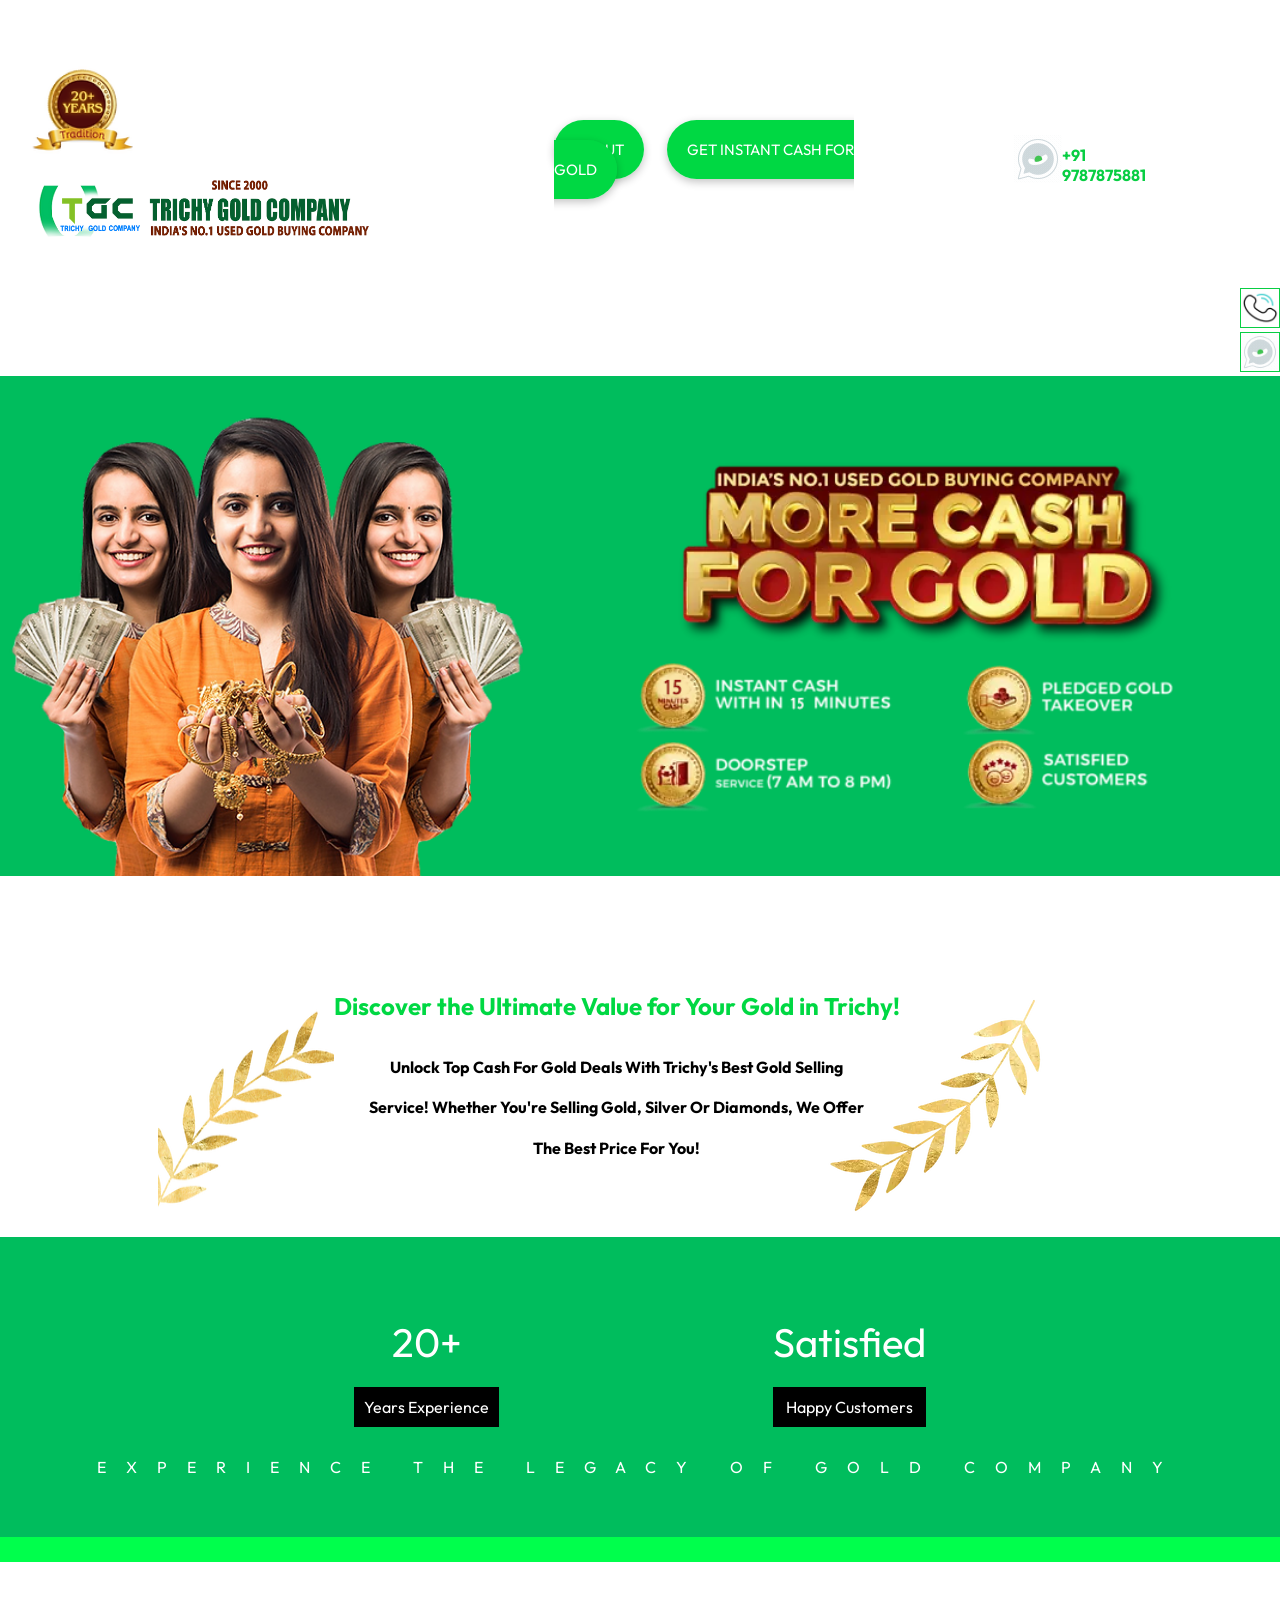
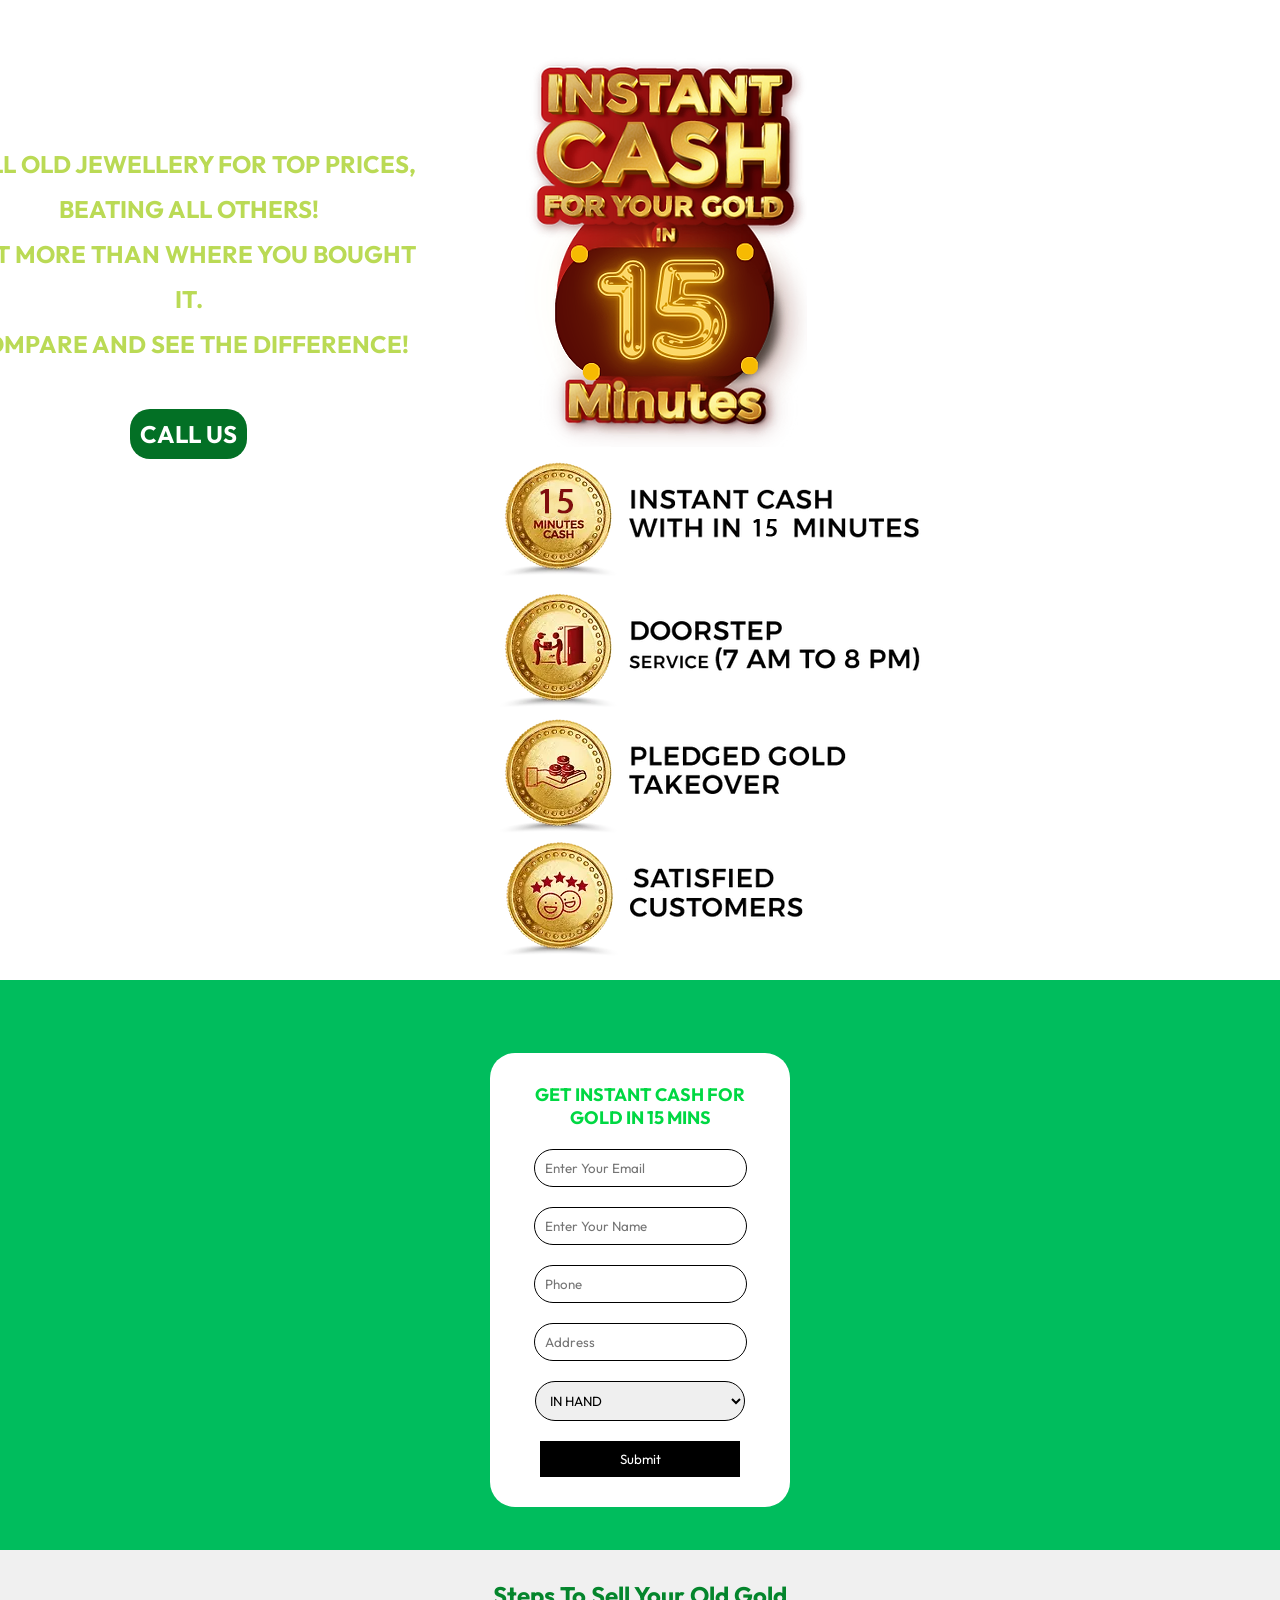
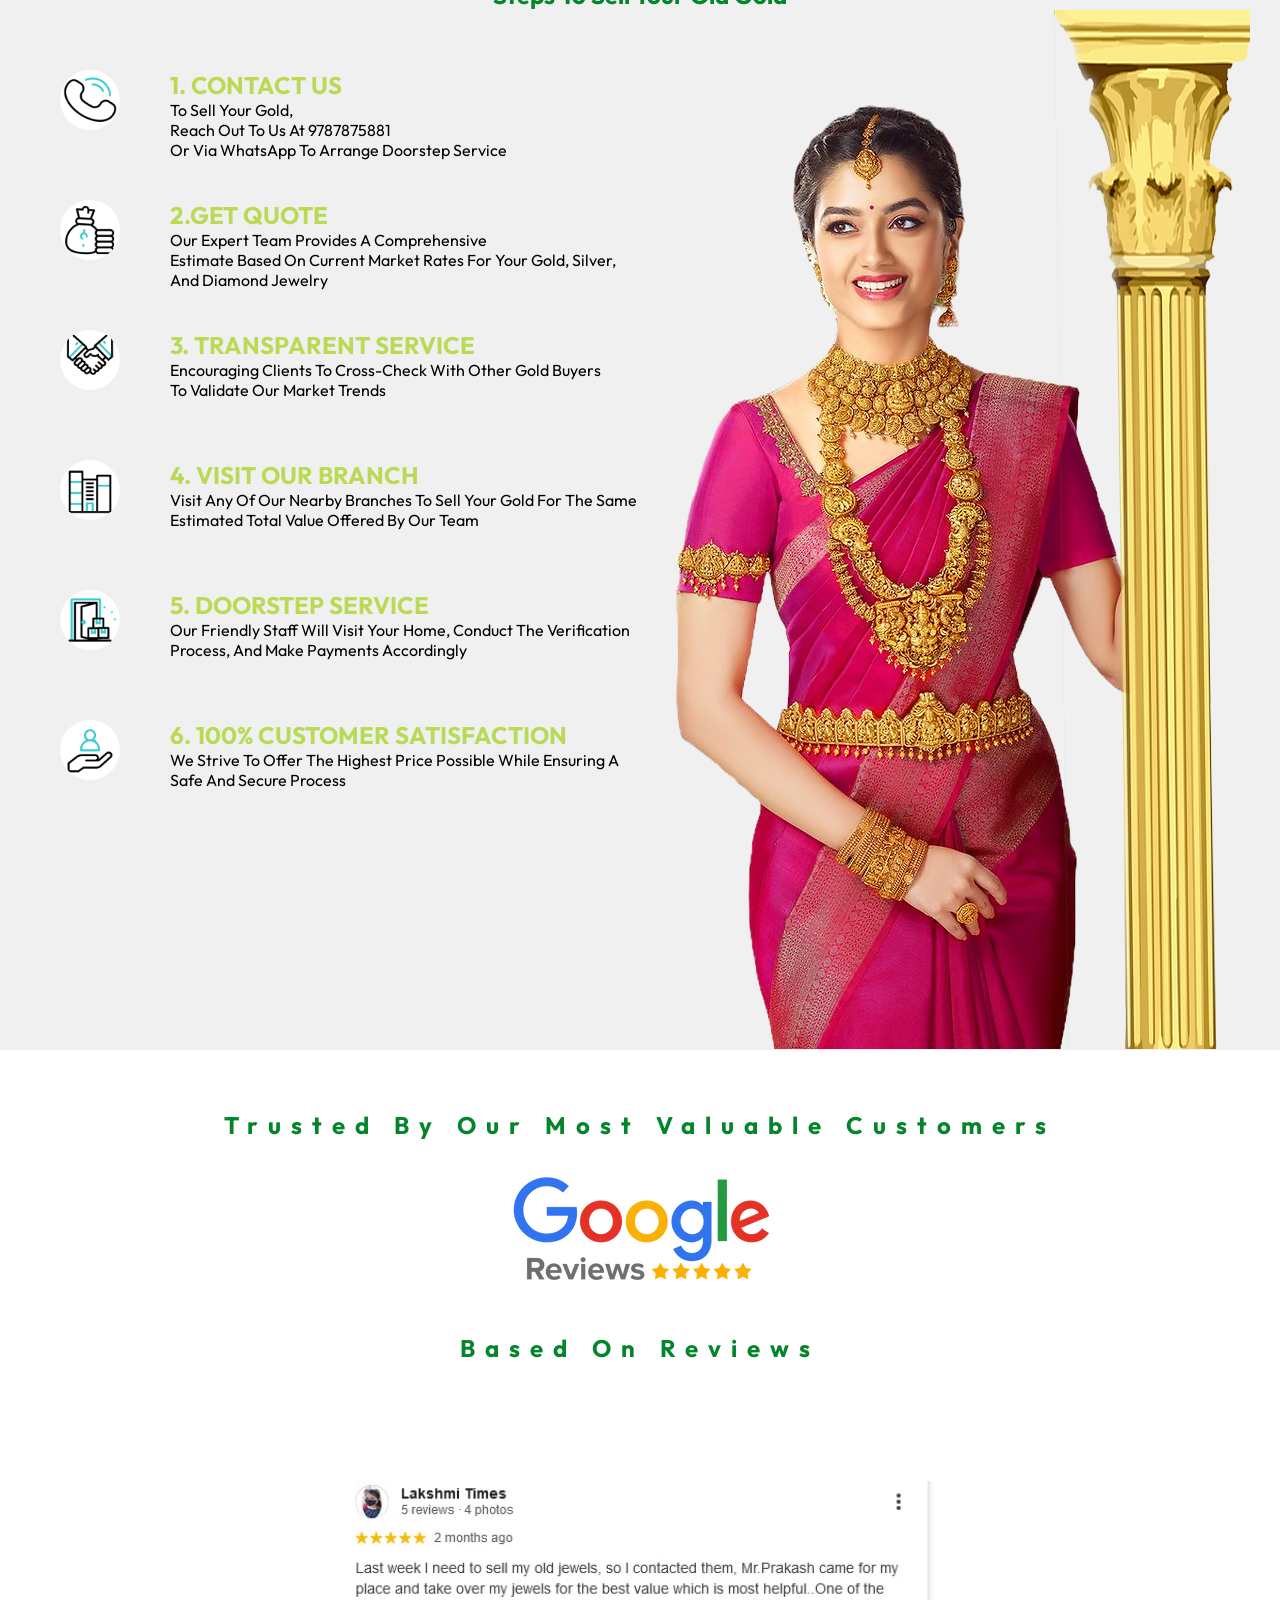
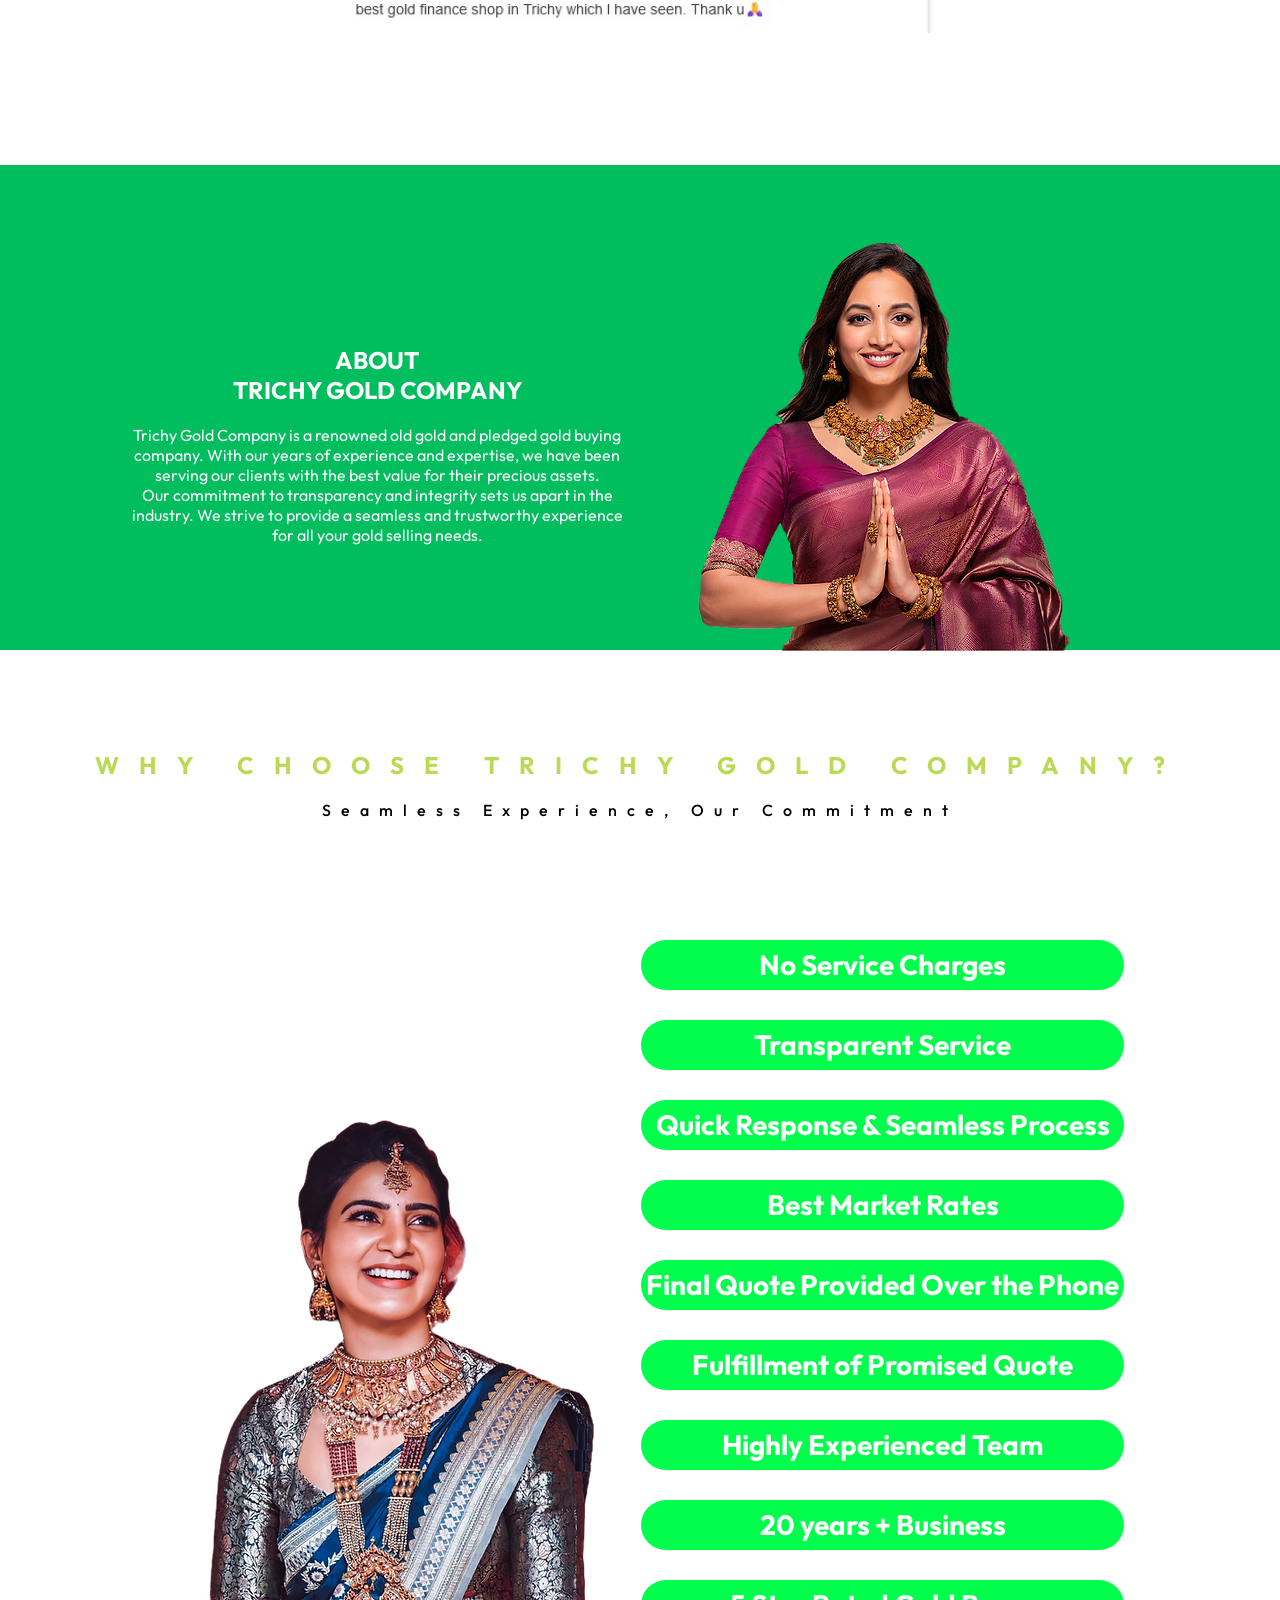
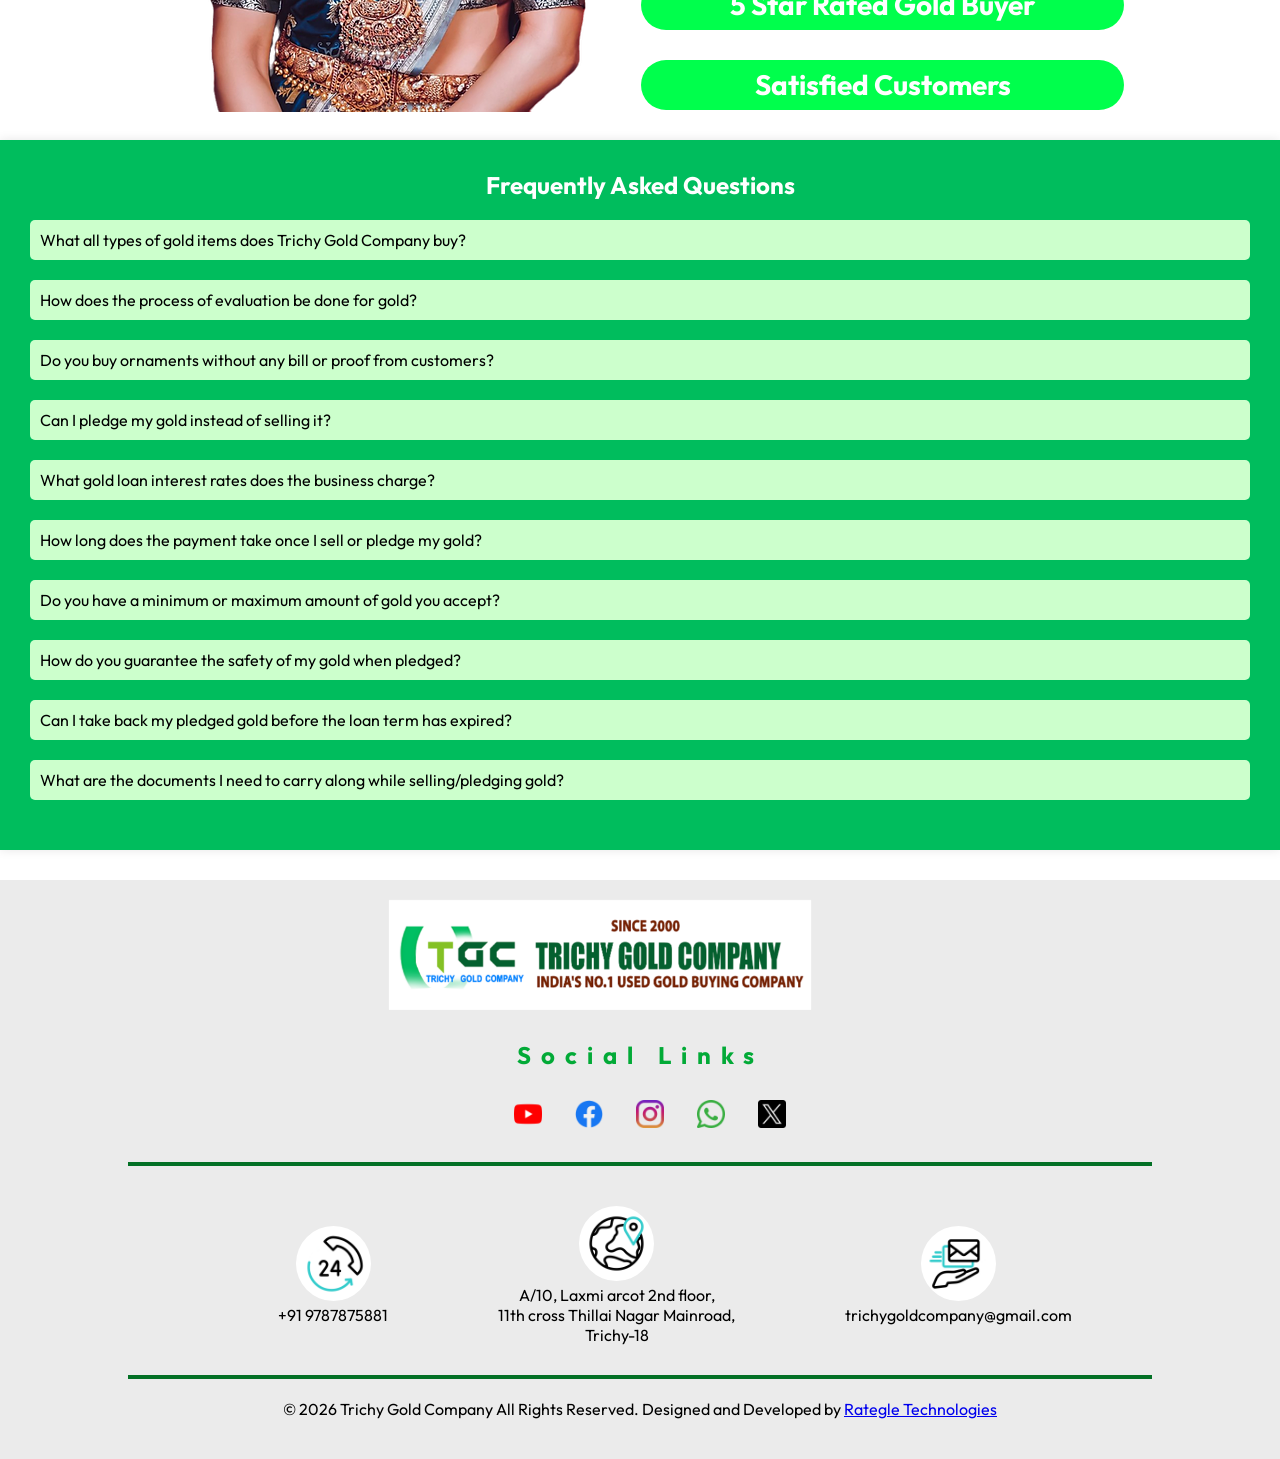
==== commit 5e72a82a: "Merge branch 'main' of https://github.com/dagger983/TGC.git" ====
--- a/index.html
+++ b/index.html
@@ -526,5 +526,6 @@
       <br />
       <br />
     </footer>
+    
   </body>
 </html>
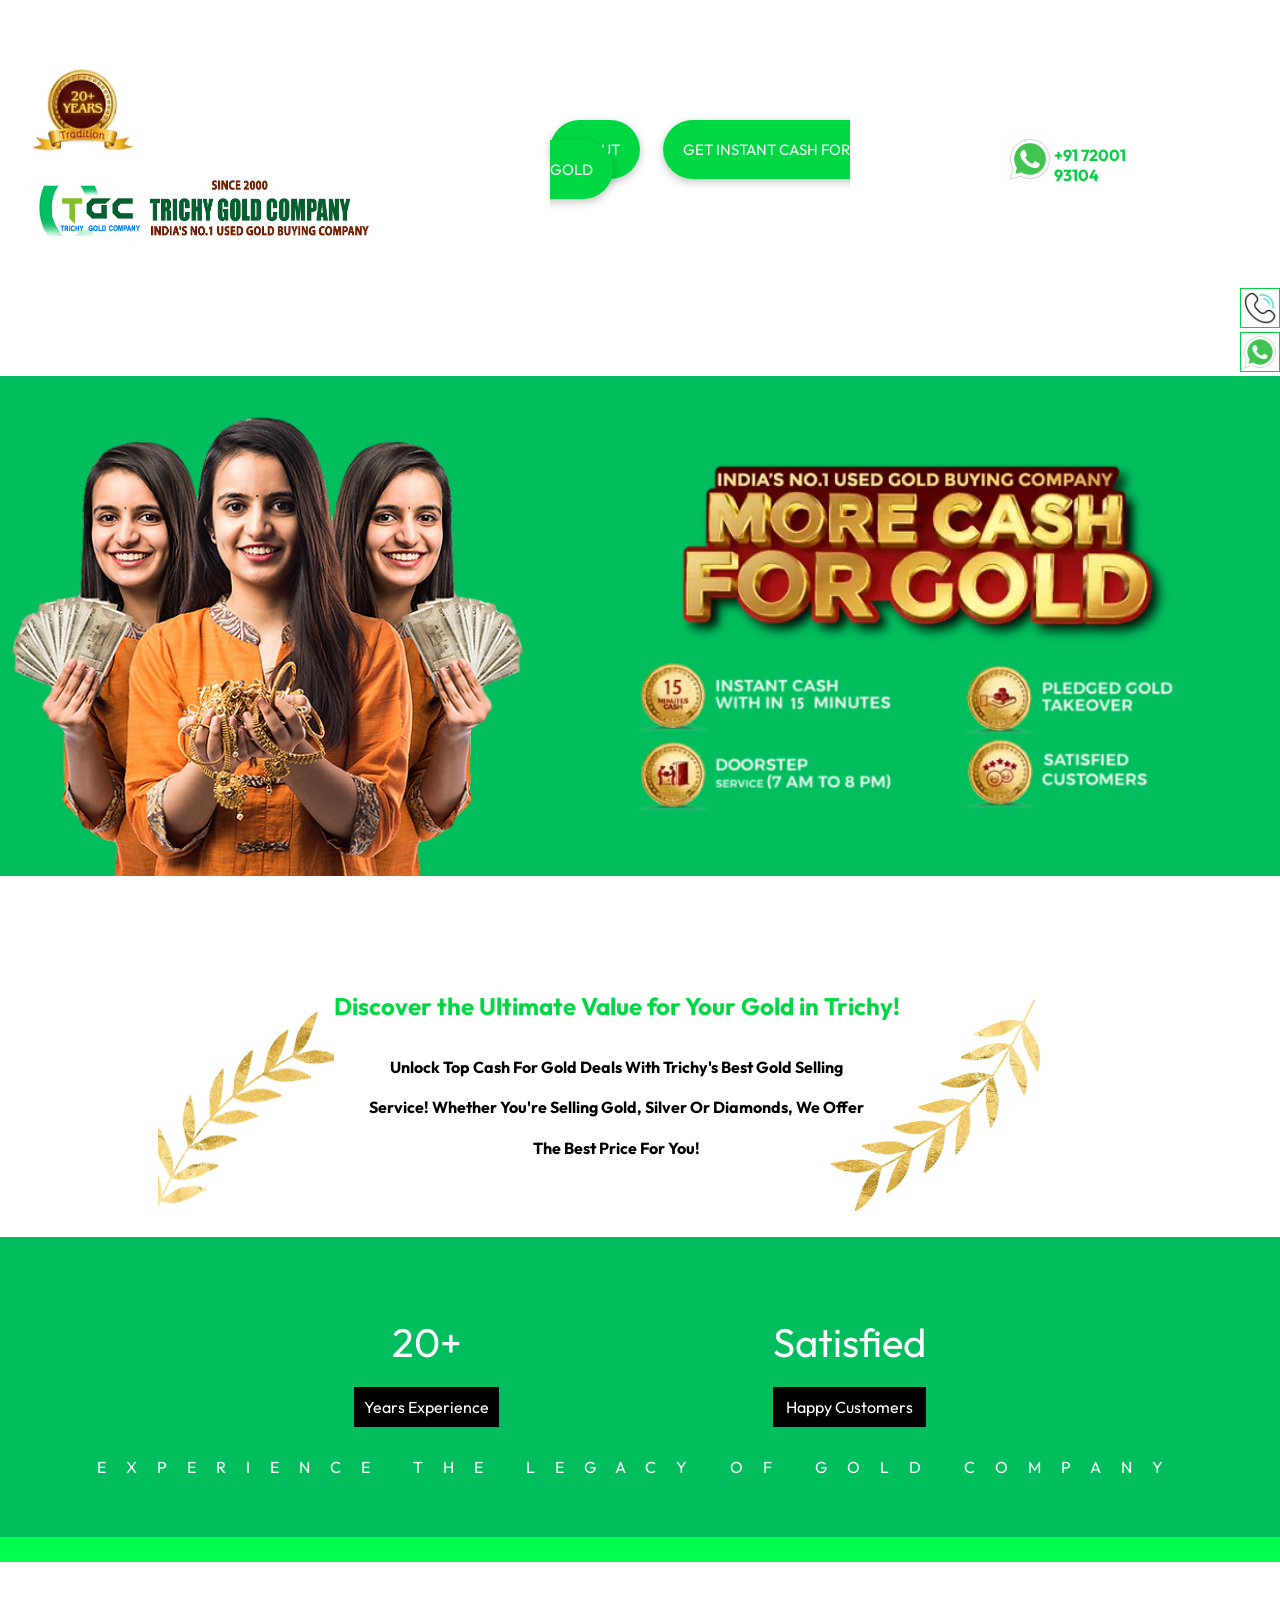
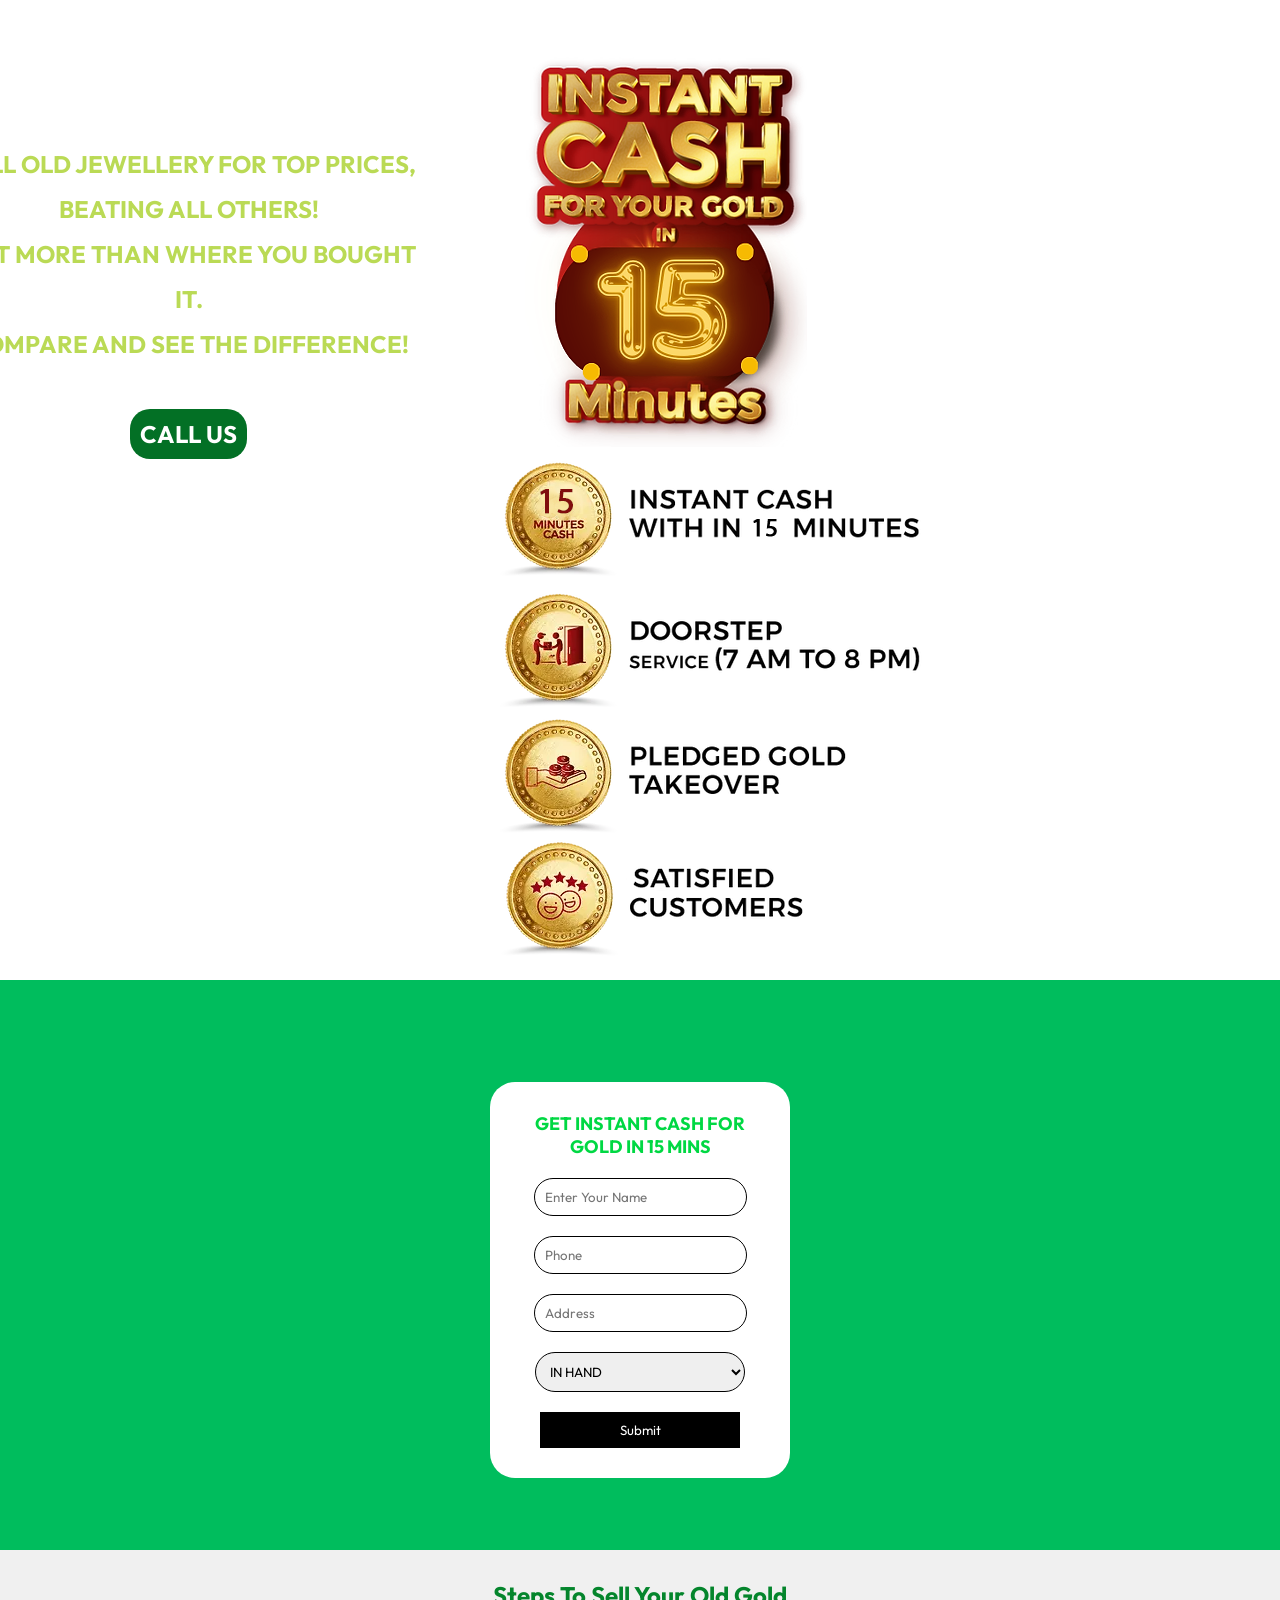
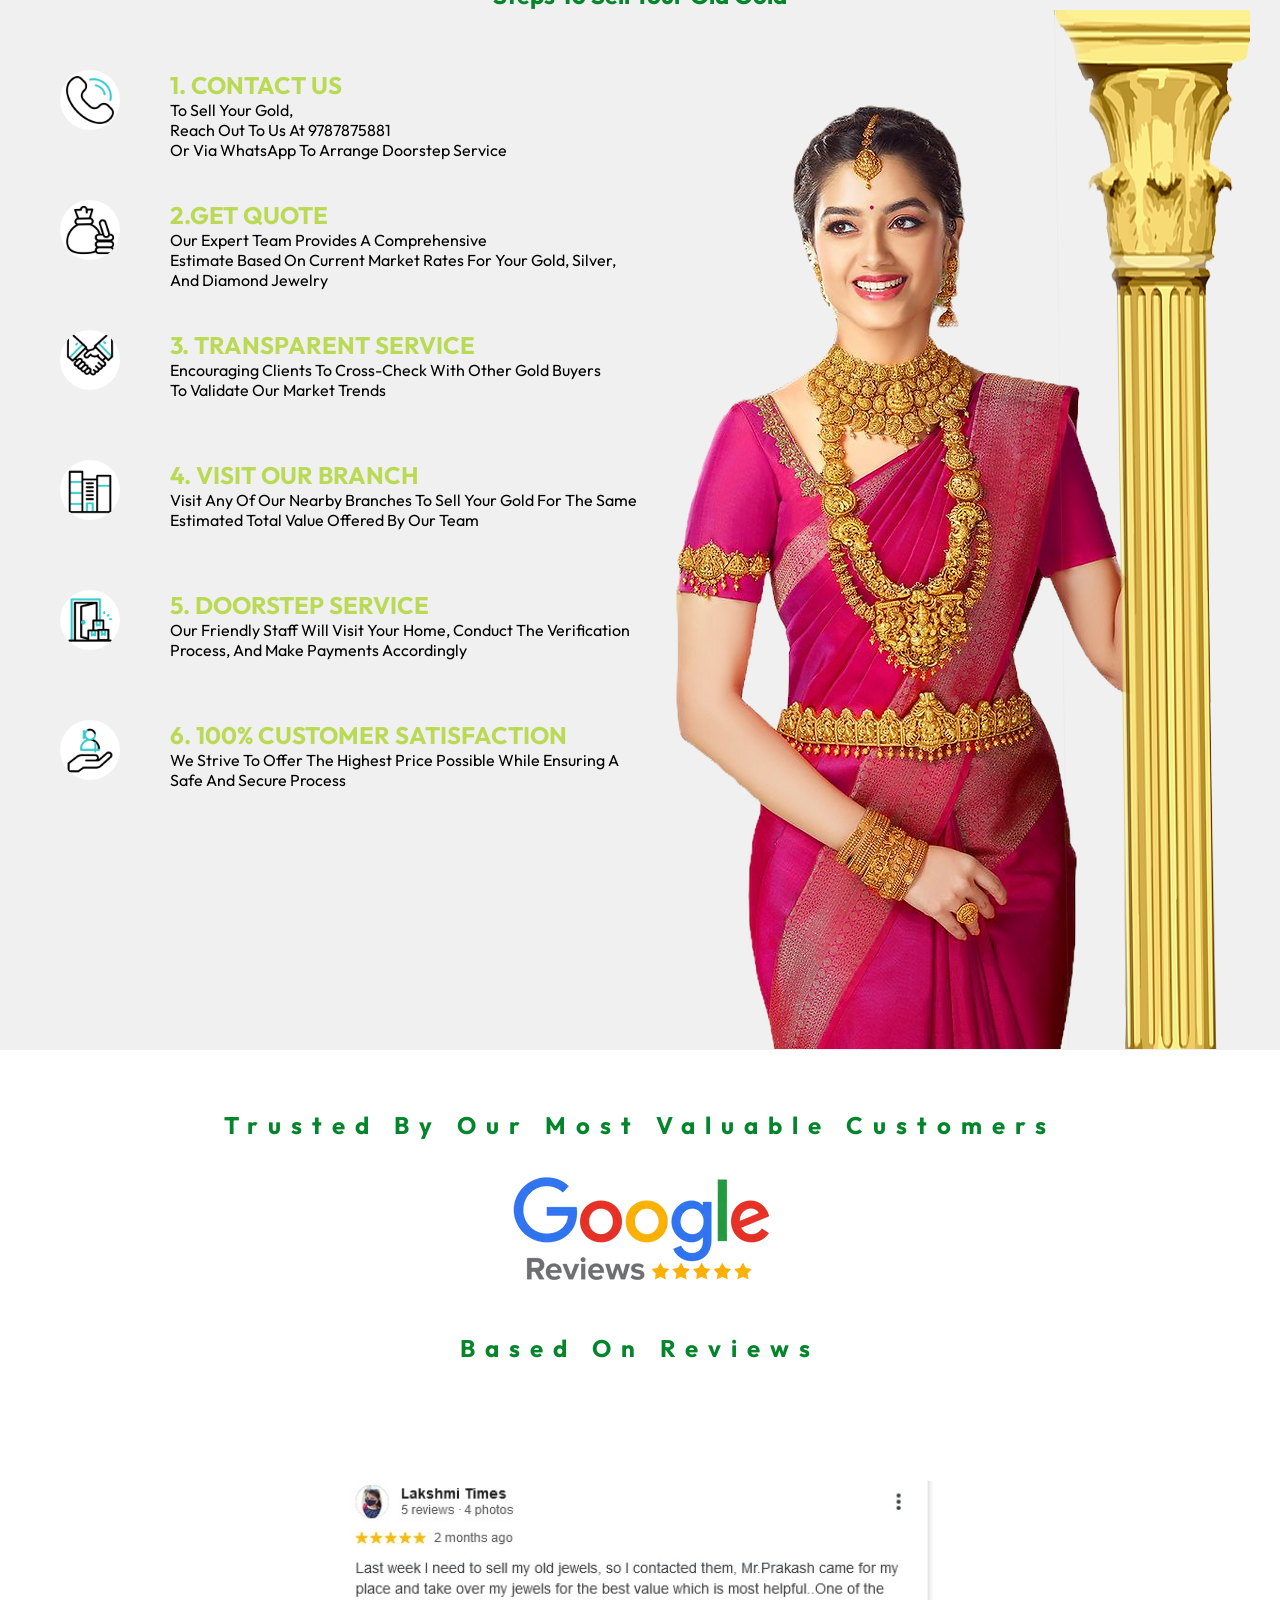
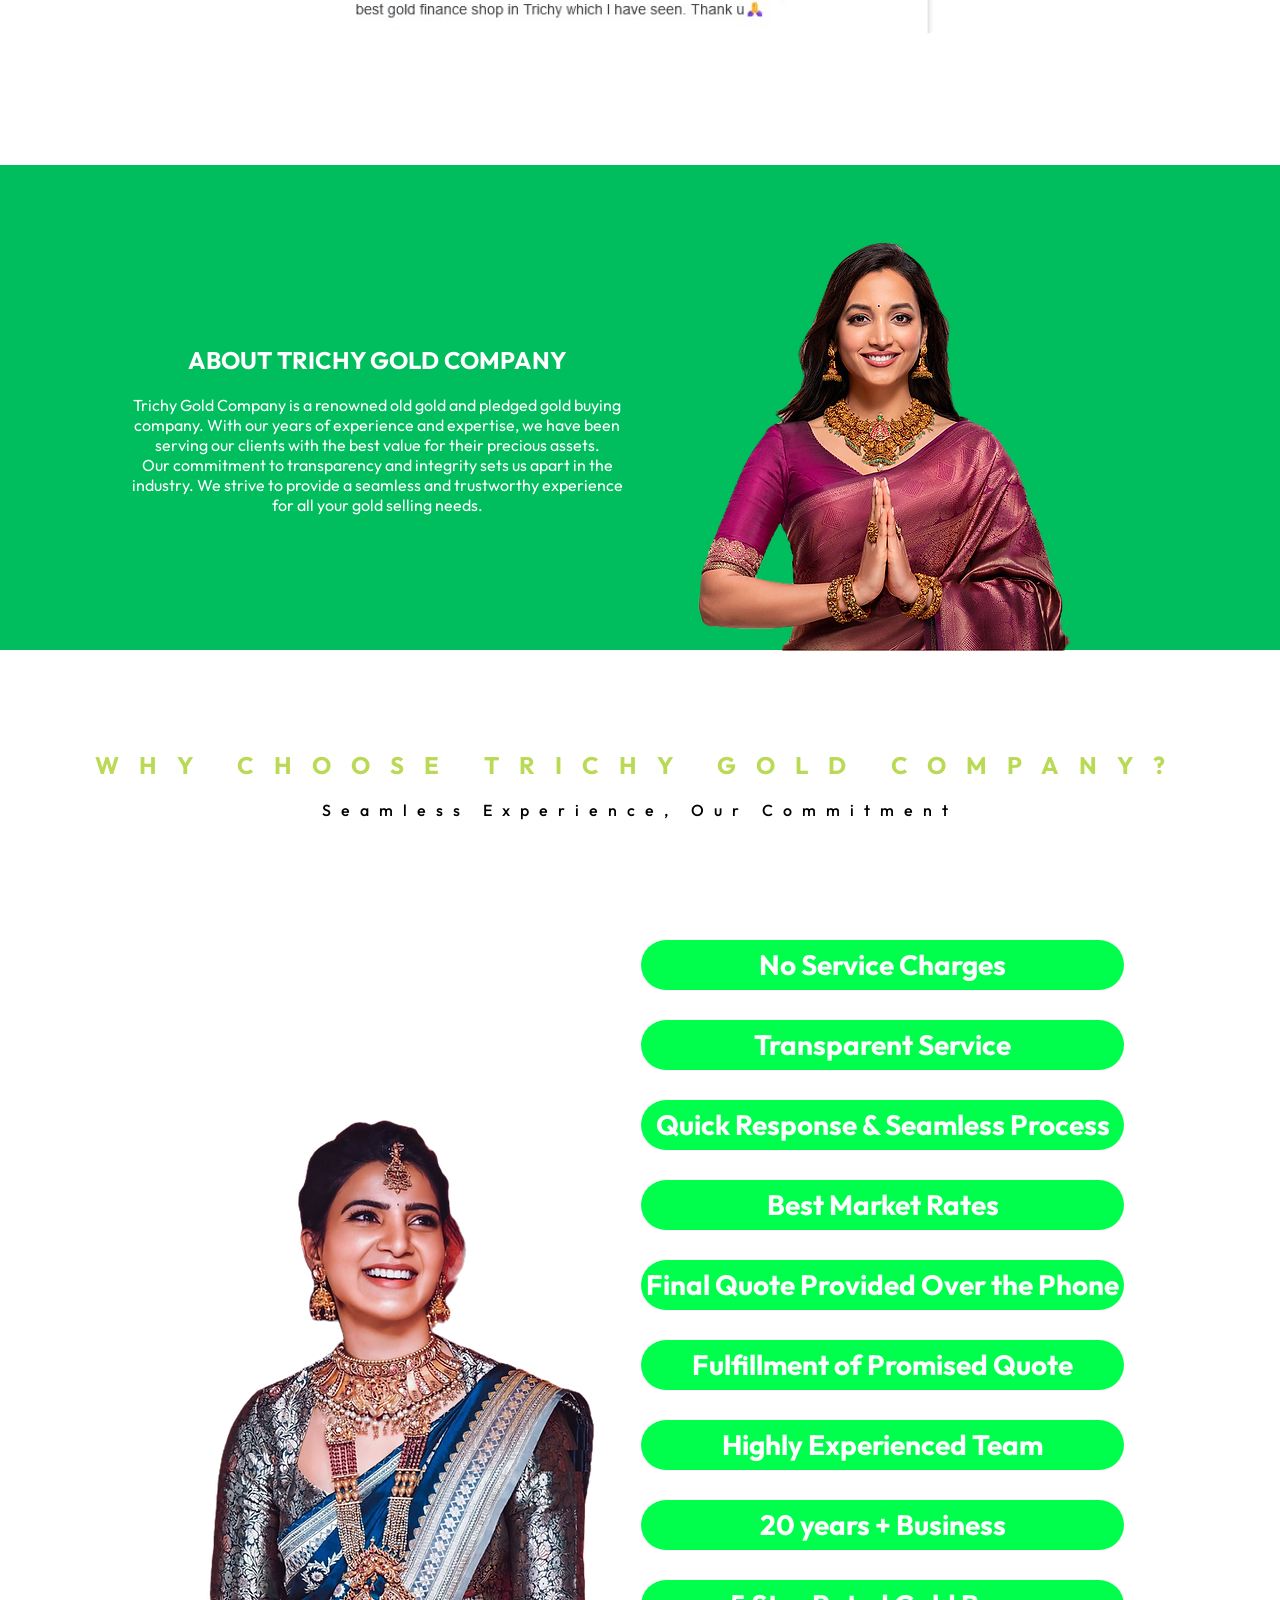
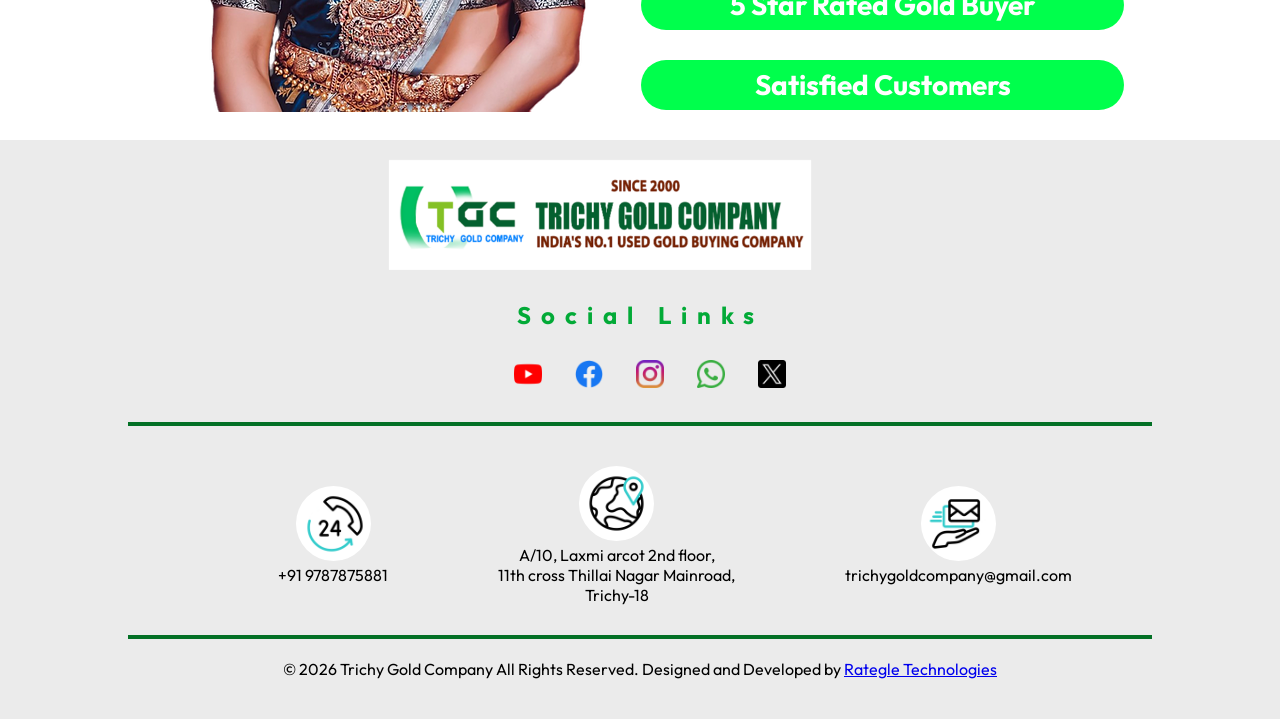
==== commit 353ec664: "first commit" ====
--- a/index.html
+++ b/index.html
@@ -2,31 +2,14 @@
 <html lang="en">
   <head>
     <meta charset="UTF-8" />
-    <meta
-      name="viewport"
-      content="width=device-width, initial-scale=1.0"
-    />
-    <meta
-      name="title"
-      content="Sell Your Gold At Trichy Gold Company"
-    />
-    <link rel="icon" href="https://trichygoldcompany.com/img/favicon.ico" type="image/x-icon" />
-    <link rel="apple-touch-icon" sizes="180x180" href="https://trichygoldcompany.com/img/apple-touch-icon.png" />
-
-
+    <meta name="viewport" content="width=device-width, initial-scale=1.0" />
+    <meta name="title" content="Trichy gold company" />
     <meta
       name="google-site-verification"
       content="67YHQyFGhePDdZJymJlCbde4aFxZFuiyPM8h2Y64xY8"
     />
-
-    <link
-      rel="canonical"
-      href="https://trichygoldcompany.com/in"
-    />
-    <link
-      rel="alternate"
-      href="https://trichygoldcompany.com/en-us"
-    />
+    <link rel="favicon" href="./img/tgcicon.png" type="image/x-icon">
+
     <!-- Google tag (gtag.js) -->
     <script
       async
@@ -41,45 +24,44 @@
 
       gtag("config", "G-E83WPNELED");
     </script>
-
-    <script type="application/ld+json">
+    <script type='application/ld+json'> 
       {
         "@context": "http://www.schema.org",
         "@type": "JewelryStore",
-        "name": "Sell Your Gold At Trichy Gold Company",
+        "name": "trichy gold company",
         "url": "https://trichygoldcompany.com/",
-        "logo": "https://trichygoldcompany.com/img/tgc%20logo.png",
-        "image": "https://trichygoldcompany.com/img/tgc%20logo.png",
-        "description": "Trichy Gold Company is the name that has gained the trust of people connected with the gold industry and located at the heart of Trichy. We buy, sell, and trade gold at very competitive rates with good customer support. Be it investment in or sale of this yellow metal, Trichy Gold Company assures a smooth, transparent, and secure transaction.",
+        "logo": "./img/tgc logo.png",
+        "image": "./img/dolli.webp",
+        "description": "Trichy Gold Company is a trusted and reliable name in the gold industry, located in the heart of Trichy. We specialize in buying, selling, and trading gold, offering competitive rates and exceptional customer service. Whether you are looking to invest in gold or sell your precious metals, Trichy Gold Company ensures a smooth, transparent, and secure transaction.",
         "address": {
           "@type": "PostalAddress",
-          "streetAddress": "TRICHY GOLD COMPANY, 11th Cross Thillai Nagar, 18",
-          "addressLocality": "Tiruchirappalli",
-          "addressRegion": "TN",
+          "streetAddress": "TRICHY GOLD COMPANY, 11th cross thillai nagar, 18,  ",
+          "addressLocality": " Tiruchirappalli,",
+          "addressRegion": "Tamil Nadu",
           "postalCode": "620018",
-          "addressCountry": "IN"
+          "addressCountry": "india"
         },
-        "openingHours": "Mo-Su 09:00-21:00",
+        "openingHours": "Mo, Tu, We, Th, Fr, Sa, Su 09:00-21:00",
         "contactPoint": {
           "@type": "ContactPoint",
-          "telephone": "+91-9787875851",
-          "contactType": "Customer Service"
+          "telephone": "+91 72001 93104",
+          "contactType": "mobile"
         }
       }
-    </script>
+       </script>
 
     <meta
       name="description"
-      content="Trichy Gold Company is one of the names trusted in the bullion industry, located right in the heart of Trichy. At par with great product offerings is customer service that is second to none."
+      content="Trichy Gold Company is a trusted and reliable name in the gold industry, located in the heart of Trichy.and exceptional customer service. Whether you are looking to invest in gold or sell your precious metals, Trichy Gold Company ensures a smooth, transparent, and secure transaction."
     />
     <meta
       name="keywords"
-      content="trichy gold company, old gold buying company, best gold buying company, gold buying company, gold finance company, trichy gold finance, best money for gold, India's no 1 gold buying company"
+      content="trichy gold company , old gold buying company,best gold buying company,"
     />
     <meta name="robots" content="index, follow" />
     <meta http-equiv="Content-Type" content="text/html; charset=utf-8" />
-    <meta name="language" content="en" />
-    <title>Sell Your Gold At Trichy Gold Company</title>
+    <meta name="language" content="English" />
+    <title>Trichy Gold Company</title>
     <link rel="stylesheet" href="./css/style.css" />
     <script defer src="./js/script.js"></script>
   </head>
@@ -104,31 +86,31 @@
         </div>
         <div class="tgc-wp">
           <a href="https://wa.me/919787875881">
-            <img src="./img/wp-gif.gif" alt="old gold buying company" />
-            <p>+91 9787875881</p>
+            <img src="./img/wp-gif.gif" alt="" />
+            <p>+91 72001 93104</p>
           </a>
         </div>
       </div>
     </section>
     <div class="sticky-call">
       <a href="tel:+919787875881">
-        <img class="phone-gif" src="./img/phone.gif" alt="old gold buying company in trichy"
+        <img class="phone-gif" src="./img/phone.gif" alt=""
       /></a>
 
       <a href="https://wa.me/919787875881">
-        <img class="phone-gif" src="./img/wp-gif.gif" alt="old gold buying company in india" />
+        <img class="phone-gif" src="./img/wp-gif.gif" alt="" />
       </a>
     </div>
     <section id="home">
       <div class="tgc-home">
-        <img src="./img/dolli.webp" class="dolli" alt="best gold buying company" />
-        <img src="./img/dolli-features.png" class="dolli-features" alt="tgc-home" />
+        <img src="./img/dolli.webp" class="dolli" alt="" />
+        <img src="./img/dolli-features.png" class="dolli-features" alt="" />
       </div>
     </section>
 
     <section id="discover">
       <div class="feather">
-        <img class="feather2" src="./img/feather1.webp" alt=" gold buying company" />
+        <img class="feather2" src="./img/feather1.webp" alt="" />
         <div>
           <h2>Discover the Ultimate Value for Your Gold in Trichy!</h2>
           <p style="text-transform: capitalize">
@@ -139,7 +121,7 @@
             the best price for you!
           </p>
         </div>
-        <img class="feather1" src="./img/feather2.webp" alt=" gold buying company trichy" />
+        <img class="feather1" src="./img/feather2.webp" alt="" />
       </div>
     </section>
 
@@ -176,31 +158,29 @@
             Compare and see the difference!
           </p>
           <br />
-          <a href="tel:+919787875881">Call Us</a>
+          <a href="tel:+91 72001 93104">Call Us</a>
         </div>
         <div class="spec-image">
-          <img class="specimg1" src="./img/15min.png" alt="best gold finance company" />
-          <img class="specimg2" src="./img/15mindetails.png" alt=" trichy gold company" />
+          <img class="specimg1" src="./img/15min.png" alt="" />
+          <img class="specimg2" src="./img/15mindetails.png" alt="" />
         </div>
       </div>
     </section>
 
     <section id="form">
       <div class="form-cover">
-        <form action="https://formspree.io/f/mpwanqre"
-        method="POST">
+        <form action="">
           <h2>GET INSTANT CASH FOR GOLD IN 15 MINS</h2>
-          <input type="email" name="email" placeholder="Enter Your Email" required /> <br />
-          <input type="text" name="name" placeholder="Enter Your Name" required /> <br />
-          <input type="tel" name="phone" placeholder="Phone" required/> <br />
-          <input type="text" name="address" placeholder="Address" required/> <br />
-          <select name="GOLD IN HAND OR PLEDGED GOLD" >
+          <input type="text" placeholder="Enter Your Name" /> <br />
+          <input type="text" placeholder="Phone" /> <br />
+          <input type="text" placeholder="Address" /> <br />
+          <select>
             <option default disabled>GOLD IN HAND OR PLEDGED GOLD</option>
-            <option value="IN HAND" required>IN HAND</option>
-            <option value="PLEDGED GOLD" required>PLEDGED GOLD</option>
+            <option value="IN HAND">IN HAND</option>
+            <option value="PLEDGED GOLD">PLEDGED GOLD</option>
           </select>
           <br />
-          <button type="submit">Submit</button>
+          <button>Submit</button>
         </form>
       </div>
     </section>
@@ -212,7 +192,7 @@
       <div class="tcc-model">
         <div>
           <div class="steps-img">
-            <img src="./img/phone.gif" alt="9787875881" />
+            <img src="./img/phone.gif" alt="" />
             <div>
               <h2>1. Contact Us</h2>
               <p>
@@ -223,7 +203,7 @@
             </div>
           </div>
           <div class="steps-img">
-            <img src="./img/money.gif" alt="To sell your gold" />
+            <img src="./img/money.gif" alt="" />
             <div>
               <h2>2.Get Quote</h2>
               <p>
@@ -234,7 +214,7 @@
             </div>
           </div>
           <div class="steps-img">
-            <img src="./img/shake.gif" alt="india's no 1 gold buying company" />
+            <img src="./img/shake.gif" alt="" />
             <div>
               <h2>3. Transparent Service</h2>
               <p>
@@ -245,7 +225,7 @@
             </div>
           </div>
           <div class="steps-img">
-            <img src="./img/building.gif" alt="best money gold" />
+            <img src="./img/building.gif" alt="" />
             <div>
               <h2>4. Visit Our Branch</h2>
               <p>
@@ -256,7 +236,7 @@
             </div>
           </div>
           <div class="steps-img">
-            <img src="./img/door.gif" alt="sell your gold at online" />
+            <img src="./img/door.gif" alt="" />
             <div>
               <h2>5. Doorstep service</h2>
               <p>
@@ -266,7 +246,7 @@
             </div>
           </div>
           <div class="steps-img">
-            <img src="./img/social-care.gif" alt="sell you trichy gold company" />
+            <img src="./img/social-care.gif" alt="" />
             <div>
               <h2>6. 100% Customer Satisfaction</h2>
               <p>
@@ -277,7 +257,7 @@
           </div>
         </div>
         <div>
-          <img class="keerthysuresh" src="./img/keerthysuresh.png" alt="best gold shop trichy" />
+          <img class="keerthysuresh" src="./img/keerthysuresh.png" alt="" />
         </div>
       </div>
     </section>
@@ -285,7 +265,7 @@
     <section id="googlereviews">
       <div class="googlereview">
         <h2>Trusted by our most valuable customers</h2>
-        <img src="./img/google-logo.webp" alt="trichy gold company" />
+        <img src="./img/google-logo.webp" alt="" />
         <h2>Based On Reviews</h2>
       </div>
       <div>
@@ -315,7 +295,7 @@
                   <img src="./img/review1.jpeg" class="carousel-img" />
                 </li>
                 <li class="carousel-item">
-                  <img src="./img/review2.jpeg" class="carousel-img"  />
+                  <img src="./img/review2.jpeg" class="carousel-img" alt="" />
                 </li>
                 <li class="carousel-item">
                   <img src="./img/review3.jpeg" class="carousel-img" />
@@ -336,7 +316,7 @@
     <section id="srinithisec">
       <div class="abt">
         <div class="abt1">
-          <h2>ABOUT <h1>TRICHY GOLD COMPANY</h1></h2>
+          <h2>ABOUT TRICHY GOLD COMPANY</h2>
           <br />
           <p>
             Trichy Gold Company is a renowned old gold and pledged gold buying
@@ -358,7 +338,7 @@
           </p>
         </div>
         <div>
-          <img src="./img/srinithi.webp" alt="thillainagar" />
+          <img src="./img/srinithi.webp" alt="" />
         </div>
       </div>
     </section>
@@ -370,7 +350,7 @@
       </div>
       <div class="whychoseus">
         <div>
-          <img src="./img/samantha akka.webp" alt="trichy gold buying shop" />
+          <img src="./img/samantha akka.webp" alt="" />
         </div>
         <div>
           <button>No Service Charges</button> <br />
@@ -386,90 +366,6 @@
         </div>
       </div>
     </section>
-
-    <section>
-      <div class="faq-container">
-        <h2>Frequently Asked Questions</h2>
-        <div class="faq">
-            <div class="faq-question" onclick="toggleAnswer(0)">
-              What all types of gold items does Trichy Gold Company buy?
-            </div>
-            <div class="faq-answer">
-              We buy all types of gold items, which include jewelry, coins, bars, and even broken or old gold pieces. Whatever be the condition, we offer the best rates corresponding to the current market price.
-            </div>
-        </div>
-        <div class="faq">
-            <div class="faq-question" onclick="toggleAnswer(1)">
-              How does the process of evaluation be done for gold?
-            </div>
-            <div class="faq-answer">
-              Our specialists evaluate your gold for purity and weight with the help of advanced equipment. 
-              The evaluation is all made before your eyes to ensure fairness and transparency. 
-              It's all done in just a matter of a few minutes.
-            </div>
-        </div>
-        <div class="faq">
-          <div class="faq-question" onclick="toggleAnswer(2)">
-            Do you buy ornaments without any bill or proof from customers?
-          </div>
-          <div class="faq-answer">
-            Yes, we purchase gold even if you don't have the original bill or proof of purchase.  Nevertheless, we do need a valid government-issued ID in order to consummate the transaction.
-          </div>
-      </div>
-      <div class="faq">
-        <div class="faq-question" onclick="toggleAnswer(3)">
-          Can I pledge my gold instead of selling it?
-        </div>
-        <div class="faq-answer">
-          Yes, we offer gold pledge services wherein the customer can pledge his/her gold items in exchange for an instant cash loan. Your gold will be kept safe until you pay back the loan.
-        </div>
-    </div>
-    <div class="faq">
-      <div class="faq-question" onclick="toggleAnswer(4)">
-        What gold loan interest rates does the business charge?
-      </div>
-      <div class="faq-answer">
-        Our interest rates are indeed one of the best, ranging from the amount that is lent to the time period. We strive to provide the most favorable terms for meeting your financial needs.
-      </div>
-  </div>
-  <div class="faq">
-    <div class="faq-question" onclick="toggleAnswer(5)">
-      How long does the payment take once I sell or pledge my gold?    </div>
-    <div class="faq-answer">
-      As soon as the assessment/evaluation is completed, the payment is instant. Now we do leverage tons of payment methods: cash, bank transfer, and digital wallets.
-    </div>
-</div>
-<div class="faq">
-  <div class="faq-question" onclick="toggleAnswer(6)">
-    Do you have a minimum or maximum amount of gold you accept?</div>
-  <div class="faq-answer">
-    There is no limit on the minimum quantity of gold to be sold or pledged. If the quantity is in bulk, it is advisable to pre-inform to facilitate easy processing.
-  </div>
-</div>
-
-<div class="faq">
-  <div class="faq-question" onclick="toggleAnswer(7)">
-    How do you guarantee the safety of my gold when pledged?</div>
-  <div class="faq-answer">
-    Your pledged gold is laid in high-security vaults under round-the-clock surveillance. We take every precaution to ensure the safety and security of your assets.
-  </div>
-</div>
-<div class="faq">
-  <div class="faq-question" onclick="toggleAnswer(8)">
-    Can I take back my pledged gold before the loan term has expired?</div>
-  <div class="faq-answer">
-    Yes, you are free to claim back your gold anytime before the expiry of the loan term by repaying the principal amount along with any interest due.
-  </div>
-</div>
-<div class="faq">
-  <div class="faq-question" onclick="toggleAnswer(9)">
-    What are the documents I need to carry along while selling/pledging gold? </div>
-  <div class="faq-answer">
-    You need to carry valid government-issued ID-Aadhaar, PAN, passport. In case of pledging, if the amount is bigger, then the extra documentation might be required.
-  </div>
-</div>
-    </section>
-
     <footer>
       <div class="footer-main">
         <img
@@ -481,32 +377,32 @@
       <div class="footer-snd">
         <h2>Social Links</h2>
         <div>
-          <a href=""><img src="./img/youtube.png" alt="rategle-tech" /></a>
-          <a href=""><img src="./img/fb.png" alt="vignesh " /></a>
-          <a href=""> <img src="./img/insta.png" alt="dheena" /></a>
-          <a href="https://wa.me/919787875881">
-            <img src="./img/whatsapp.png" alt="suna"
+          <a href=""><img src="./img/youtube.png" alt="" /></a>
+          <a href=""><img src="./img/fb.png" alt="" /></a>
+          <a href=""> <img src="./img/insta.png" alt="" /></a>
+          <a href="https://wa.me/+917200193104">
+            <img src="./img/whatsapp.png" alt=""
           /></a>
-          <a href=""><img src="./img/twitter.png" alt="pana" /></a>
+          <a href=""><img src="./img/twitter.png" alt="" /></a>
         </div>
         <div class="design-line"></div>
       </div>
 
       <div class="footer-trd">
         <div>
-          <img src="./img/24-hours-support.gif" alt="vena" /> <br />
-          <a href="tel:+919787875881">+91 9787875881</a>
-        </div>
-        <div>
-          <img src="./img/earth.gif" alt="pona" /> <br />
-          <a href="tel:+919787875881">
+          <img src="./img/24-hours-support.gif" alt="" /> <br />
+          <a href="tel:+91 72001 93104">+91 9787875881</a>
+        </div>
+        <div>
+          <img src="./img/earth.gif" alt="" /> <br />
+          <a href="tel:++917200193104">
             A/10, Laxmi arcot 2nd floor, <br />11th cross Thillai Nagar
             Mainroad, <br />
             Trichy-18</a
           >
         </div>
         <div>
-          <img src="./img/mail.gif" alt="tantanakka" /> <br />
+          <img src="./img/mail.gif" alt="" /> <br />
           <a href="mailto:trichygoldcompany@gmail.com"
             >trichygoldcompany@gmail.com</a
           >
@@ -526,6 +422,5 @@
       <br />
       <br />
     </footer>
-    
   </body>
-</html>+</html>
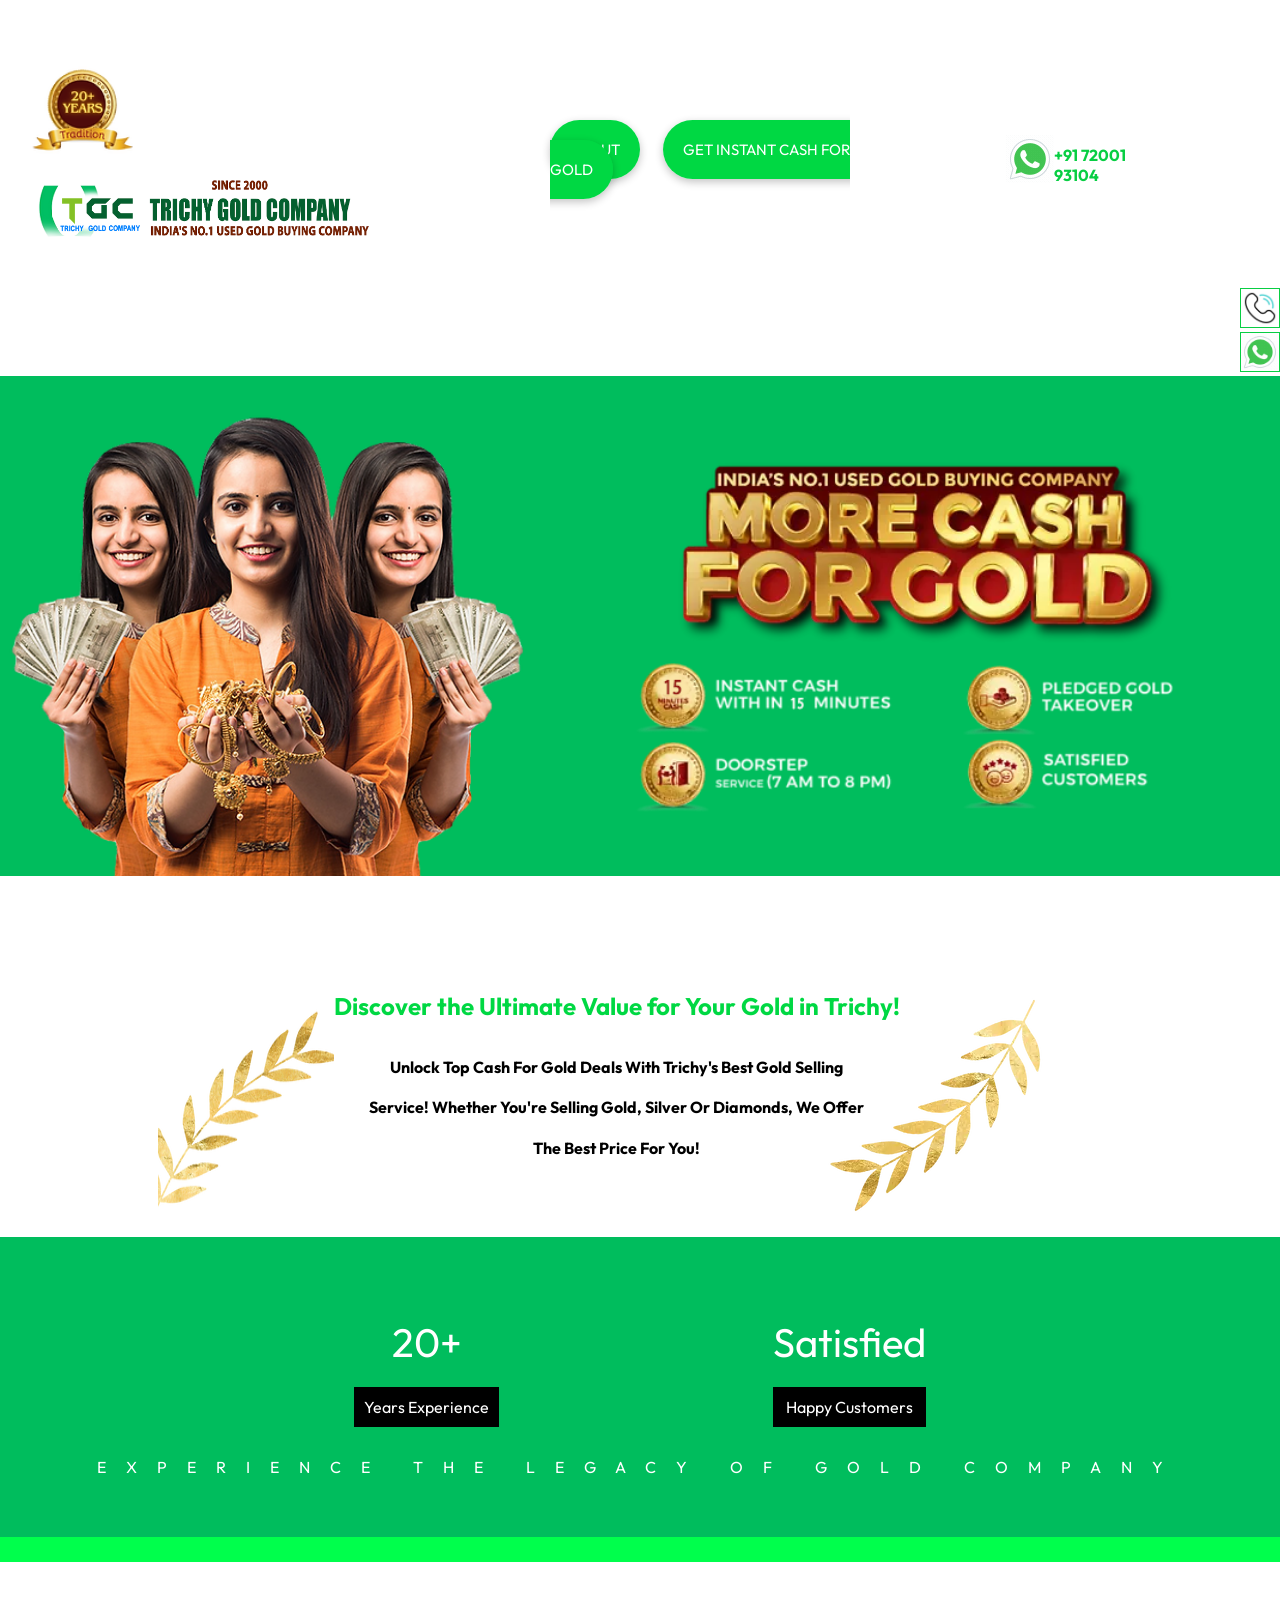
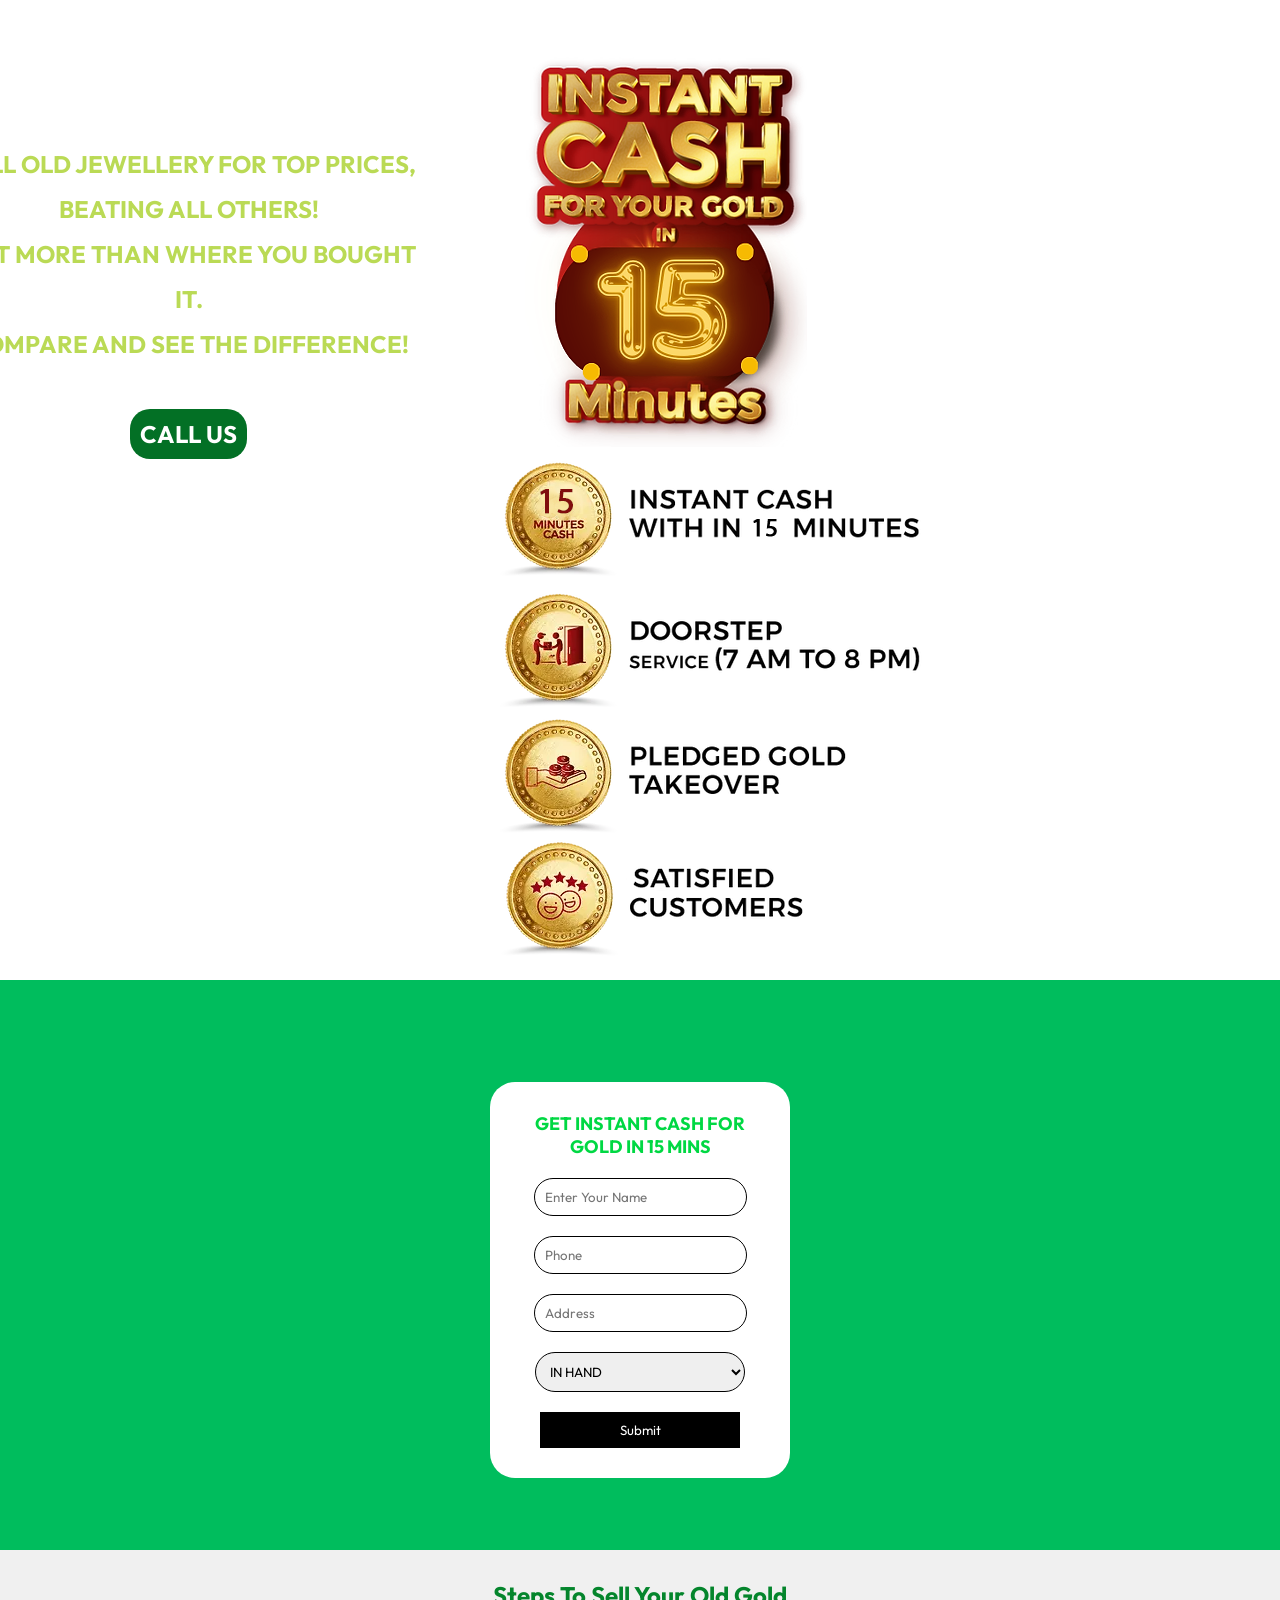
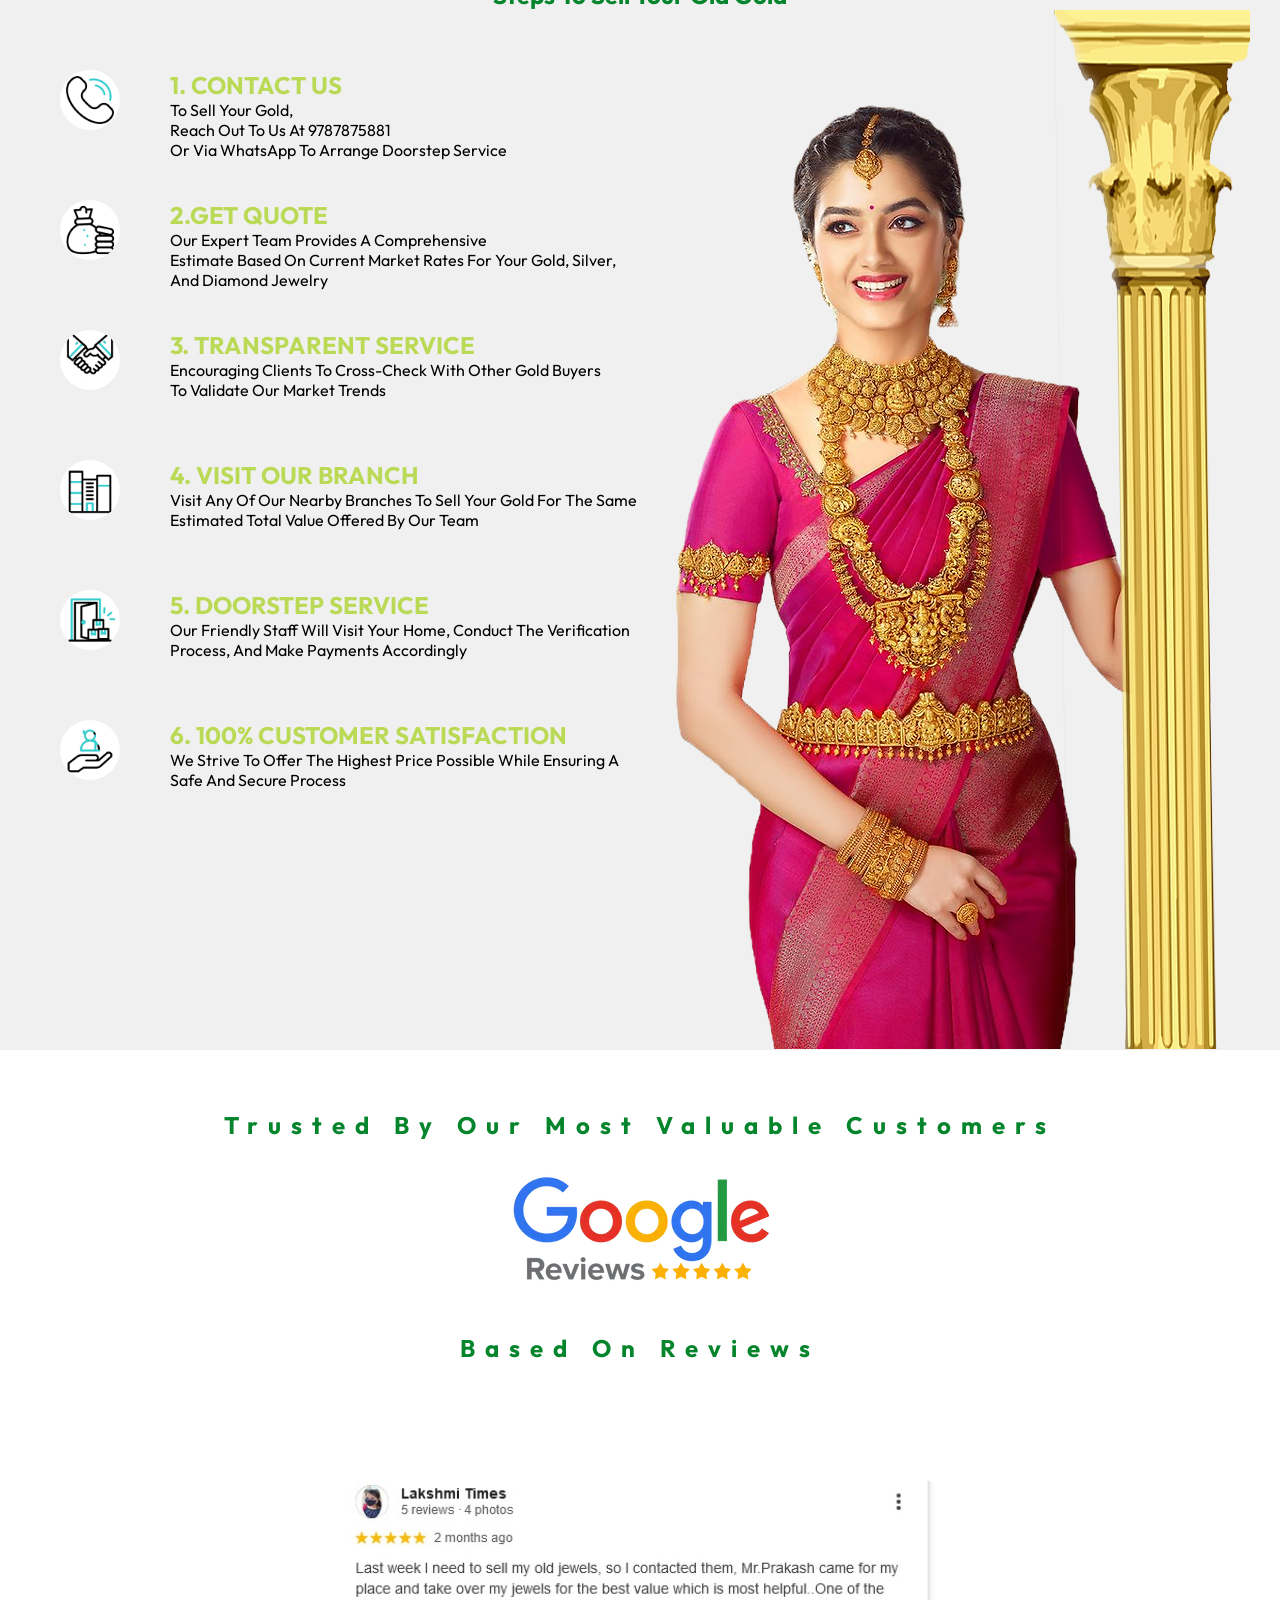
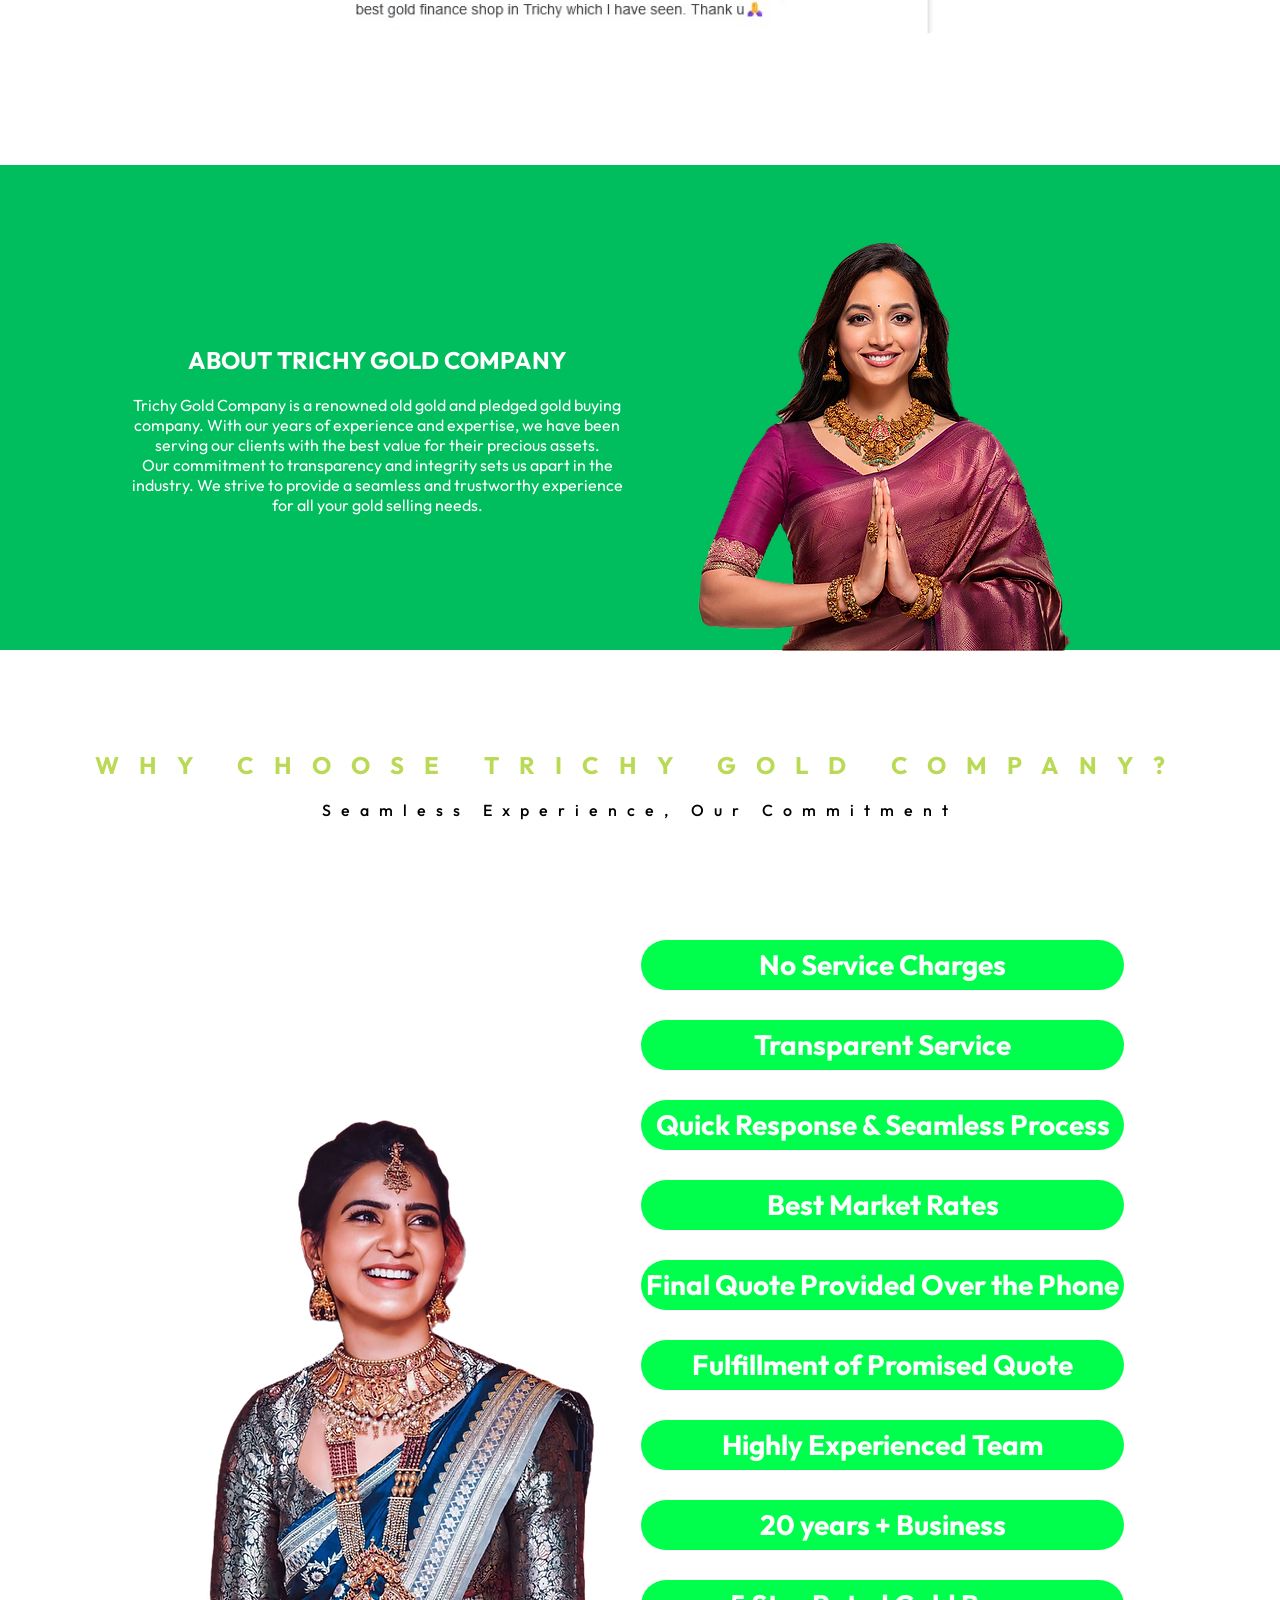
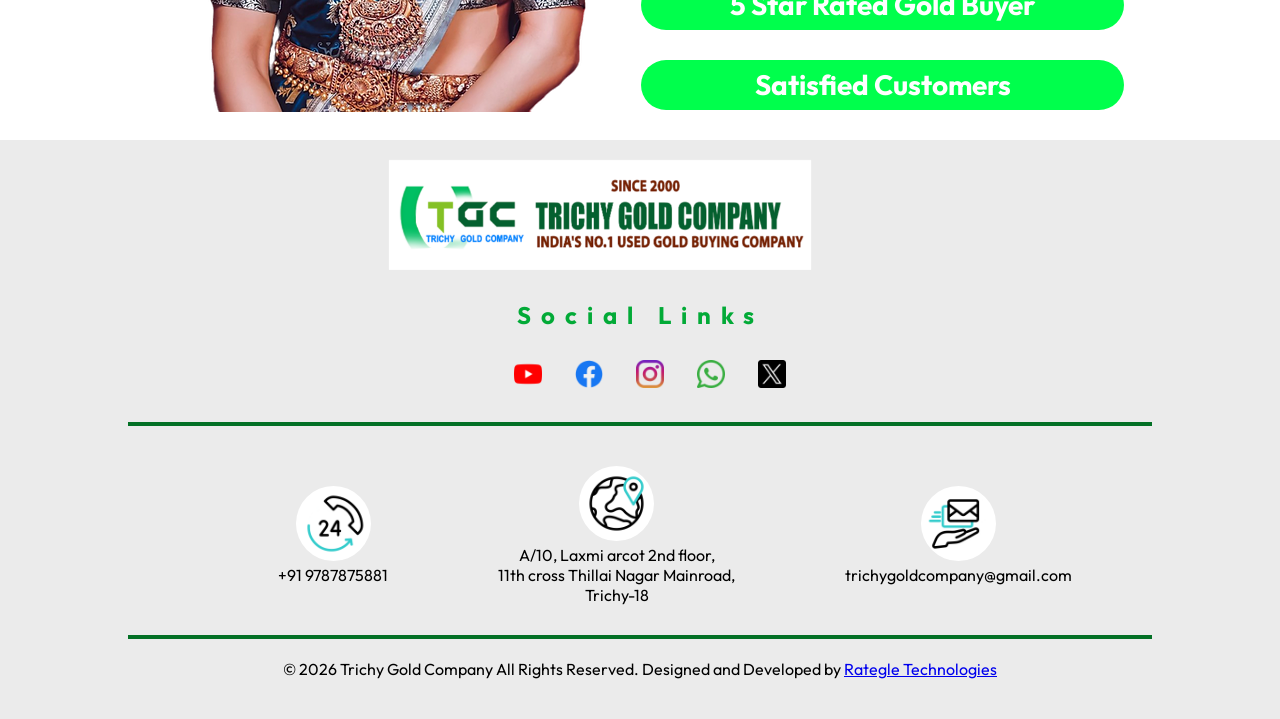
==== commit c2b0a23c: "first commit" ====
--- a/index.html
+++ b/index.html
@@ -8,7 +8,8 @@
       name="google-site-verification"
       content="67YHQyFGhePDdZJymJlCbde4aFxZFuiyPM8h2Y64xY8"
     />
-    <link rel="favicon" href="./img/tgcicon.png" type="image/x-icon">
+    <link rel="icon" href="./img/tgcicon.png" type="image/png">
+
 
     <!-- Google tag (gtag.js) -->
     <script
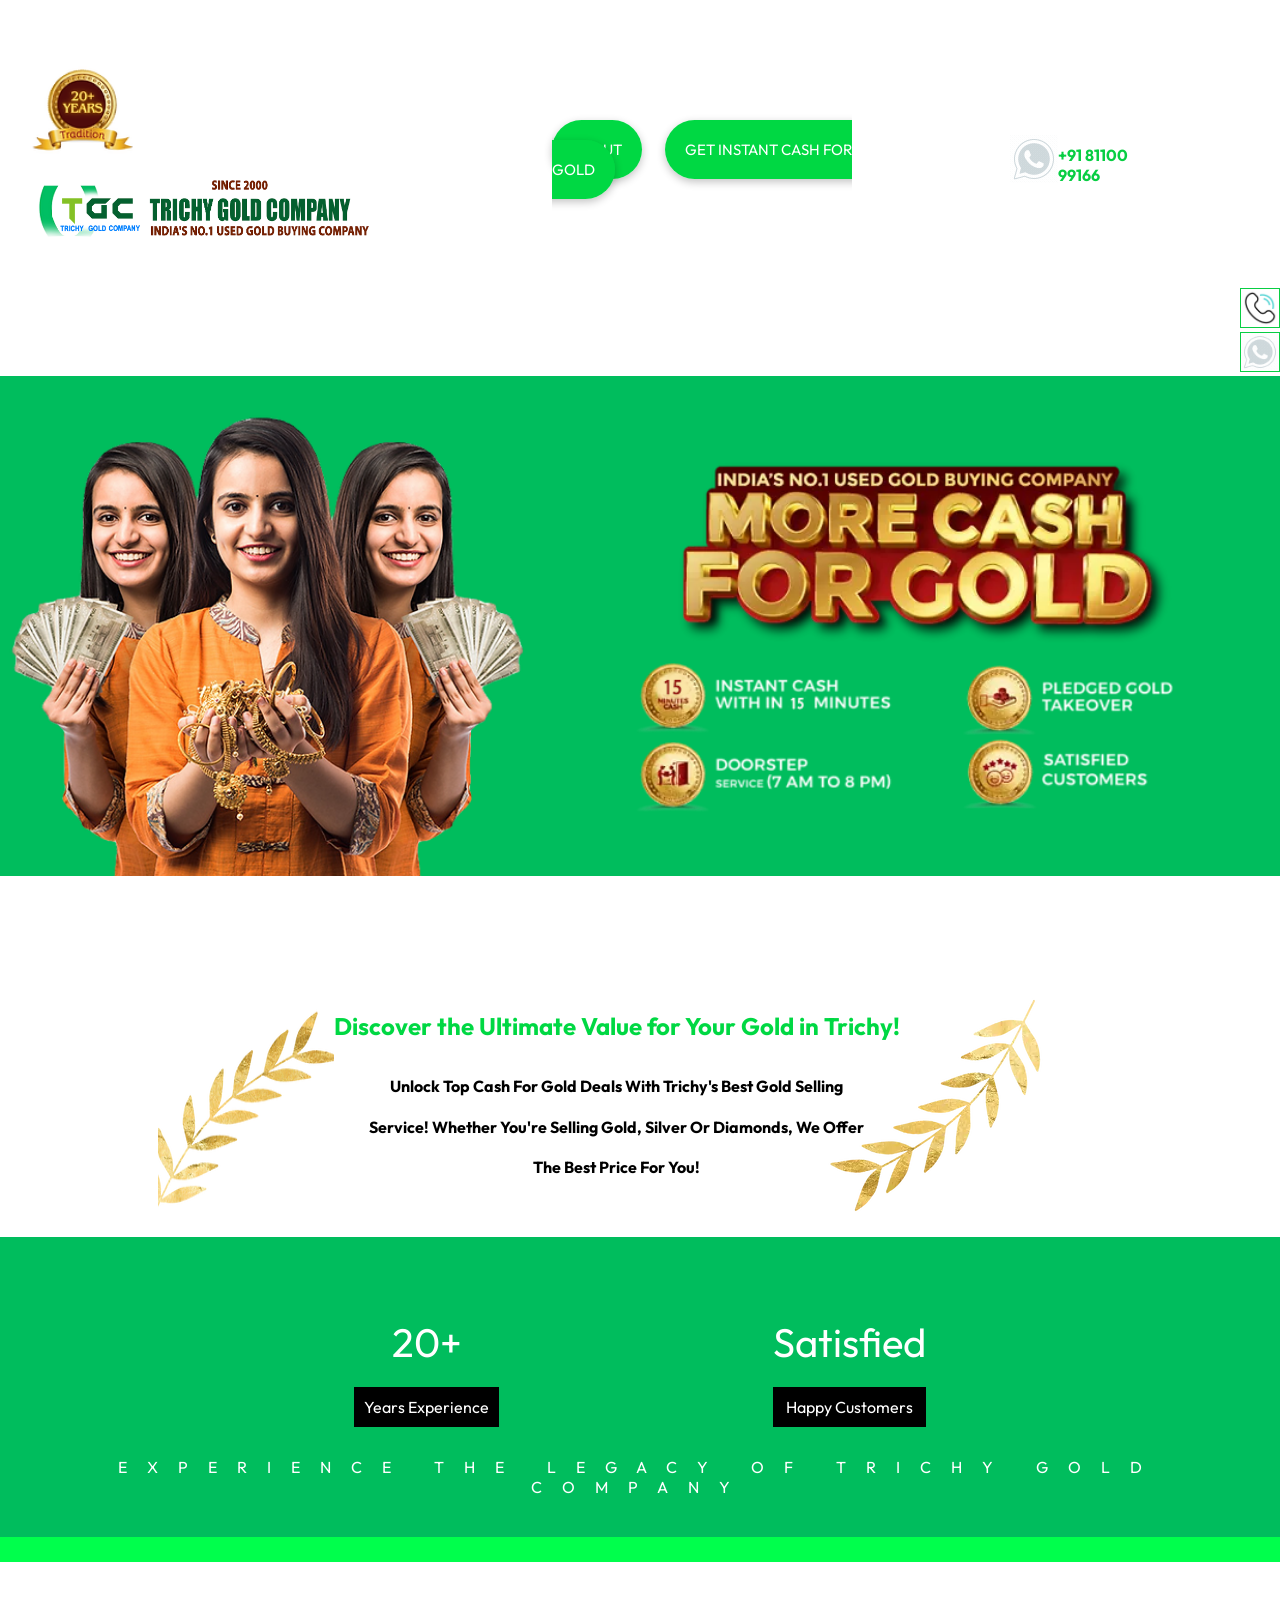
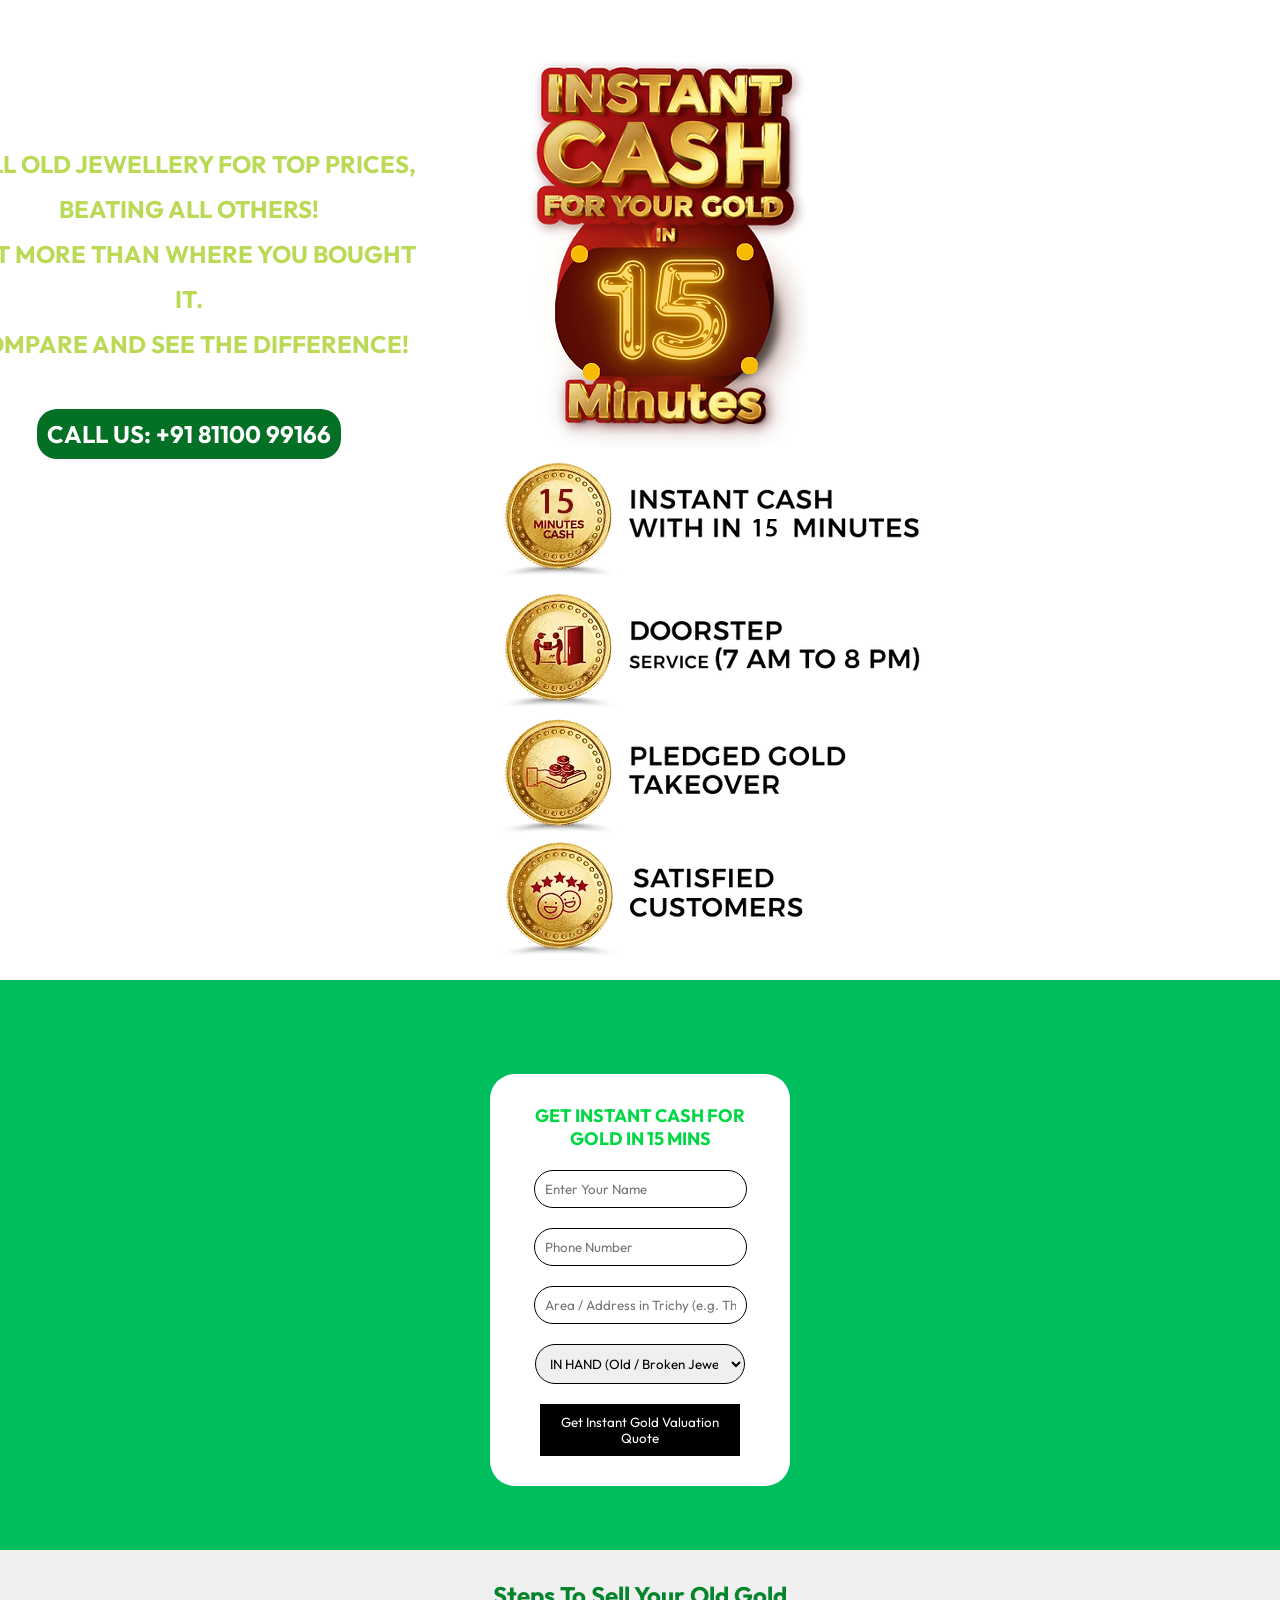
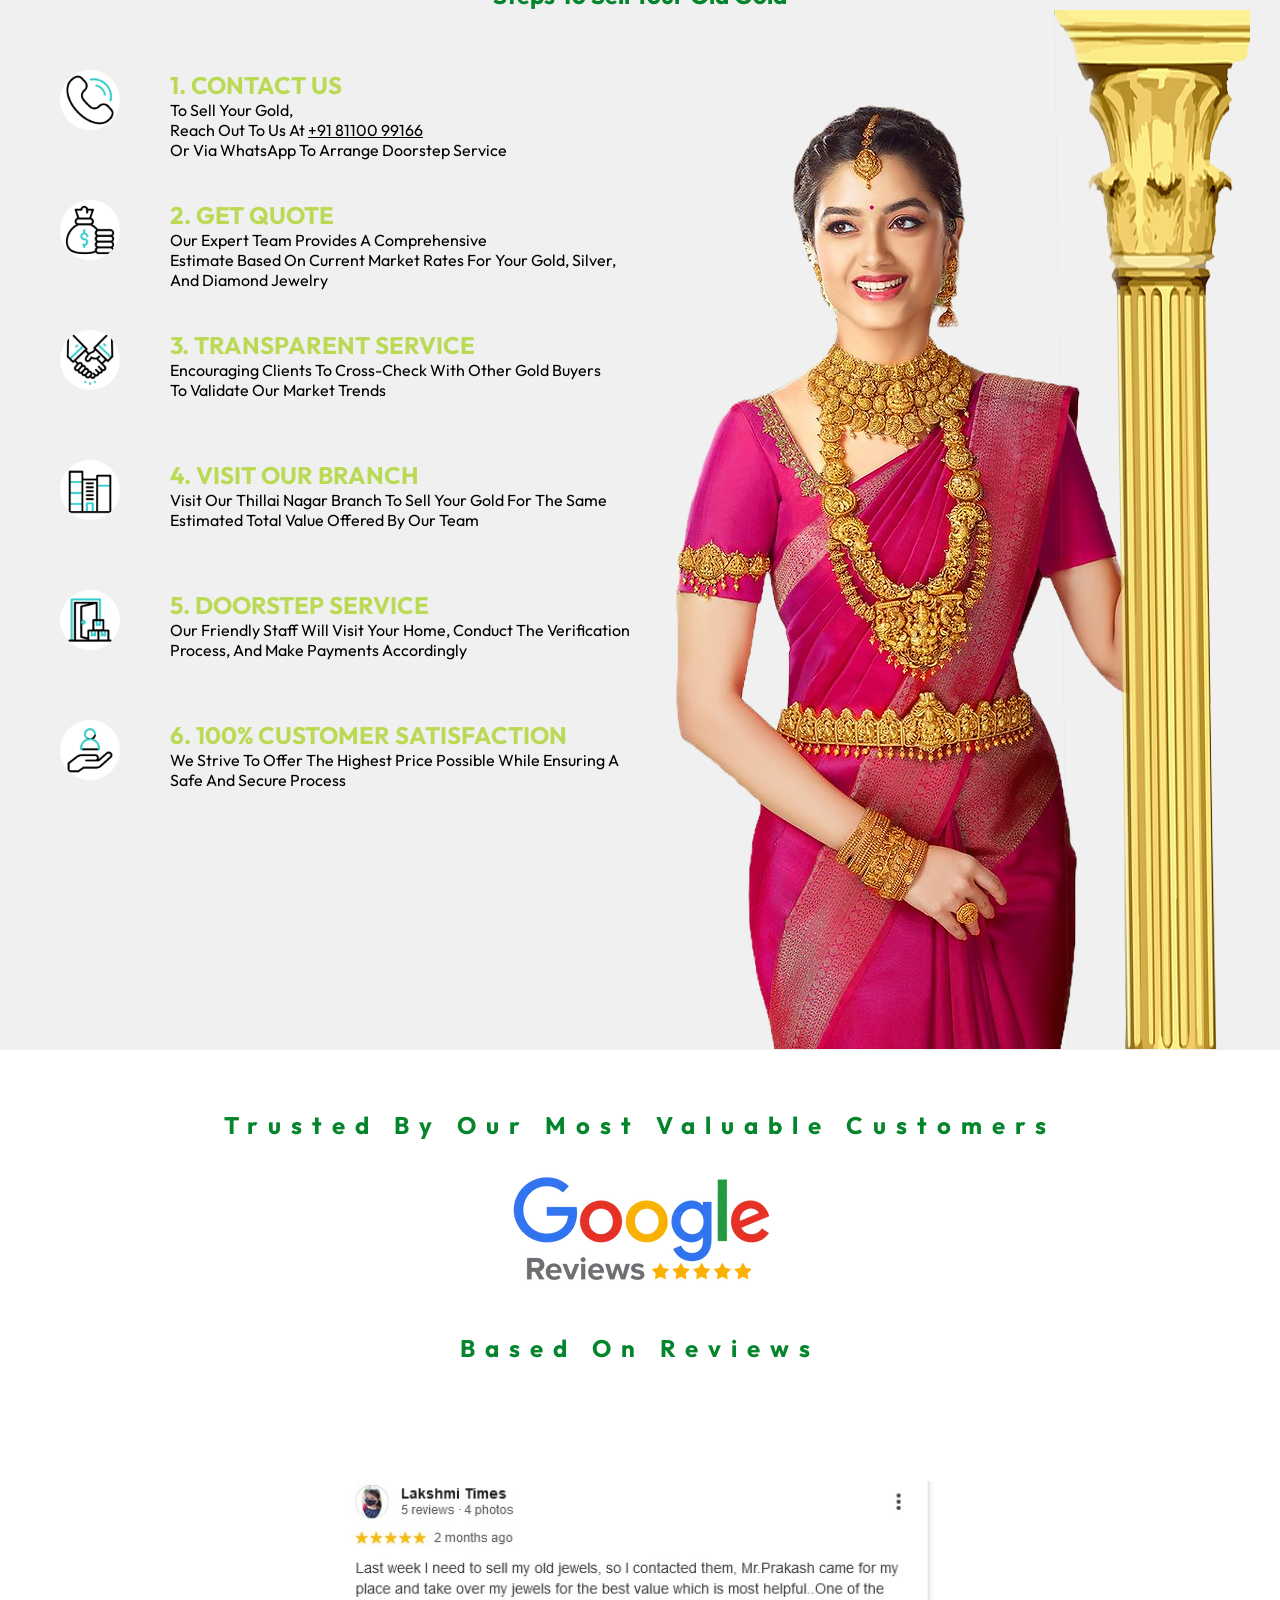
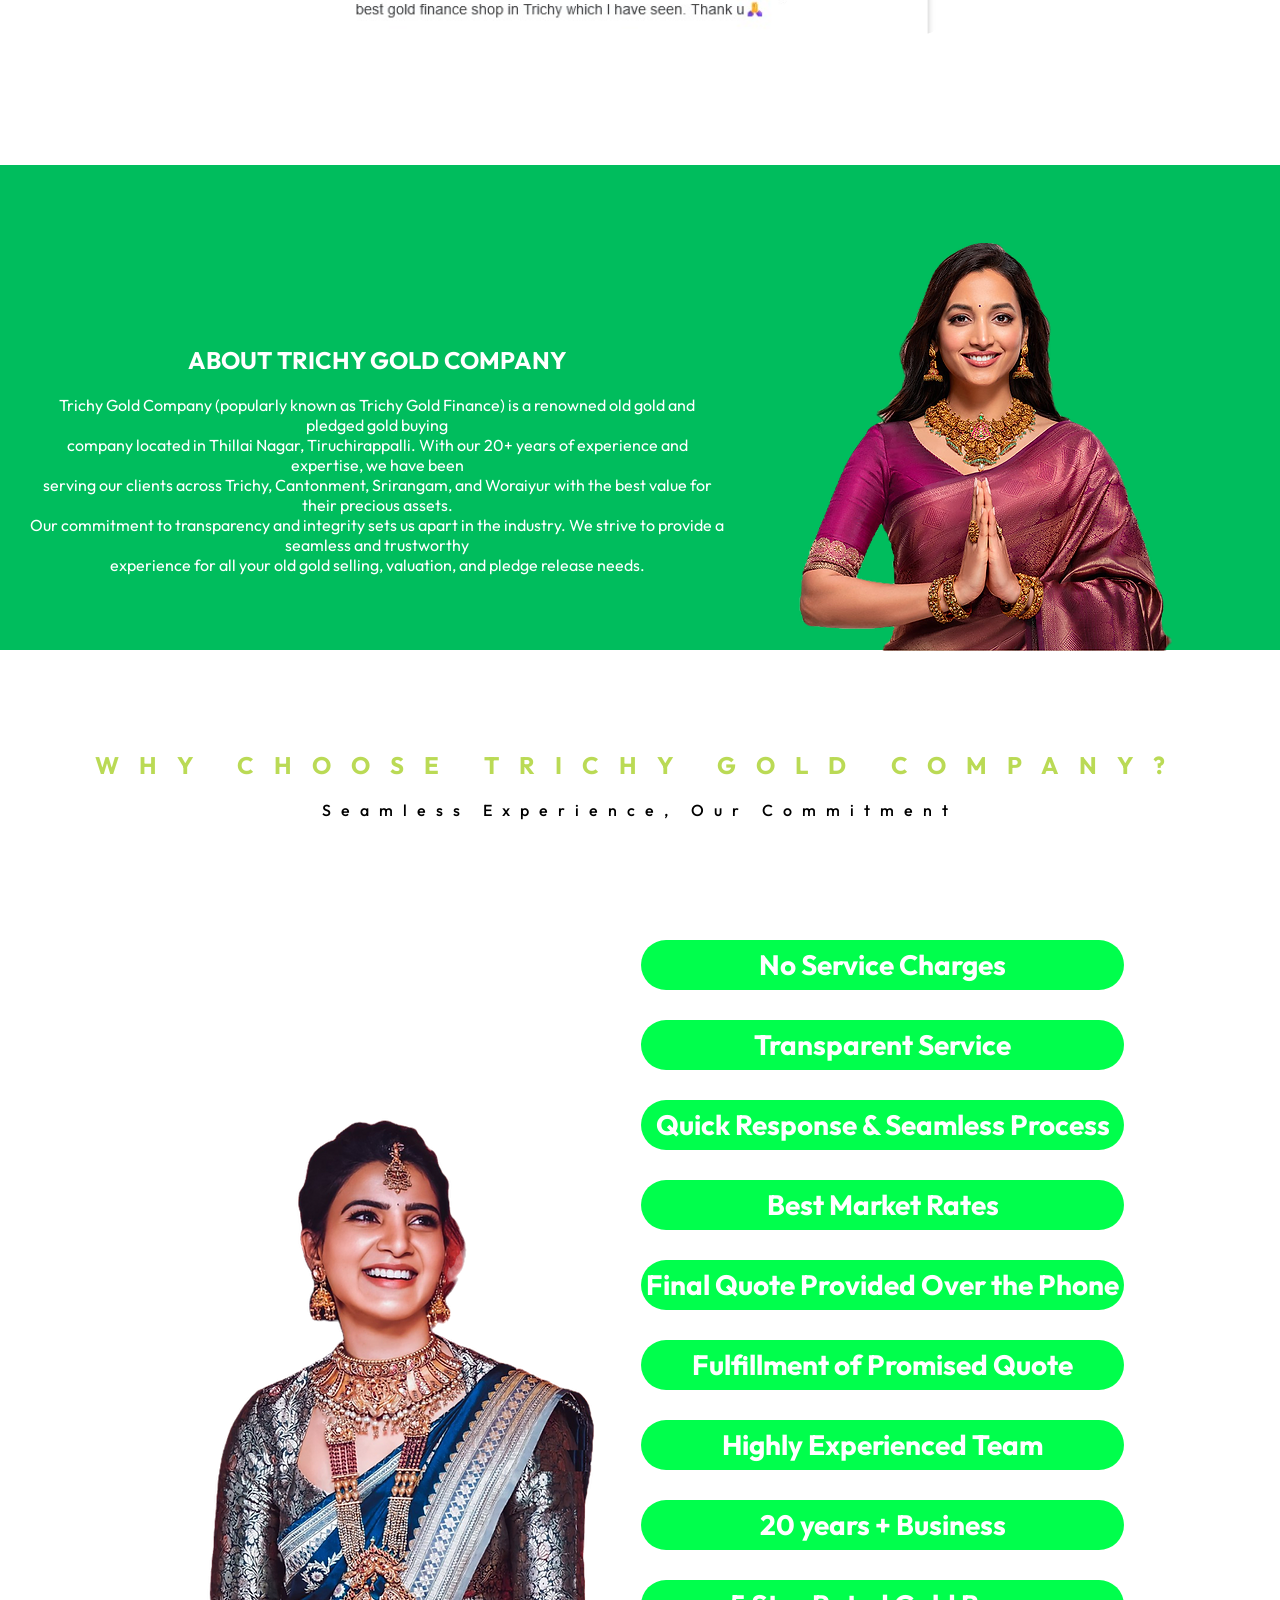
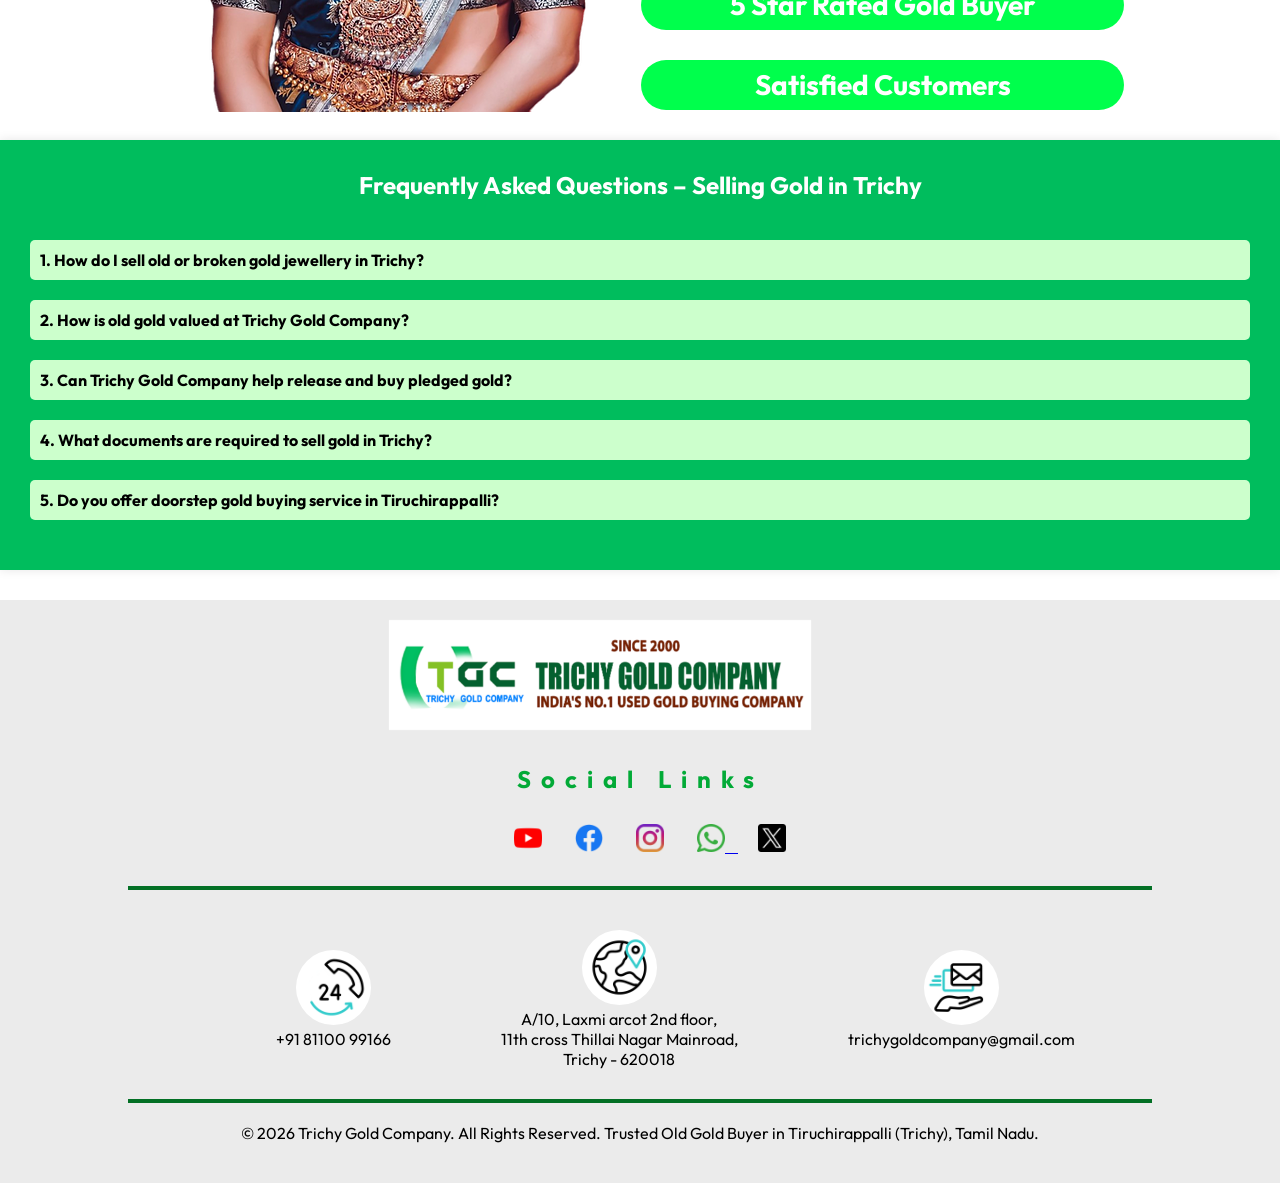
==== commit 1fe4f5e1: "Initial commit" ====
--- a/index.html
+++ b/index.html
@@ -3,13 +3,54 @@
   <head>
     <meta charset="UTF-8" />
     <meta name="viewport" content="width=device-width, initial-scale=1.0" />
-    <meta name="title" content="Trichy gold company" />
+    <title>Trichy Gold Company | Best Old Gold Buyer in Trichy | Instant Cash for Gold</title>
+    
+    <!-- Primary SEO Metadata -->
+    <meta
+      name="description"
+      content="Trichy Gold Company is Tiruchirappalli's most trusted old gold buyer. Sell old, broken & pledged gold for top market price. Instant cash in 15 mins at Thillai Nagar. Call +91 81100 99166."
+    />
+    <meta
+      name="keywords"
+      content="Trichy Gold Company, Trichy Gold Finance, Trichy Gold, Old Gold Buyer in Trichy, Gold Buyers in Trichy, Best Gold Buyer in Trichy, Sell Old Gold in Trichy, Old Gold Buyers Near Me, Gold Jewellery Buyers in Trichy, Sell Pledged Gold in Trichy, Instant Cash for Gold Trichy, Thillai Nagar Trichy Gold Buyer"
+    />
+    <meta name="robots" content="index, follow, max-image-preview:large, max-snippet:-1, max-video-preview:-1" />
+    <meta name="author" content="Trichy Gold Company" />
+    <link rel="canonical" href="https://www.trichygoldcompany.com/" />
+    <link rel="icon" href="./img/tgcicon.png" type="image/png" />
+
+    <!-- Google Site Verification -->
     <meta
       name="google-site-verification"
       content="67YHQyFGhePDdZJymJlCbde4aFxZFuiyPM8h2Y64xY8"
     />
-    <link rel="icon" href="./img/tgcicon.png" type="image/png">
-
+
+    <!-- Local SEO Geo Tags -->
+    <meta name="geo.region" content="IN-TN" />
+    <meta name="geo.placename" content="Tiruchirappalli" />
+    <meta name="geo.position" content="10.8277;78.6888" />
+    <meta name="ICBM" content="10.8277, 78.6888" />
+
+    <!-- Open Graph / Facebook Metadata -->
+    <meta property="og:locale" content="en_IN" />
+    <meta property="og:type" content="website" />
+    <meta property="og:title" content="Trichy Gold Company | Best Old Gold Buyer in Trichy | Instant Cash for Gold" />
+    <meta
+      property="og:description"
+      content="Sell old, broken, or pledged gold in Trichy at the highest live market rates. Instant cash payment in 15 mins with 100% transparent purity testing. Located at 11th Cross Thillai Nagar, Trichy."
+    />
+    <meta property="og:url" content="https://www.trichygoldcompany.com/" />
+    <meta property="og:site_name" content="Trichy Gold Company" />
+    <meta property="og:image" content="https://www.trichygoldcompany.com/img/tgc%20logo.png" />
+
+    <!-- Twitter Card Metadata -->
+    <meta name="twitter:card" content="summary_large_image" />
+    <meta name="twitter:title" content="Trichy Gold Company | Best Old Gold Buyer in Trichy" />
+    <meta
+      name="twitter:description"
+      content="Sell old, broken & pledged gold in Trichy for instant spot cash. 20+ years of trust at Thillai Nagar. Call +91 81100 99166."
+    />
+    <meta name="twitter:image" content="https://www.trichygoldcompany.com/img/tgc%20logo.png" />
 
     <!-- Google tag (gtag.js) -->
     <script
@@ -22,110 +63,208 @@
         dataLayer.push(arguments);
       }
       gtag("js", new Date());
-
       gtag("config", "G-E83WPNELED");
     </script>
-    <script type='application/ld+json'> 
-      {
-        "@context": "http://www.schema.org",
-        "@type": "JewelryStore",
-        "name": "trichy gold company",
-        "url": "https://trichygoldcompany.com/",
-        "logo": "./img/tgc logo.png",
-        "image": "./img/dolli.webp",
-        "description": "Trichy Gold Company is a trusted and reliable name in the gold industry, located in the heart of Trichy. We specialize in buying, selling, and trading gold, offering competitive rates and exceptional customer service. Whether you are looking to invest in gold or sell your precious metals, Trichy Gold Company ensures a smooth, transparent, and secure transaction.",
-        "address": {
-          "@type": "PostalAddress",
-          "streetAddress": "TRICHY GOLD COMPANY, 11th cross thillai nagar, 18,  ",
-          "addressLocality": " Tiruchirappalli,",
-          "addressRegion": "Tamil Nadu",
-          "postalCode": "620018",
-          "addressCountry": "india"
+
+    <!-- Structured Data (Schema.org JSON-LD) -->
+    <script type="application/ld+json">
+    {
+      "@context": "https://schema.org",
+      "@graph": [
+        {
+          "@type": "WebSite",
+          "@id": "https://www.trichygoldcompany.com/#website",
+          "url": "https://www.trichygoldcompany.com/",
+          "name": "Trichy Gold Company",
+          "alternateName": ["Trichy Gold Finance", "Trichy Gold", "TGC Trichy"],
+          "description": "Official website of Trichy Gold Company - Premier Old Gold and Pledged Gold Buyer in Tiruchirappalli (Trichy), Tamil Nadu.",
+          "inLanguage": "en-IN"
         },
-        "openingHours": "Mo, Tu, We, Th, Fr, Sa, Su 09:00-21:00",
-        "contactPoint": {
-          "@type": "ContactPoint",
-          "telephone": "+91 72001 93104",
-          "contactType": "mobile"
+        {
+          "@type": ["FinancialService", "JewelryStore", "LocalBusiness"],
+          "@id": "https://www.trichygoldcompany.com/#localbusiness",
+          "name": "Trichy Gold Company",
+          "alternateName": "Trichy Gold Finance",
+          "url": "https://www.trichygoldcompany.com/",
+          "logo": "https://www.trichygoldcompany.com/img/tgc%20logo.png",
+          "image": "https://www.trichygoldcompany.com/img/dolli.webp",
+          "description": "Trichy Gold Company (also known locally as Trichy Gold Finance) is a trusted 20+ year legacy gold buyer in Tiruchirappalli. Specializing in buying old gold, used gold jewellery, broken ornaments, coins, and releasing bank pledged gold with instant spot cash payout in 15 minutes.",
+          "telephone": "+918110099166",
+          "email": "trichygoldcompany@gmail.com",
+          "priceRange": "₹₹",
+          "currenciesAccepted": "INR",
+          "paymentAccepted": "Cash, UPI, Bank Transfer, IMPS",
+          "address": {
+            "@type": "PostalAddress",
+            "streetAddress": "A/10, Laxmi arcot 2nd floor, 11th cross Thillai Nagar Mainroad",
+            "addressLocality": "Tiruchirappalli",
+            "addressRegion": "Tamil Nadu",
+            "postalCode": "620018",
+            "addressCountry": "IN"
+          },
+          "geo": {
+            "@type": "GeoCoordinates",
+            "latitude": 10.8277,
+            "longitude": 78.6888
+          },
+          "hasMap": "https://maps.google.com/?q=A/10,+Laxmi+arcot+2nd+floor,+11th+cross+Thillai+Nagar+Mainroad,+Trichy-18",
+          "openingHoursSpecification": {
+            "@type": "OpeningHoursSpecification",
+            "dayOfWeek": [
+              "Monday",
+              "Tuesday",
+              "Wednesday",
+              "Thursday",
+              "Friday",
+              "Saturday",
+              "Sunday"
+            ],
+            "opens": "09:00",
+            "closes": "21:00"
+          },
+          "areaServed": [
+            { "@type": "AdministrativeArea", "name": "Tiruchirappalli" },
+            { "@type": "AdministrativeArea", "name": "Thillai Nagar" },
+            { "@type": "AdministrativeArea", "name": "Cantonment" },
+            { "@type": "AdministrativeArea", "name": "Srirangam" },
+            { "@type": "AdministrativeArea", "name": "Woraiyur" },
+            { "@type": "AdministrativeArea", "name": "Thennur" },
+            { "@type": "AdministrativeArea", "name": "Puthur" },
+            { "@type": "AdministrativeArea", "name": "KK Nagar" },
+            { "@type": "AdministrativeArea", "name": "Palakkarai" },
+            { "@type": "AdministrativeArea", "name": "Chathiram" },
+            { "@type": "AdministrativeArea", "name": "Thiruverumbur" }
+          ],
+          "aggregateRating": {
+            "@type": "AggregateRating",
+            "ratingValue": "4.9",
+            "bestRating": "5",
+            "worstRating": "1",
+            "ratingCount": "148"
+          }
+        },
+        {
+          "@type": "FAQPage",
+          "@id": "https://www.trichygoldcompany.com/#faq",
+          "mainEntity": [
+            {
+              "@type": "Question",
+              "name": "How do I sell old or broken gold jewellery in Trichy?",
+              "acceptedAnswer": {
+                "@type": "Answer",
+                "text": "To sell old or broken gold jewellery, visit our Thillai Nagar branch on 11th Cross Main Road or call +91 81100 99166. We test the purity in front of you using non-destructive German testing and hand over instant cash or bank transfer within 15 minutes."
+              }
+            },
+            {
+              "@type": "Question",
+              "name": "How is old gold valued at Trichy Gold Company?",
+              "acceptedAnswer": {
+                "@type": "Answer",
+                "text": "We value your gold strictly according to live market rates in Tiruchirappalli. We test the exact karat purity and net gold weight without deducting melting or hidden handling charges, ensuring you receive the highest cash payout."
+              }
+            },
+            {
+              "@type": "Question",
+              "name": "Can Trichy Gold Company help release and buy pledged gold?",
+              "acceptedAnswer": {
+                "@type": "Answer",
+                "text": "Yes. If your gold is pledged with banks, finance companies, or pawn brokers, we will settle the outstanding loan on your behalf, release the pledged gold jewellery, and pay you the remaining cash balance immediately."
+              }
+            },
+            {
+              "@type": "Question",
+              "name": "What documents are required to sell gold in Trichy?",
+              "acceptedAnswer": {
+                "@type": "Answer",
+                "text": "To comply with local regulations, please bring a valid government-issued photo ID (such as Aadhaar card, Voter ID, PAN card, or Passport) along with address proof. Original purchase bills are helpful if available."
+              }
+            },
+            {
+              "@type": "Question",
+              "name": "Do you offer doorstep gold buying service in Tiruchirappalli?",
+              "acceptedAnswer": {
+                "@type": "Answer",
+                "text": "Yes! We provide safe doorstep evaluation and spot payment across all major Trichy localities including Thillai Nagar, Cantonment, Srirangam, Woraiyur, Thennur, Puthur, Chathiram, and KK Nagar. Call or WhatsApp +91 81100 99166 to schedule an appointment."
+              }
+            }
+          ]
         }
-      }
-       </script>
-
-    <meta
-      name="description"
-      content="Trichy Gold Company is a trusted and reliable name in the gold industry, located in the heart of Trichy.and exceptional customer service. Whether you are looking to invest in gold or sell your precious metals, Trichy Gold Company ensures a smooth, transparent, and secure transaction."
-    />
-    <meta
-      name="keywords"
-      content="trichy gold company , old gold buying company,best gold buying company,"
-    />
-    <meta name="robots" content="index, follow" />
-    <meta http-equiv="Content-Type" content="text/html; charset=utf-8" />
-    <meta name="language" content="English" />
-    <title>Trichy Gold Company</title>
+      ]
+    }
+    </script>
+
     <link rel="stylesheet" href="./css/style.css" />
     <script defer src="./js/script.js"></script>
   </head>
   <body>
+    <!-- Navigation Bar -->
     <section id="nav">
       <div class="tcc">
         <div>
           <img
             class="twenty-years"
             src="./img/20years.webp"
-            alt="oldgoldbuyingcompanytrichy"
+            alt="20+ Years Experience - Trichy Gold Company"
           />
-          <img
-            class="tcc-logo"
-            src="./img/tgc logo.png"
-            alt="Trichy Gold Company"
-          />
+          <a href="#home">
+            <img
+              class="tcc-logo"
+              src="./img/tgc logo.png"
+              alt="Trichy Gold Company - Best Old Gold Buyer in Trichy"
+            />
+          </a>
         </div>
         <div>
           <a class="nav-btn" href="#about">ABOUT</a>
           <a class="nav-btn" href="#form">GET INSTANT CASH FOR GOLD</a>
         </div>
         <div class="tgc-wp">
-          <a href="https://wa.me/919787875881">
-            <img src="./img/wp-gif.gif" alt="" />
-            <p>+91 72001 93104</p>
+          <a href="https://wa.me/918110099166" target="_blank" rel="noopener">
+            <img src="./img/wp-gif.gif" alt="WhatsApp Trichy Gold Company" />
+            <p>+91 81100 99166</p>
           </a>
         </div>
       </div>
     </section>
+
+    <!-- Floating Sticky Call & WhatsApp -->
     <div class="sticky-call">
-      <a href="tel:+919787875881">
-        <img class="phone-gif" src="./img/phone.gif" alt=""
-      /></a>
-
-      <a href="https://wa.me/919787875881">
-        <img class="phone-gif" src="./img/wp-gif.gif" alt="" />
+      <a href="tel:+918110099166" title="Call Trichy Gold Company for Valuation">
+        <img class="phone-gif" src="./img/phone.gif" alt="Call Old Gold Buyer Trichy" />
+      </a>
+
+      <a href="https://wa.me/918110099166" target="_blank" rel="noopener" title="Chat on WhatsApp">
+        <img class="phone-gif" src="./img/wp-gif.gif" alt="WhatsApp Gold Buyer Trichy" />
       </a>
     </div>
+
+    <!-- Hero Section -->
     <section id="home">
       <div class="tgc-home">
-        <img src="./img/dolli.webp" class="dolli" alt="" />
-        <img src="./img/dolli-features.png" class="dolli-features" alt="" />
-      </div>
-    </section>
-
+        <img src="./img/dolli.webp" class="dolli" alt="Sell Old Gold in Trichy for Instant Cash" />
+        <img src="./img/dolli-features.png" class="dolli-features" alt="Instant Cash in 15 Mins, Transparent Valuation, 20+ Years Legacy" />
+      </div>
+    </section>
+
+    <!-- Primary H1 & Discovery Section -->
     <section id="discover">
       <div class="feather">
-        <img class="feather2" src="./img/feather1.webp" alt="" />
-        <div>
-          <h2>Discover the Ultimate Value for Your Gold in Trichy!</h2>
+        <img class="feather2" src="./img/feather1.webp" alt="Old Gold Valuation Icon" />
+        <div>
+          <h1>Discover the Ultimate Value for Your Gold in Trichy!</h1>
           <p style="text-transform: capitalize">
-            Unlock top cash for gold deals with trichy's best gold selling
+            Unlock top cash for gold deals with Trichy's best gold selling
             <br />
             service! Whether you're selling gold, silver or diamonds, We offer
             <br />
             the best price for you!
           </p>
         </div>
-        <img class="feather1" src="./img/feather2.webp" alt="" />
-      </div>
-    </section>
-
+        <img class="feather1" src="./img/feather2.webp" alt="Gold Buyer in Trichy" />
+      </div>
+    </section>
+
+    <!-- Experience Counter -->
     <section id="experience">
       <div class="experience-card">
         <div class="exp">
@@ -144,11 +283,12 @@
             </div>
           </div>
         </div>
-        <p class="exp-main">EXPERIENCE THE LEGACY OF GOLD COMPANY</p>
+        <p class="exp-main">EXPERIENCE THE LEGACY OF TRICHY GOLD COMPANY</p>
       </div>
       <div class="design-card"></div>
     </section>
 
+    <!-- Instant Cash Feature & Call Section -->
     <section id="about">
       <div class="spec-main">
         <div class="spec-snd">
@@ -159,33 +299,35 @@
             Compare and see the difference!
           </p>
           <br />
-          <a href="tel:+91 72001 93104">Call Us</a>
+          <a href="tel:+918110099166">Call Us: +91 81100 99166</a>
         </div>
         <div class="spec-image">
-          <img class="specimg1" src="./img/15min.png" alt="" />
-          <img class="specimg2" src="./img/15mindetails.png" alt="" />
-        </div>
-      </div>
-    </section>
-
+          <img class="specimg1" src="./img/15min.png" alt="Get Instant Cash for Gold in 15 Minutes" />
+          <img class="specimg2" src="./img/15mindetails.png" alt="15 Minute Spot Cash Settlement Details" />
+        </div>
+      </div>
+    </section>
+
+    <!-- Lead Enquiry Form Section -->
     <section id="form">
       <div class="form-cover">
-        <form action="">
+        <form action="" onsubmit="event.preventDefault(); window.open('https://wa.me/918110099166?text=' + encodeURIComponent('Hello Trichy Gold Company, I would like to sell/value my gold. Name: ' + this.elements[0].value + ', Phone: ' + this.elements[1].value + ', Location: ' + this.elements[2].value + ', Gold Status: ' + this.elements[3].value), '_blank');">
           <h2>GET INSTANT CASH FOR GOLD IN 15 MINS</h2>
-          <input type="text" placeholder="Enter Your Name" /> <br />
-          <input type="text" placeholder="Phone" /> <br />
-          <input type="text" placeholder="Address" /> <br />
-          <select>
-            <option default disabled>GOLD IN HAND OR PLEDGED GOLD</option>
-            <option value="IN HAND">IN HAND</option>
-            <option value="PLEDGED GOLD">PLEDGED GOLD</option>
+          <input type="text" placeholder="Enter Your Name" required /> <br />
+          <input type="tel" placeholder="Phone Number" required /> <br />
+          <input type="text" placeholder="Area / Address in Trichy (e.g. Thillai Nagar)" required /> <br />
+          <select required>
+            <option default disabled value="">GOLD IN HAND OR PLEDGED GOLD</option>
+            <option value="IN HAND">IN HAND (Old / Broken Jewellery)</option>
+            <option value="PLEDGED GOLD">PLEDGED GOLD (Bank / Pawn Loan Release)</option>
           </select>
           <br />
-          <button>Submit</button>
+          <button type="submit">Get Instant Gold Valuation Quote</button>
         </form>
       </div>
     </section>
 
+    <!-- 6 Simple Steps to Sell Gold -->
     <section id="stepstosellingoldgold">
       <div class="steps">
         <h2>Steps to sell your old gold</h2>
@@ -193,20 +335,20 @@
       <div class="tcc-model">
         <div>
           <div class="steps-img">
-            <img src="./img/phone.gif" alt="" />
+            <img src="./img/phone.gif" alt="Contact Trichy Gold Company" />
             <div>
               <h2>1. Contact Us</h2>
               <p>
                 To sell your gold, <br />
-                reach out to us at 9787875881 <br />
+                reach out to us at <a href="tel:+918110099166" style="color: inherit; text-decoration: underline;">+91 81100 99166</a> <br />
                 or via WhatsApp to arrange doorstep service
               </p>
             </div>
           </div>
           <div class="steps-img">
-            <img src="./img/money.gif" alt="" />
+            <img src="./img/money.gif" alt="Get Gold Valuation Quote" />
             <div>
-              <h2>2.Get Quote</h2>
+              <h2>2. Get Quote</h2>
               <p>
                 Our expert team provides a comprehensive <br />
                 estimate based on current market rates for your gold, silver,
@@ -215,7 +357,7 @@
             </div>
           </div>
           <div class="steps-img">
-            <img src="./img/shake.gif" alt="" />
+            <img src="./img/shake.gif" alt="Transparent Gold Purity Testing" />
             <div>
               <h2>3. Transparent Service</h2>
               <p>
@@ -226,18 +368,18 @@
             </div>
           </div>
           <div class="steps-img">
-            <img src="./img/building.gif" alt="" />
+            <img src="./img/building.gif" alt="Visit Thillai Nagar Branch" />
             <div>
               <h2>4. Visit Our Branch</h2>
               <p>
-                Visit any of our nearby branches to sell your gold for the same
+                Visit our Thillai Nagar branch to sell your gold for the same
                 <br />
                 estimated total value offered by our team
               </p>
             </div>
           </div>
           <div class="steps-img">
-            <img src="./img/door.gif" alt="" />
+            <img src="./img/door.gif" alt="Doorstep Gold Selling in Trichy" />
             <div>
               <h2>5. Doorstep service</h2>
               <p>
@@ -247,7 +389,7 @@
             </div>
           </div>
           <div class="steps-img">
-            <img src="./img/social-care.gif" alt="" />
+            <img src="./img/social-care.gif" alt="100% Customer Satisfaction" />
             <div>
               <h2>6. 100% Customer Satisfaction</h2>
               <p>
@@ -258,15 +400,16 @@
           </div>
         </div>
         <div>
-          <img class="keerthysuresh" src="./img/keerthysuresh.png" alt="" />
-        </div>
-      </div>
-    </section>
-
+          <img class="keerthysuresh" src="./img/keerthysuresh.png" alt="Sell Old Gold Jewellery at Trichy Gold Company" />
+        </div>
+      </div>
+    </section>
+
+    <!-- Google Reviews Carousel -->
     <section id="googlereviews">
       <div class="googlereview">
         <h2>Trusted by our most valuable customers</h2>
-        <img src="./img/google-logo.webp" alt="" />
+        <img src="./img/google-logo.webp" alt="Google 5-Star Reviews - Trichy Gold Company" />
         <h2>Based On Reviews</h2>
       </div>
       <div>
@@ -278,34 +421,22 @@
             <input id="slide4" type="radio" name="controls" />
             <input id="slide5" type="radio" name="controls" />
 
-            <!-- <label for="slide1" class="left-arrow"> < </label>
-            <label for="slide2" class="left-arrow"> < </label>
-            <label for="slide3" class="left-arrow"> < </label>
-            <label for="slide4" class="left-arrow"> < </label>
-            <label for="slide5" class="left-arrow"> < </label>
-
-            <label for="slide1" class="right-arrow"> > </label>
-            <label for="slide2" class="right-arrow"> > </label>
-            <label for="slide3" class="right-arrow"> > </label>
-            <label for="slide4" class="right-arrow"> > </label>
-            <label for="slide5" class="right-arrow"> > </label> -->
-
             <div class="carousel">
               <ul class="carousel-list">
                 <li class="carousel-item">
-                  <img src="./img/review1.jpeg" class="carousel-img" />
+                  <img src="./img/review1.jpeg" class="carousel-img" alt="Customer Review 1 - Trichy Gold Company 5 Star Rating" />
                 </li>
                 <li class="carousel-item">
-                  <img src="./img/review2.jpeg" class="carousel-img" alt="" />
+                  <img src="./img/review2.jpeg" class="carousel-img" alt="Customer Review 2 - Best Gold Buyer in Trichy" />
                 </li>
                 <li class="carousel-item">
-                  <img src="./img/review3.jpeg" class="carousel-img" />
+                  <img src="./img/review3.jpeg" class="carousel-img" alt="Customer Review 3 - Transparent Gold Valuation in Thillai Nagar" />
                 </li>
                 <li class="carousel-item">
-                  <img src="./img/review4.jpeg" class="carousel-img" />
+                  <img src="./img/review4.jpeg" class="carousel-img" alt="Customer Review 4 - Instant Cash for Gold Trichy" />
                 </li>
                 <li class="carousel-item">
-                  <img src="./img/review5.jpeg" class="carousel-img" />
+                  <img src="./img/review5.jpeg" class="carousel-img" alt="Customer Review 5 - Trichy Gold Finance Rating" />
                 </li>
               </ul>
             </div>
@@ -314,44 +445,39 @@
       </div>
     </section>
 
+    <!-- About Section with Brand Signals -->
     <section id="srinithisec">
       <div class="abt">
         <div class="abt1">
           <h2>ABOUT TRICHY GOLD COMPANY</h2>
           <br />
           <p>
-            Trichy Gold Company is a renowned old gold and pledged gold buying
-            <br />
-
-            company. With our years of experience and expertise, we have been
-            <br />
-
-            serving our clients with the best value for their precious assets.
-            <br />
-
-            Our commitment to transparency and integrity sets us apart in the
-            <br />
-
-            industry. We strive to provide a seamless and trustworthy experience
-            <br />
-
-            for all your gold selling needs.
+            Trichy Gold Company (popularly known as Trichy Gold Finance) is a renowned old gold and pledged gold buying
+            <br />
+            company located in Thillai Nagar, Tiruchirappalli. With our 20+ years of experience and expertise, we have been
+            <br />
+            serving our clients across Trichy, Cantonment, Srirangam, and Woraiyur with the best value for their precious assets.
+            <br />
+            Our commitment to transparency and integrity sets us apart in the industry. We strive to provide a seamless and trustworthy
+            <br />
+            experience for all your old gold selling, valuation, and pledge release needs.
           </p>
         </div>
         <div>
-          <img src="./img/srinithi.webp" alt="" />
-        </div>
-      </div>
-    </section>
-
-    <section id="whychoseus?">
+          <img src="./img/srinithi.webp" alt="About Trichy Gold Company - Old Gold Buyer in Tiruchirappalli" />
+        </div>
+      </div>
+    </section>
+
+    <!-- Why Choose Us Section -->
+    <section id="why-choose-us">
       <div class="whychoseus-main">
         <h2>WHY CHOOSE TRICHY GOLD COMPANY?</h2>
         <p>Seamless Experience, Our Commitment</p>
       </div>
       <div class="whychoseus">
         <div>
-          <img src="./img/samantha akka.webp" alt="" />
+          <img src="./img/samantha akka.webp" alt="Why Choose Trichy Gold Company - Trusted Old Gold Buyers" />
         </div>
         <div>
           <button>No Service Charges</button> <br />
@@ -367,46 +493,95 @@
         </div>
       </div>
     </section>
+
+    <!-- Frequently Asked Questions (FAQ) Section -->
+    <section id="faq">
+      <div class="faq-container">
+        <h2>Frequently Asked Questions – Selling Gold in Trichy</h2>
+        <br />
+        <div class="faq">
+          <div class="faq-question" onclick="toggleAnswer(0)">
+            <strong>1. How do I sell old or broken gold jewellery in Trichy?</strong>
+          </div>
+          <div class="faq-answer">
+            To sell old or broken gold jewellery, visit our Thillai Nagar branch at 11th Cross Main Road or call +91 81100 99166. We test the purity in front of you using non-destructive German testing and hand over instant cash or bank transfer within 15 minutes.
+          </div>
+        </div>
+        <div class="faq">
+          <div class="faq-question" onclick="toggleAnswer(1)">
+            <strong>2. How is old gold valued at Trichy Gold Company?</strong>
+          </div>
+          <div class="faq-answer">
+            We value your gold strictly according to live market rates in Tiruchirappalli. We test the exact karat purity and net gold weight without deducting melting or hidden handling charges, ensuring you receive the highest cash payout.
+          </div>
+        </div>
+        <div class="faq">
+          <div class="faq-question" onclick="toggleAnswer(2)">
+            <strong>3. Can Trichy Gold Company help release and buy pledged gold?</strong>
+          </div>
+          <div class="faq-answer">
+            Yes. If your gold is pledged with banks, finance companies, or pawn brokers, we will settle the outstanding loan on your behalf, release the pledged gold jewellery, and pay you the remaining cash balance immediately.
+          </div>
+        </div>
+        <div class="faq">
+          <div class="faq-question" onclick="toggleAnswer(3)">
+            <strong>4. What documents are required to sell gold in Trichy?</strong>
+          </div>
+          <div class="faq-answer">
+            To comply with local regulations, please bring a valid government-issued photo ID (such as Aadhaar card, Voter ID, PAN card, or Passport) along with address proof. Original purchase bills are helpful if available, but not mandatory.
+          </div>
+        </div>
+        <div class="faq">
+          <div class="faq-question" onclick="toggleAnswer(4)">
+            <strong>5. Do you offer doorstep gold buying service in Tiruchirappalli?</strong>
+          </div>
+          <div class="faq-answer">
+            Yes! We provide safe doorstep evaluation and spot payment across all major Trichy localities including Thillai Nagar, Cantonment, Srirangam, Woraiyur, Thennur, Puthur, Chathiram, and KK Nagar. Call or WhatsApp +91 81100 99166 to schedule an appointment.
+          </div>
+        </div>
+      </div>
+    </section>
+
+    <!-- Footer Section -->
     <footer>
       <div class="footer-main">
-        <img
-          class="tcc-logo2"
-          src="./img/tgc logo.png"
-          alt="Trichy Gold Company"
-        />
+        <a href="#home">
+          <img
+            class="tcc-logo2"
+            src="./img/tgc logo.png"
+            alt="Trichy Gold Company"
+          />
+        </a>
       </div>
       <div class="footer-snd">
         <h2>Social Links</h2>
         <div>
-          <a href=""><img src="./img/youtube.png" alt="" /></a>
-          <a href=""><img src="./img/fb.png" alt="" /></a>
-          <a href=""> <img src="./img/insta.png" alt="" /></a>
-          <a href="https://wa.me/+917200193104">
-            <img src="./img/whatsapp.png" alt=""
-          /></a>
-          <a href=""><img src="./img/twitter.png" alt="" /></a>
+          <a href="#" aria-label="YouTube"><img src="./img/youtube.png" alt="YouTube - Trichy Gold Company" /></a>
+          <a href="#" aria-label="Facebook"><img src="./img/fb.png" alt="Facebook - Trichy Gold Company" /></a>
+          <a href="#" aria-label="Instagram"><img src="./img/insta.png" alt="Instagram - Trichy Gold Company" /></a>
+          <a href="https://wa.me/918110099166" target="_blank" rel="noopener" aria-label="WhatsApp">
+            <img src="./img/whatsapp.png" alt="WhatsApp - Trichy Gold Company" />
+          </a>
+          <a href="#" aria-label="Twitter"><img src="./img/twitter.png" alt="Twitter - Trichy Gold Company" /></a>
         </div>
         <div class="design-line"></div>
       </div>
 
       <div class="footer-trd">
         <div>
-          <img src="./img/24-hours-support.gif" alt="" /> <br />
-          <a href="tel:+91 72001 93104">+91 9787875881</a>
-        </div>
-        <div>
-          <img src="./img/earth.gif" alt="" /> <br />
-          <a href="tel:++917200193104">
-            A/10, Laxmi arcot 2nd floor, <br />11th cross Thillai Nagar
-            Mainroad, <br />
-            Trichy-18</a
-          >
-        </div>
-        <div>
-          <img src="./img/mail.gif" alt="" /> <br />
-          <a href="mailto:trichygoldcompany@gmail.com"
-            >trichygoldcompany@gmail.com</a
-          >
+          <img src="./img/24-hours-support.gif" alt="Call Support" /> <br />
+          <a href="tel:+918110099166">+91 81100 99166</a>
+        </div>
+        <div>
+          <img src="./img/earth.gif" alt="Branch Location Trichy" /> <br />
+          <a href="https://maps.google.com/?q=A/10,+Laxmi+arcot+2nd+floor,+11th+cross+Thillai+Nagar+Mainroad,+Trichy-18" target="_blank" rel="noopener" title="Open Google Maps Directions">
+            A/10, Laxmi arcot 2nd floor, <br />11th cross Thillai Nagar Mainroad, <br />
+            Trichy - 620018
+          </a>
+        </div>
+        <div>
+          <img src="./img/mail.gif" alt="Email Us" /> <br />
+          <a href="mailto:trichygoldcompany@gmail.com">trichygoldcompany@gmail.com</a>
         </div>
       </div>
       <div class="design">
@@ -415,13 +590,43 @@
       <br />
       <div>
         <p style="text-align: center">
-          © <span id="currentYear"></span> Trichy Gold Company All Rights
-          Reserved. Designed and Developed by
-          <a href="https://rategle-tech.web.app/">Rategle Technologies</a>
+          © <span id="currentYear"></span> Trichy Gold Company. All Rights
+          Reserved. Trusted Old Gold Buyer in Tiruchirappalli (Trichy), Tamil Nadu.
         </p>
       </div>
       <br />
       <br />
     </footer>
+
+    <!-- Lead Conversion Event Tracking -->
+    <script>
+      document.addEventListener("DOMContentLoaded", function () {
+        // Track Click-to-Call Events
+        document.querySelectorAll('a[href^="tel:"]').forEach(function (telLink) {
+          telLink.addEventListener("click", function () {
+            if (typeof gtag === "function") {
+              gtag("event", "generate_lead", {
+                event_category: "Contact",
+                event_label: "Phone Call Click: " + this.getAttribute("href"),
+                value: 1
+              });
+            }
+          });
+        });
+
+        // Track WhatsApp Click Events
+        document.querySelectorAll('a[href*="wa.me"]').forEach(function (waLink) {
+          waLink.addEventListener("click", function () {
+            if (typeof gtag === "function") {
+              gtag("event", "generate_lead", {
+                event_category: "Contact",
+                event_label: "WhatsApp Chat Click",
+                value: 1
+              });
+            }
+          });
+        });
+      });
+    </script>
   </body>
 </html>
--- a/css/style.css
+++ b/css/style.css
@@ -60,8 +60,11 @@
     justify-content: center;
 }
 
+.feather h1,
 .feather h2 {
     color: #00d843;
+    font-size: 1.5em;
+    margin: 0.83em 0;
 }
 
 .feather p {
@@ -739,6 +742,7 @@
         margin: 30px;
     }
 
+    .feather h1,
     .feather h2 {
         font-size: 30px;
     }
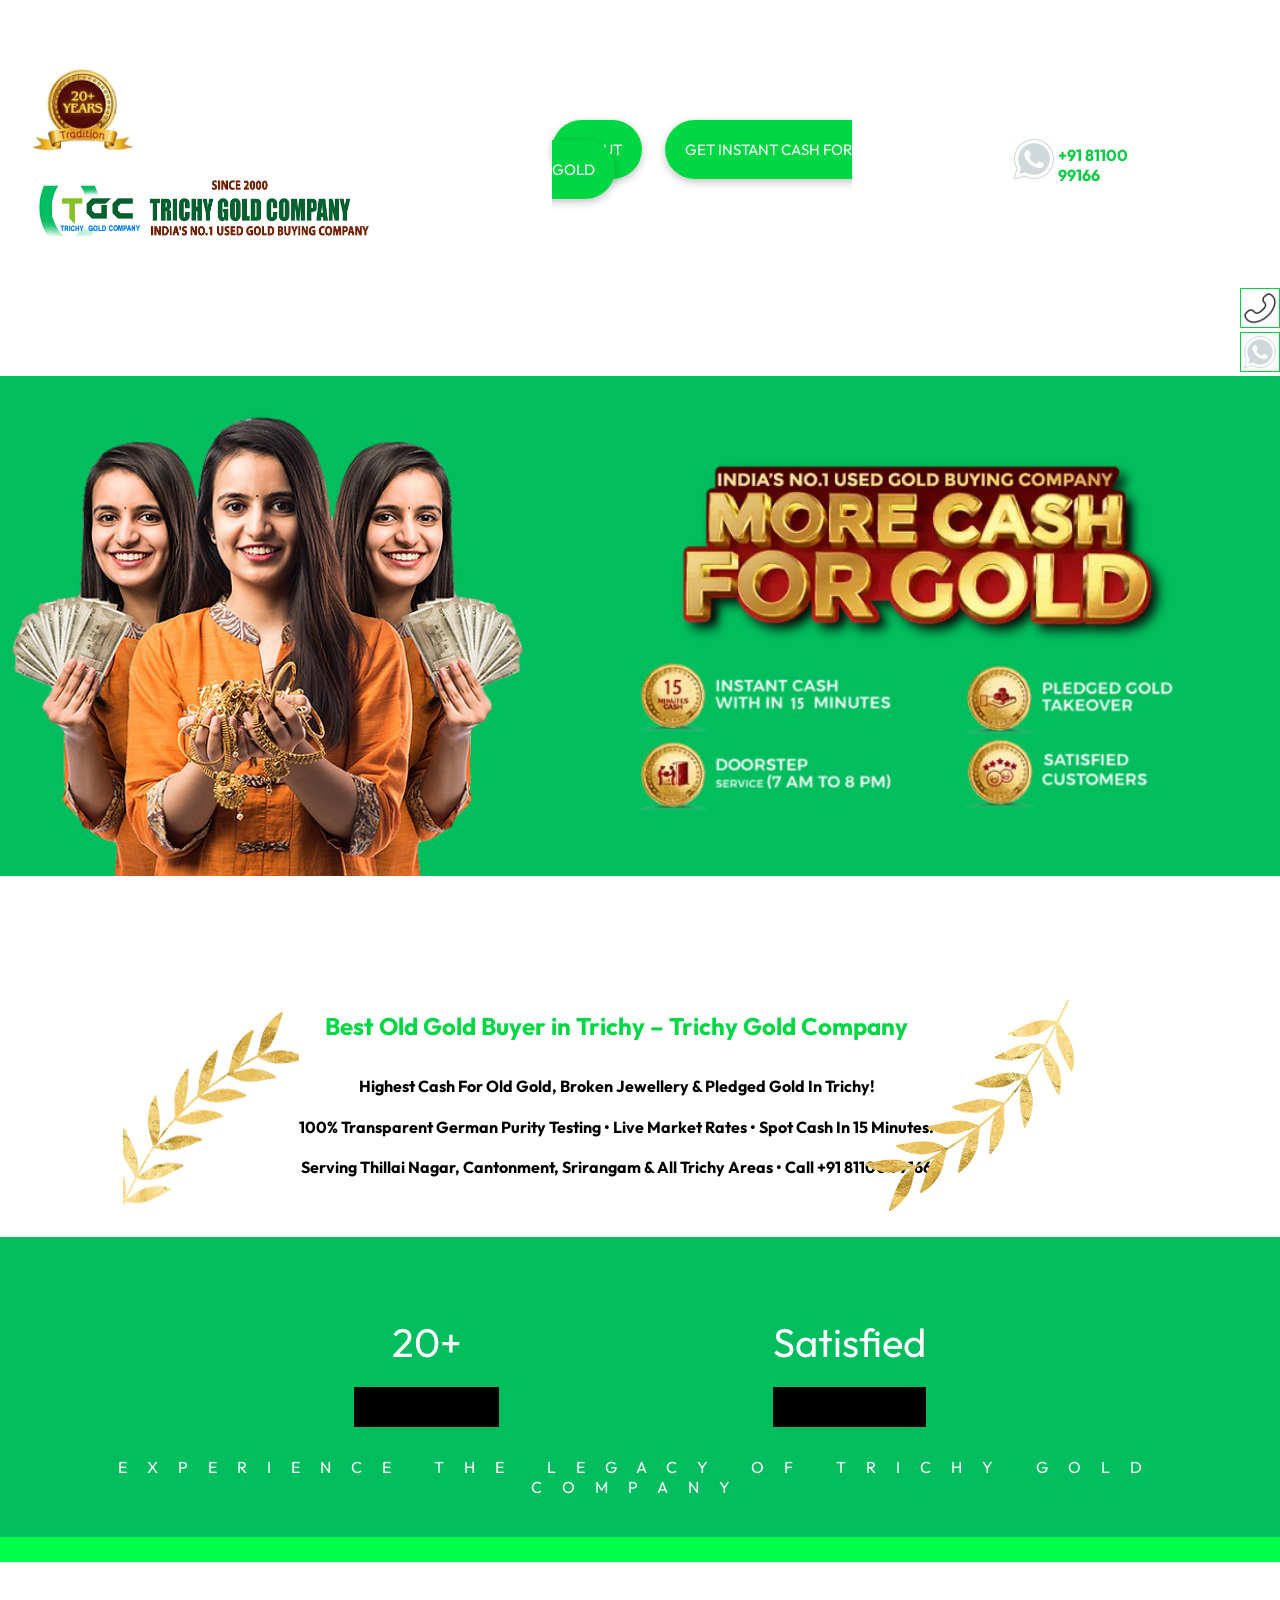
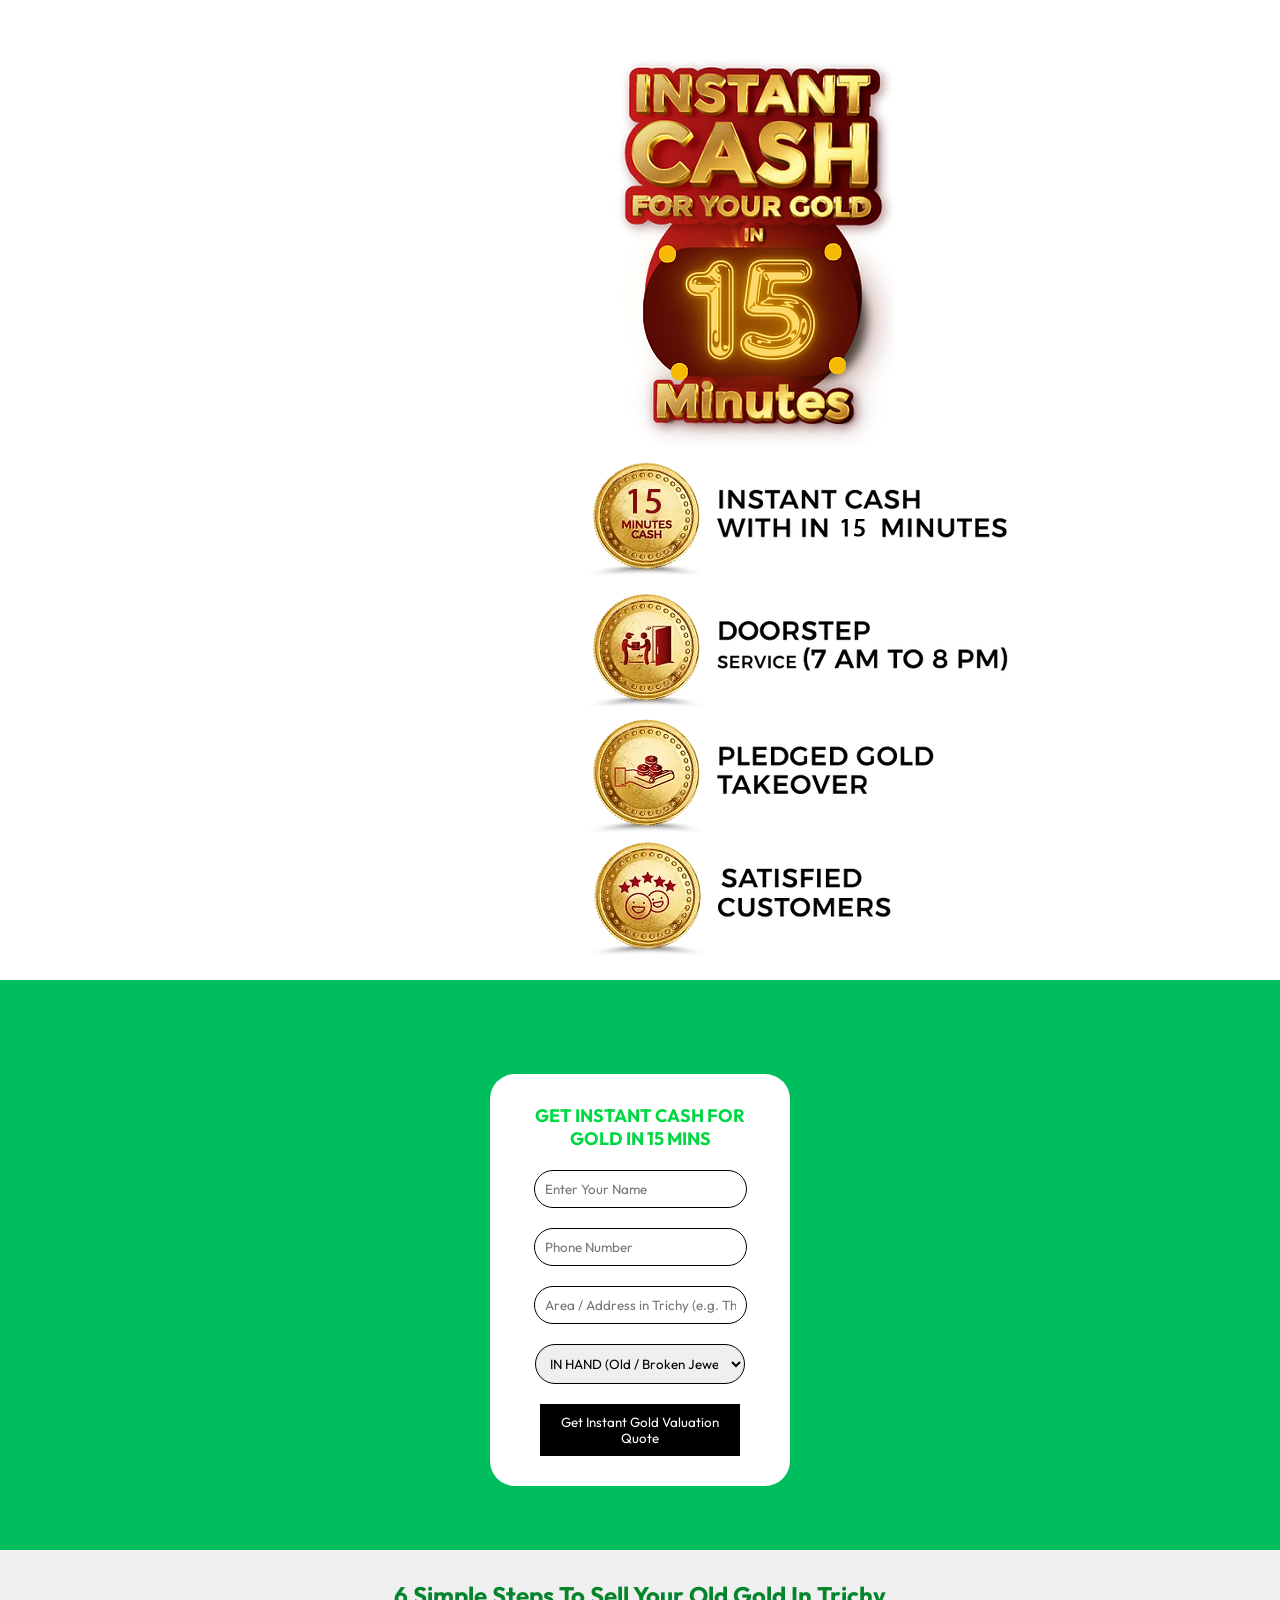
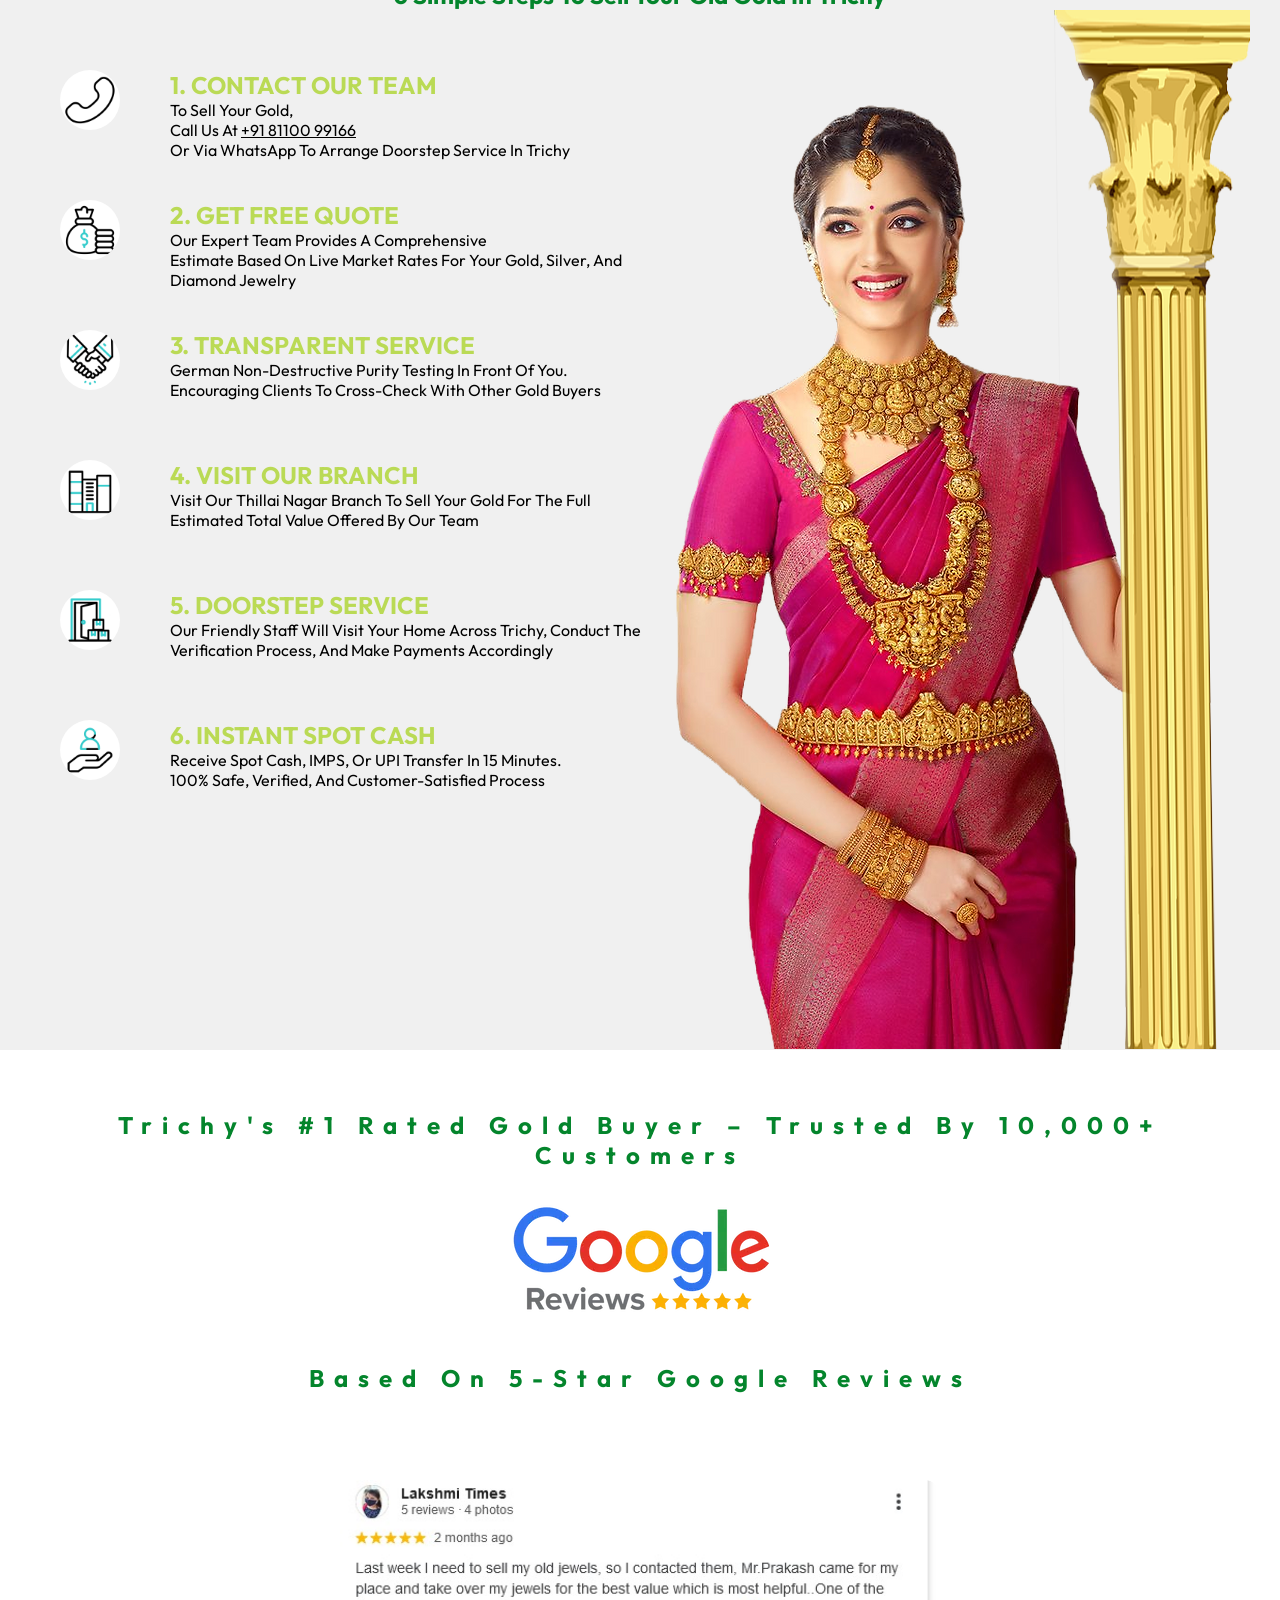
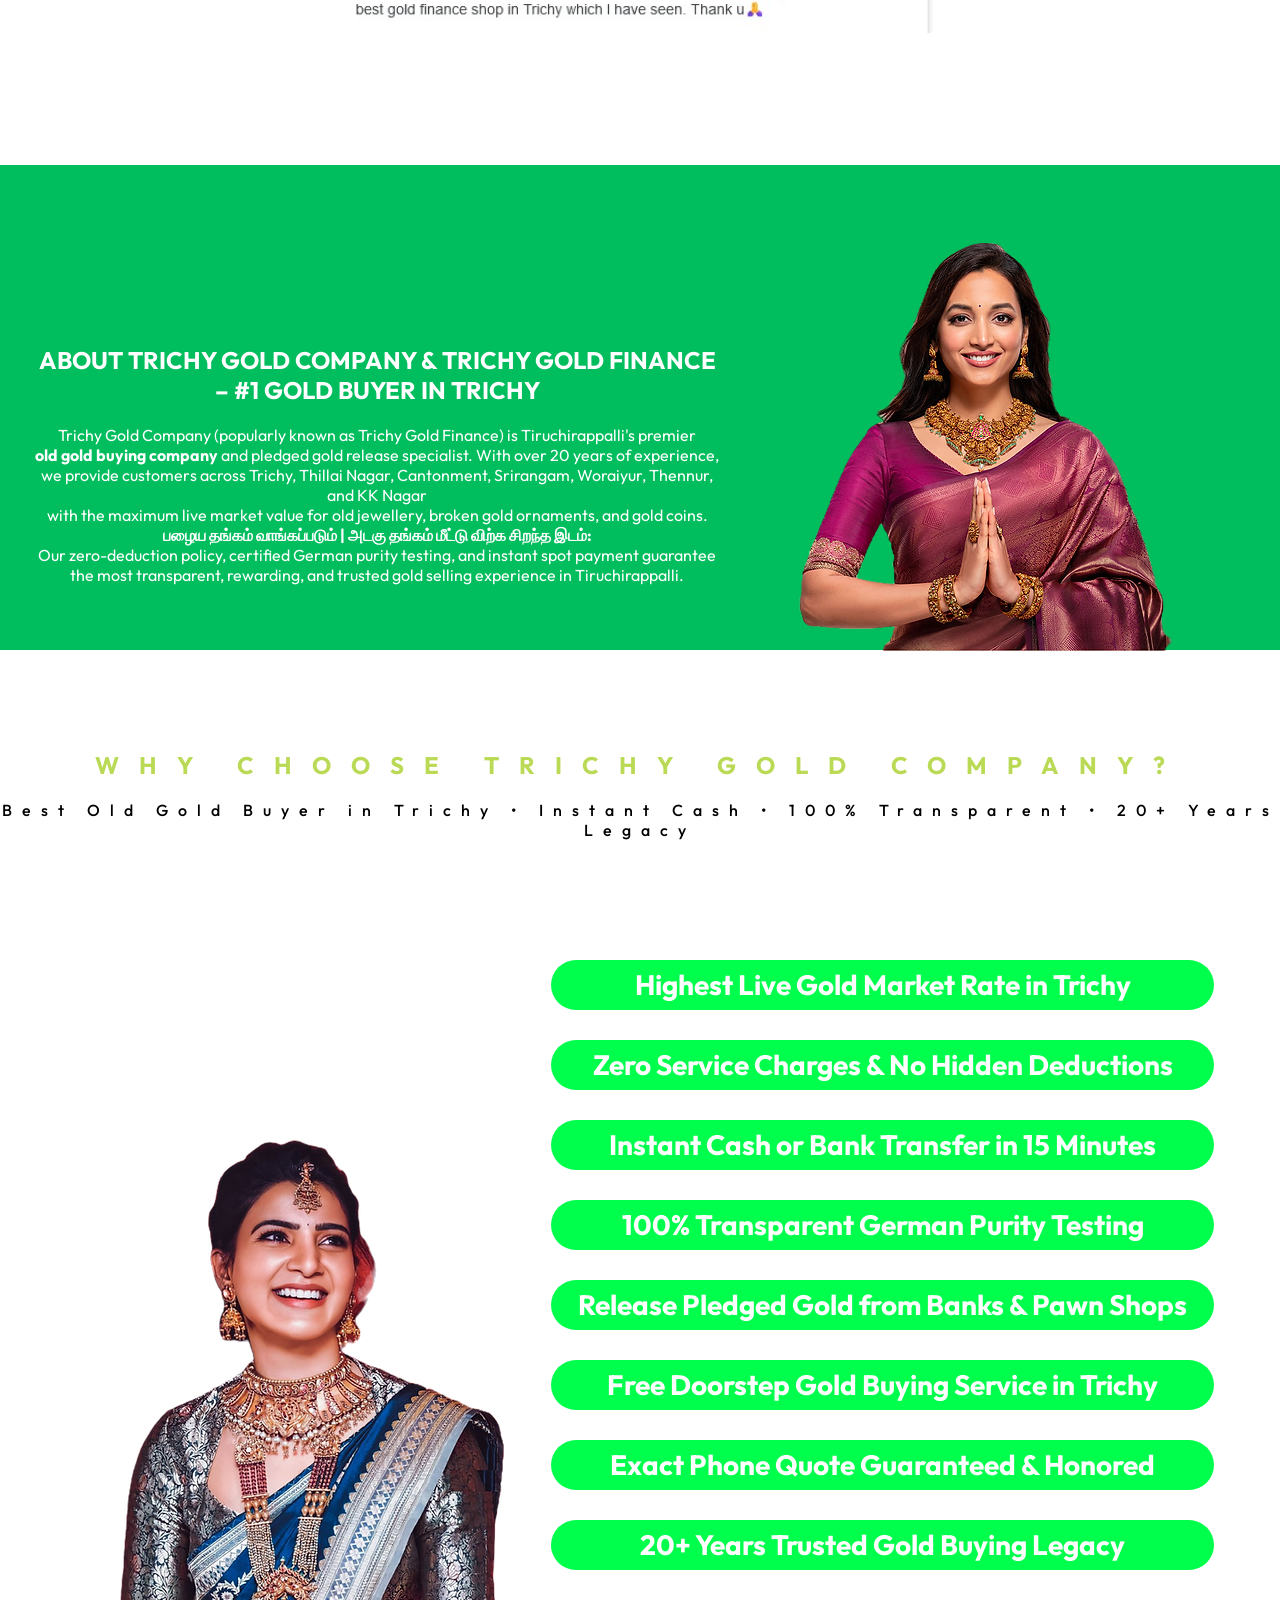
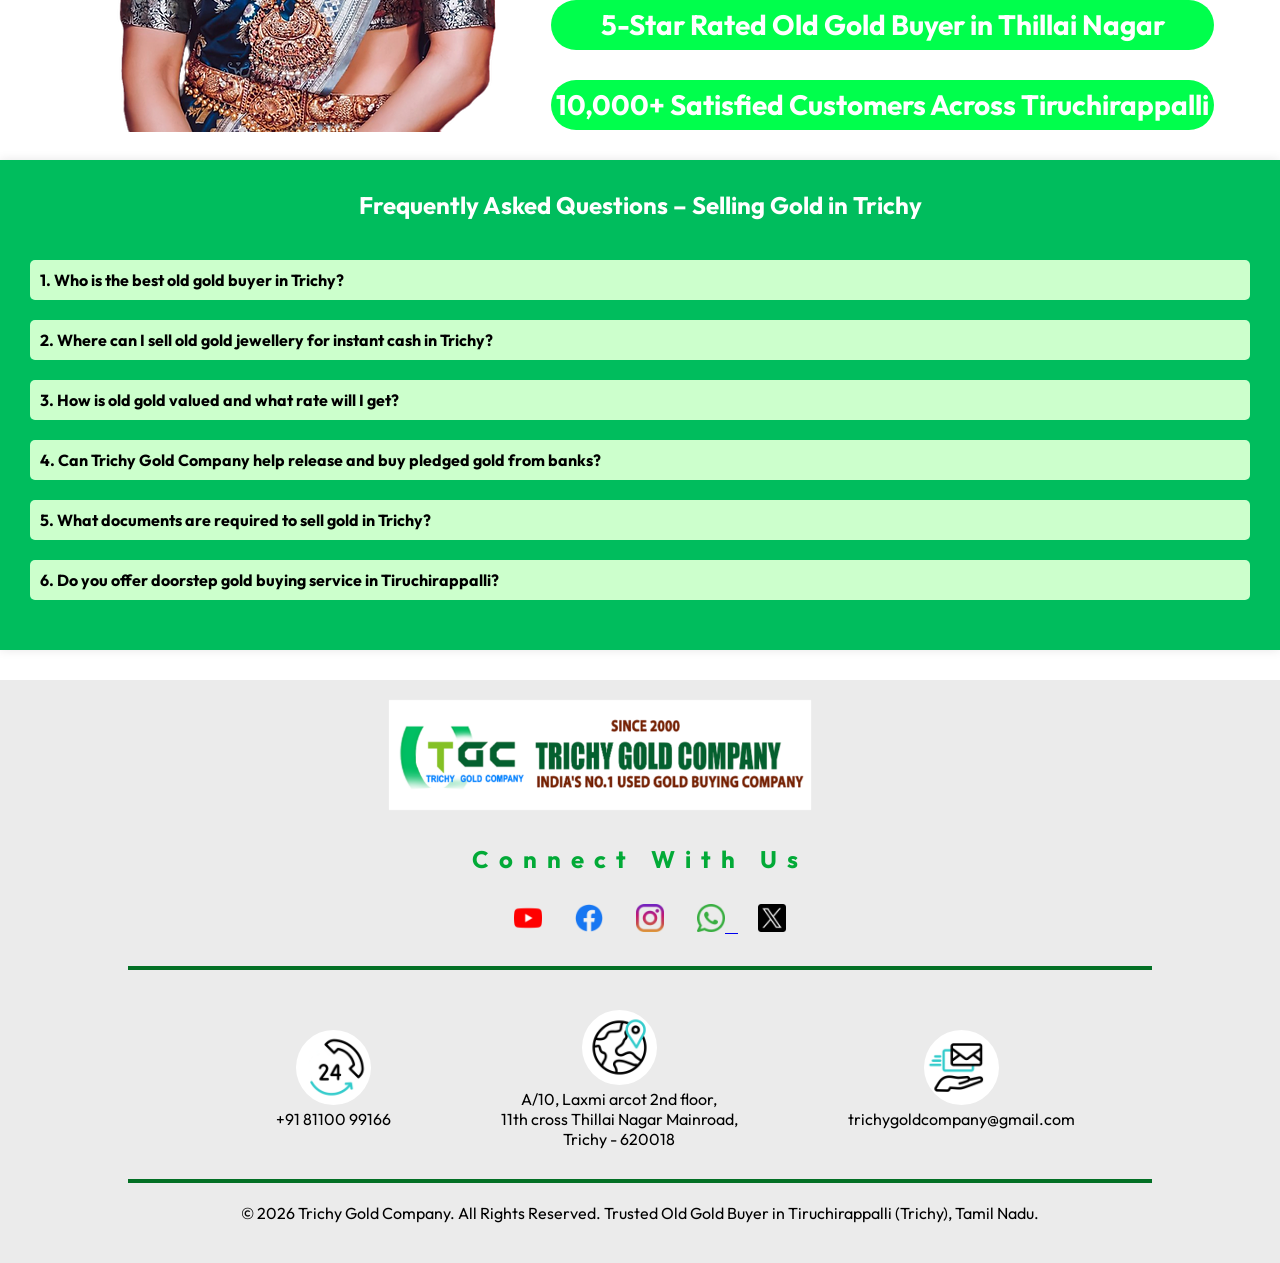
==== commit dc46ffce: "Initial commit" ====
--- a/index.html
+++ b/index.html
@@ -3,16 +3,16 @@
   <head>
     <meta charset="UTF-8" />
     <meta name="viewport" content="width=device-width, initial-scale=1.0" />
-    <title>Trichy Gold Company | Best Old Gold Buyer in Trichy | Instant Cash for Gold</title>
+    <title>Best Old Gold Buyer in Trichy | Trichy Gold Company | Instant Cash for Gold</title>
     
     <!-- Primary SEO Metadata -->
     <meta
       name="description"
-      content="Trichy Gold Company is Tiruchirappalli's most trusted old gold buyer. Sell old, broken & pledged gold for top market price. Instant cash in 15 mins at Thillai Nagar. Call +91 81100 99166."
+      content="Looking for the best old gold buyer in Trichy? Trichy Gold Company pays highest live cash for old, broken & pledged gold in 15 mins at Thillai Nagar. 100% purity testing. Call +91 81100 99166."
     />
     <meta
       name="keywords"
-      content="Trichy Gold Company, Trichy Gold Finance, Trichy Gold, Old Gold Buyer in Trichy, Gold Buyers in Trichy, Best Gold Buyer in Trichy, Sell Old Gold in Trichy, Old Gold Buyers Near Me, Gold Jewellery Buyers in Trichy, Sell Pledged Gold in Trichy, Instant Cash for Gold Trichy, Thillai Nagar Trichy Gold Buyer"
+      content="Old Gold Buyer in Trichy, Best Old Gold Buyer in Trichy, Gold Buyers in Trichy, Trichy Gold, Trichy Gold Company, Trichy Gold Finance, Sell Old Gold in Trichy, Old Gold Buyers Near Me, Gold Jewellery Buyers in Trichy, Sell Pledged Gold in Trichy, Instant Cash for Gold Trichy, Thillai Nagar Trichy Gold Buyer, பழைய தங்கம் வாங்கப்படும் திருச்சி"
     />
     <meta name="robots" content="index, follow, max-image-preview:large, max-snippet:-1, max-video-preview:-1" />
     <meta name="author" content="Trichy Gold Company" />
@@ -34,10 +34,10 @@
     <!-- Open Graph / Facebook Metadata -->
     <meta property="og:locale" content="en_IN" />
     <meta property="og:type" content="website" />
-    <meta property="og:title" content="Trichy Gold Company | Best Old Gold Buyer in Trichy | Instant Cash for Gold" />
+    <meta property="og:title" content="Best Old Gold Buyer in Trichy | Trichy Gold Company" />
     <meta
       property="og:description"
-      content="Sell old, broken, or pledged gold in Trichy at the highest live market rates. Instant cash payment in 15 mins with 100% transparent purity testing. Located at 11th Cross Thillai Nagar, Trichy."
+      content="Sell old, broken, or pledged gold in Trichy at the highest live market rates. Instant spot cash payment in 15 mins with 100% transparent German purity testing. Thillai Nagar, Trichy."
     />
     <meta property="og:url" content="https://www.trichygoldcompany.com/" />
     <meta property="og:site_name" content="Trichy Gold Company" />
@@ -45,7 +45,7 @@
 
     <!-- Twitter Card Metadata -->
     <meta name="twitter:card" content="summary_large_image" />
-    <meta name="twitter:title" content="Trichy Gold Company | Best Old Gold Buyer in Trichy" />
+    <meta name="twitter:title" content="Best Old Gold Buyer in Trichy | Trichy Gold Company" />
     <meta
       name="twitter:description"
       content="Sell old, broken & pledged gold in Trichy for instant spot cash. 20+ years of trust at Thillai Nagar. Call +91 81100 99166."
@@ -76,19 +76,19 @@
           "@id": "https://www.trichygoldcompany.com/#website",
           "url": "https://www.trichygoldcompany.com/",
           "name": "Trichy Gold Company",
-          "alternateName": ["Trichy Gold Finance", "Trichy Gold", "TGC Trichy"],
-          "description": "Official website of Trichy Gold Company - Premier Old Gold and Pledged Gold Buyer in Tiruchirappalli (Trichy), Tamil Nadu.",
-          "inLanguage": "en-IN"
+          "alternateName": ["Trichy Gold Finance", "Trichy Gold", "TGC Trichy", "Old Gold Buyer in Trichy"],
+          "description": "Official website of Trichy Gold Company - #1 Best Old Gold Buyer and Pledged Gold Buyer in Tiruchirappalli (Trichy), Tamil Nadu.",
+          "inLanguage": ["en-IN", "ta-IN"]
         },
         {
           "@type": ["FinancialService", "JewelryStore", "LocalBusiness"],
           "@id": "https://www.trichygoldcompany.com/#localbusiness",
           "name": "Trichy Gold Company",
-          "alternateName": "Trichy Gold Finance",
+          "alternateName": ["Trichy Gold Finance", "Trichy Gold"],
           "url": "https://www.trichygoldcompany.com/",
           "logo": "https://www.trichygoldcompany.com/img/tgc%20logo.png",
           "image": "https://www.trichygoldcompany.com/img/dolli.webp",
-          "description": "Trichy Gold Company (also known locally as Trichy Gold Finance) is a trusted 20+ year legacy gold buyer in Tiruchirappalli. Specializing in buying old gold, used gold jewellery, broken ornaments, coins, and releasing bank pledged gold with instant spot cash payout in 15 minutes.",
+          "description": "Trichy Gold Company (also known as Trichy Gold Finance) is Tiruchirappalli's leading old gold buyer with a 20+ year legacy. Specializing in buying old gold jewellery, broken ornaments, coins, and releasing pledged gold from banks and pawn shops with instant spot cash or bank transfer in 15 minutes.",
           "telephone": "+918110099166",
           "email": "trichygoldcompany@gmail.com",
           "priceRange": "₹₹",
@@ -135,6 +135,14 @@
             { "@type": "AdministrativeArea", "name": "Chathiram" },
             { "@type": "AdministrativeArea", "name": "Thiruverumbur" }
           ],
+          "knowsAbout": [
+            "Old Gold Buying in Trichy",
+            "Pledged Gold Loan Release",
+            "Gold Jewellery Valuation",
+            "German Purity Testing (XRF)",
+            "Instant Cash for Gold",
+            "Selling Second Hand Gold Ornaments"
+          ],
           "aggregateRating": {
             "@type": "AggregateRating",
             "ratingValue": "4.9",
@@ -149,10 +157,18 @@
           "mainEntity": [
             {
               "@type": "Question",
-              "name": "How do I sell old or broken gold jewellery in Trichy?",
+              "name": "Who is the best old gold buyer in Trichy?",
               "acceptedAnswer": {
                 "@type": "Answer",
-                "text": "To sell old or broken gold jewellery, visit our Thillai Nagar branch on 11th Cross Main Road or call +91 81100 99166. We test the purity in front of you using non-destructive German testing and hand over instant cash or bank transfer within 15 minutes."
+                "text": "Trichy Gold Company (also known as Trichy Gold Finance) is recognized as the best old gold buyer in Trichy. With over 20 years of experience, a 4.9-star customer rating, transparent German purity testing, and instant spot payment within 15 minutes, they offer the highest market rate for old and pledged gold in Tiruchirappalli."
+              }
+            },
+            {
+              "@type": "Question",
+              "name": "Where can I sell old gold jewellery for instant cash in Trichy?",
+              "acceptedAnswer": {
+                "@type": "Answer",
+                "text": "You can sell old, used, or broken gold jewellery at Trichy Gold Company located at A/10, Laxmi Arcot 2nd Floor, 11th Cross Thillai Nagar Main Road, Trichy - 620018, or request doorstep valuation across Trichy by calling +91 81100 99166."
               }
             },
             {
@@ -160,15 +176,15 @@
               "name": "How is old gold valued at Trichy Gold Company?",
               "acceptedAnswer": {
                 "@type": "Answer",
-                "text": "We value your gold strictly according to live market rates in Tiruchirappalli. We test the exact karat purity and net gold weight without deducting melting or hidden handling charges, ensuring you receive the highest cash payout."
+                "text": "Old gold is valued strictly based on current live market rates in Tiruchirappalli. Purity is verified using advanced non-destructive German testing right in front of the customer, with zero service charges or hidden melting deductions."
               }
             },
             {
               "@type": "Question",
-              "name": "Can Trichy Gold Company help release and buy pledged gold?",
+              "name": "Can Trichy Gold Company help release and sell pledged gold from banks?",
               "acceptedAnswer": {
                 "@type": "Answer",
-                "text": "Yes. If your gold is pledged with banks, finance companies, or pawn brokers, we will settle the outstanding loan on your behalf, release the pledged gold jewellery, and pay you the remaining cash balance immediately."
+                "text": "Yes. If your gold is pledged with banks, pawn shops, or finance companies, Trichy Gold Company clears the outstanding loan balance on your behalf, safely releases your gold ornaments, and pays you the remaining profit balance immediately on the spot."
               }
             },
             {
@@ -176,15 +192,15 @@
               "name": "What documents are required to sell gold in Trichy?",
               "acceptedAnswer": {
                 "@type": "Answer",
-                "text": "To comply with local regulations, please bring a valid government-issued photo ID (such as Aadhaar card, Voter ID, PAN card, or Passport) along with address proof. Original purchase bills are helpful if available."
+                "text": "To sell gold safely, please carry a valid government-issued photo ID (Aadhaar Card, Voter ID, PAN Card, or Passport) and address proof. Original purchase bills are helpful if available."
               }
             },
             {
               "@type": "Question",
-              "name": "Do you offer doorstep gold buying service in Tiruchirappalli?",
+              "name": "Do you provide doorstep gold buying service in Tiruchirappalli?",
               "acceptedAnswer": {
                 "@type": "Answer",
-                "text": "Yes! We provide safe doorstep evaluation and spot payment across all major Trichy localities including Thillai Nagar, Cantonment, Srirangam, Woraiyur, Thennur, Puthur, Chathiram, and KK Nagar. Call or WhatsApp +91 81100 99166 to schedule an appointment."
+                "text": "Yes! We provide safe doorstep evaluation and spot cash payment across Thillai Nagar, Cantonment, Srirangam, Woraiyur, Thennur, Puthur, Chathiram, KK Nagar, and Palakkarai. Call or WhatsApp +91 81100 99166 to schedule an appointment."
               }
             }
           ]
@@ -229,7 +245,7 @@
 
     <!-- Floating Sticky Call & WhatsApp -->
     <div class="sticky-call">
-      <a href="tel:+918110099166" title="Call Trichy Gold Company for Valuation">
+      <a href="tel:+918110099166" title="Call Best Old Gold Buyer in Trichy">
         <img class="phone-gif" src="./img/phone.gif" alt="Call Old Gold Buyer Trichy" />
       </a>
 
@@ -246,18 +262,18 @@
       </div>
     </section>
 
-    <!-- Primary H1 & Discovery Section -->
+    <!-- Primary H1 & Discovery Section (Rank #1 Keyword Powerhouse) -->
     <section id="discover">
       <div class="feather">
         <img class="feather2" src="./img/feather1.webp" alt="Old Gold Valuation Icon" />
         <div>
-          <h1>Discover the Ultimate Value for Your Gold in Trichy!</h1>
+          <h1>Best Old Gold Buyer in Trichy – Trichy Gold Company</h1>
           <p style="text-transform: capitalize">
-            Unlock top cash for gold deals with Trichy's best gold selling
-            <br />
-            service! Whether you're selling gold, silver or diamonds, We offer
-            <br />
-            the best price for you!
+            Highest Cash for Old Gold, Broken Jewellery & Pledged Gold in Trichy!
+            <br />
+            100% Transparent German Purity Testing • Live Market Rates • Spot Cash in 15 Minutes.
+            <br />
+            Serving Thillai Nagar, Cantonment, Srirangam & All Trichy Areas • Call +91 81100 99166
           </p>
         </div>
         <img class="feather1" src="./img/feather2.webp" alt="Gold Buyer in Trichy" />
@@ -293,10 +309,10 @@
       <div class="spec-main">
         <div class="spec-snd">
           <p>
-            Sell old jewellery for top prices,<br />
-            beating all others! <br />
-            Get more than where you bought it. <br />
-            Compare and see the difference!
+            Sell Old Gold Jewellery In Trichy For Top Prices!<br />
+            Best Rates For Old, Broken & Pledged Gold.<br />
+            100% Purity Testing • Instant Cash In 15 Mins.<br />
+            Compare With Any Gold Buyers In Trichy!
           </p>
           <br />
           <a href="tel:+918110099166">Call Us: +91 81100 99166</a>
@@ -330,28 +346,28 @@
     <!-- 6 Simple Steps to Sell Gold -->
     <section id="stepstosellingoldgold">
       <div class="steps">
-        <h2>Steps to sell your old gold</h2>
+        <h2>6 Simple Steps to Sell Your Old Gold in Trichy</h2>
       </div>
       <div class="tcc-model">
         <div>
           <div class="steps-img">
             <img src="./img/phone.gif" alt="Contact Trichy Gold Company" />
             <div>
-              <h2>1. Contact Us</h2>
+              <h2>1. Contact Our Team</h2>
               <p>
                 To sell your gold, <br />
-                reach out to us at <a href="tel:+918110099166" style="color: inherit; text-decoration: underline;">+91 81100 99166</a> <br />
-                or via WhatsApp to arrange doorstep service
+                call us at <a href="tel:+918110099166" style="color: inherit; text-decoration: underline;">+91 81100 99166</a> <br />
+                or via WhatsApp to arrange doorstep service in Trichy
               </p>
             </div>
           </div>
           <div class="steps-img">
             <img src="./img/money.gif" alt="Get Gold Valuation Quote" />
             <div>
-              <h2>2. Get Quote</h2>
+              <h2>2. Get Free Quote</h2>
               <p>
                 Our expert team provides a comprehensive <br />
-                estimate based on current market rates for your gold, silver,
+                estimate based on live market rates for your gold, silver,
                 and diamond jewelry
               </p>
             </div>
@@ -361,9 +377,8 @@
             <div>
               <h2>3. Transparent Service</h2>
               <p>
+                German non-destructive purity testing in front of you. <br />
                 Encouraging clients to cross-check with other gold buyers
-                <br />
-                to validate our market trends
               </p>
             </div>
           </div>
@@ -372,7 +387,7 @@
             <div>
               <h2>4. Visit Our Branch</h2>
               <p>
-                Visit our Thillai Nagar branch to sell your gold for the same
+                Visit our Thillai Nagar branch to sell your gold for the full
                 <br />
                 estimated total value offered by our team
               </p>
@@ -381,9 +396,10 @@
           <div class="steps-img">
             <img src="./img/door.gif" alt="Doorstep Gold Selling in Trichy" />
             <div>
-              <h2>5. Doorstep service</h2>
+              <h2>5. Doorstep Service</h2>
               <p>
-                Our friendly staff will visit your home, conduct the
+                Our friendly staff will visit your home across Trichy, conduct the
+                <br />
                 verification process, and make payments accordingly
               </p>
             </div>
@@ -391,10 +407,10 @@
           <div class="steps-img">
             <img src="./img/social-care.gif" alt="100% Customer Satisfaction" />
             <div>
-              <h2>6. 100% Customer Satisfaction</h2>
+              <h2>6. Instant Spot Cash</h2>
               <p>
-                We strive to offer the highest price possible while ensuring a
-                safe and secure process
+                Receive spot cash, IMPS, or UPI transfer in 15 minutes.<br />
+                100% safe, verified, and customer-satisfied process
               </p>
             </div>
           </div>
@@ -408,9 +424,9 @@
     <!-- Google Reviews Carousel -->
     <section id="googlereviews">
       <div class="googlereview">
-        <h2>Trusted by our most valuable customers</h2>
+        <h2>Trichy's #1 Rated Gold Buyer – Trusted by 10,000+ Customers</h2>
         <img src="./img/google-logo.webp" alt="Google 5-Star Reviews - Trichy Gold Company" />
-        <h2>Based On Reviews</h2>
+        <h2>Based On 5-Star Google Reviews</h2>
       </div>
       <div>
         <div class="carousel-container">
@@ -445,22 +461,26 @@
       </div>
     </section>
 
-    <!-- About Section with Brand Signals -->
+    <!-- About Section with Brand Signals & Regional Authority -->
     <section id="srinithisec">
       <div class="abt">
         <div class="abt1">
-          <h2>ABOUT TRICHY GOLD COMPANY</h2>
+          <h2>ABOUT TRICHY GOLD COMPANY & TRICHY GOLD FINANCE – #1 GOLD BUYER IN TRICHY</h2>
           <br />
           <p>
-            Trichy Gold Company (popularly known as Trichy Gold Finance) is a renowned old gold and pledged gold buying
-            <br />
-            company located in Thillai Nagar, Tiruchirappalli. With our 20+ years of experience and expertise, we have been
-            <br />
-            serving our clients across Trichy, Cantonment, Srirangam, and Woraiyur with the best value for their precious assets.
-            <br />
-            Our commitment to transparency and integrity sets us apart in the industry. We strive to provide a seamless and trustworthy
-            <br />
-            experience for all your old gold selling, valuation, and pledge release needs.
+            Trichy Gold Company (popularly known as Trichy Gold Finance) is Tiruchirappalli's premier
+            <br />
+            <strong>old gold buying company</strong> and pledged gold release specialist. With over 20 years of experience,
+            <br />
+            we provide customers across Trichy, Thillai Nagar, Cantonment, Srirangam, Woraiyur, Thennur, and KK Nagar
+            <br />
+            with the maximum live market value for old jewellery, broken gold ornaments, and gold coins.
+            <br />
+            <strong>பழைய தங்கம் வாங்கப்படும் | அடகு தங்கம் மீட்டு விற்க சிறந்த இடம்:</strong>
+            <br />
+            Our zero-deduction policy, certified German purity testing, and instant spot payment guarantee
+            <br />
+            the most transparent, rewarding, and trusted gold selling experience in Tiruchirappalli.
           </p>
         </div>
         <div>
@@ -473,23 +493,23 @@
     <section id="why-choose-us">
       <div class="whychoseus-main">
         <h2>WHY CHOOSE TRICHY GOLD COMPANY?</h2>
-        <p>Seamless Experience, Our Commitment</p>
+        <p>Best Old Gold Buyer in Trichy • Instant Cash • 100% Transparent • 20+ Years Legacy</p>
       </div>
       <div class="whychoseus">
         <div>
           <img src="./img/samantha akka.webp" alt="Why Choose Trichy Gold Company - Trusted Old Gold Buyers" />
         </div>
         <div>
-          <button>No Service Charges</button> <br />
-          <button>Transparent Service</button> <br />
-          <button>Quick Response & Seamless Process</button> <br />
-          <button>Best Market Rates</button> <br />
-          <button>Final Quote Provided Over the Phone</button> <br />
-          <button>Fulfillment of Promised Quote</button> <br />
-          <button>Highly Experienced Team</button> <br />
-          <button>20 years + Business</button> <br />
-          <button>5 Star Rated Gold Buyer</button> <br />
-          <button>Satisfied Customers</button>
+          <button>Highest Live Gold Market Rate in Trichy</button> <br />
+          <button>Zero Service Charges & No Hidden Deductions</button> <br />
+          <button>Instant Cash or Bank Transfer in 15 Minutes</button> <br />
+          <button>100% Transparent German Purity Testing</button> <br />
+          <button>Release Pledged Gold from Banks & Pawn Shops</button> <br />
+          <button>Free Doorstep Gold Buying Service in Trichy</button> <br />
+          <button>Exact Phone Quote Guaranteed & Honored</button> <br />
+          <button>20+ Years Trusted Gold Buying Legacy</button> <br />
+          <button>5-Star Rated Old Gold Buyer in Thillai Nagar</button> <br />
+          <button>10,000+ Satisfied Customers Across Tiruchirappalli</button>
         </div>
       </div>
     </section>
@@ -501,42 +521,50 @@
         <br />
         <div class="faq">
           <div class="faq-question" onclick="toggleAnswer(0)">
-            <strong>1. How do I sell old or broken gold jewellery in Trichy?</strong>
+            <strong>1. Who is the best old gold buyer in Trichy?</strong>
           </div>
           <div class="faq-answer">
-            To sell old or broken gold jewellery, visit our Thillai Nagar branch at 11th Cross Main Road or call +91 81100 99166. We test the purity in front of you using non-destructive German testing and hand over instant cash or bank transfer within 15 minutes.
+            Trichy Gold Company (also known as Trichy Gold Finance) is recognized as the best old gold buyer in Trichy. Located at 11th Cross Thillai Nagar, they have over 20 years of experience, a 4.9-star Google rating, transparent German purity testing, and offer the highest cash payout for old and pledged gold in Tiruchirappalli.
           </div>
         </div>
         <div class="faq">
           <div class="faq-question" onclick="toggleAnswer(1)">
-            <strong>2. How is old gold valued at Trichy Gold Company?</strong>
+            <strong>2. Where can I sell old gold jewellery for instant cash in Trichy?</strong>
           </div>
           <div class="faq-answer">
-            We value your gold strictly according to live market rates in Tiruchirappalli. We test the exact karat purity and net gold weight without deducting melting or hidden handling charges, ensuring you receive the highest cash payout.
+            You can sell old, used, or broken gold jewellery at Trichy Gold Company located at A/10, Laxmi Arcot 2nd Floor, 11th Cross Thillai Nagar Main Road, Trichy - 620018, or request free doorstep valuation across Trichy by calling +91 81100 99166. Instant cash or IMPS transfer is settled within 15 minutes.
           </div>
         </div>
         <div class="faq">
           <div class="faq-question" onclick="toggleAnswer(2)">
-            <strong>3. Can Trichy Gold Company help release and buy pledged gold?</strong>
+            <strong>3. How is old gold valued and what rate will I get?</strong>
           </div>
           <div class="faq-answer">
-            Yes. If your gold is pledged with banks, finance companies, or pawn brokers, we will settle the outstanding loan on your behalf, release the pledged gold jewellery, and pay you the remaining cash balance immediately.
+            Old gold is valued strictly based on current live bullion market rates in Tiruchirappalli. Purity is verified using advanced non-destructive German testing right in front of the customer, with zero service charges or hidden melting deductions.
           </div>
         </div>
         <div class="faq">
           <div class="faq-question" onclick="toggleAnswer(3)">
-            <strong>4. What documents are required to sell gold in Trichy?</strong>
+            <strong>4. Can Trichy Gold Company help release and buy pledged gold from banks?</strong>
           </div>
           <div class="faq-answer">
-            To comply with local regulations, please bring a valid government-issued photo ID (such as Aadhaar card, Voter ID, PAN card, or Passport) along with address proof. Original purchase bills are helpful if available, but not mandatory.
+            Yes. If your gold is pledged with banks, finance companies, or pawn brokers, Trichy Gold Company clears the outstanding loan balance on your behalf, safely releases your gold ornaments, and pays you the remaining profit balance immediately in cash.
           </div>
         </div>
         <div class="faq">
           <div class="faq-question" onclick="toggleAnswer(4)">
-            <strong>5. Do you offer doorstep gold buying service in Tiruchirappalli?</strong>
+            <strong>5. What documents are required to sell gold in Trichy?</strong>
           </div>
           <div class="faq-answer">
-            Yes! We provide safe doorstep evaluation and spot payment across all major Trichy localities including Thillai Nagar, Cantonment, Srirangam, Woraiyur, Thennur, Puthur, Chathiram, and KK Nagar. Call or WhatsApp +91 81100 99166 to schedule an appointment.
+            To sell gold safely in Tamil Nadu, please bring a valid government-issued photo ID (such as Aadhaar card, Voter ID, PAN card, or Passport) along with address proof. Original purchase bills are helpful if available.
+          </div>
+        </div>
+        <div class="faq">
+          <div class="faq-question" onclick="toggleAnswer(5)">
+            <strong>6. Do you offer doorstep gold buying service in Tiruchirappalli?</strong>
+          </div>
+          <div class="faq-answer">
+            Yes! We provide safe doorstep evaluation and spot cash payment across all major Trichy localities including Thillai Nagar, Cantonment, Srirangam, Woraiyur, Thennur, Puthur, Chathiram, and KK Nagar. Call or WhatsApp +91 81100 99166 to schedule an appointment.
           </div>
         </div>
       </div>
@@ -549,12 +577,12 @@
           <img
             class="tcc-logo2"
             src="./img/tgc logo.png"
-            alt="Trichy Gold Company"
+            alt="Trichy Gold Company - Old Gold Buyer in Trichy"
           />
         </a>
       </div>
       <div class="footer-snd">
-        <h2>Social Links</h2>
+        <h2>Connect With Us</h2>
         <div>
           <a href="#" aria-label="YouTube"><img src="./img/youtube.png" alt="YouTube - Trichy Gold Company" /></a>
           <a href="#" aria-label="Facebook"><img src="./img/fb.png" alt="Facebook - Trichy Gold Company" /></a>
